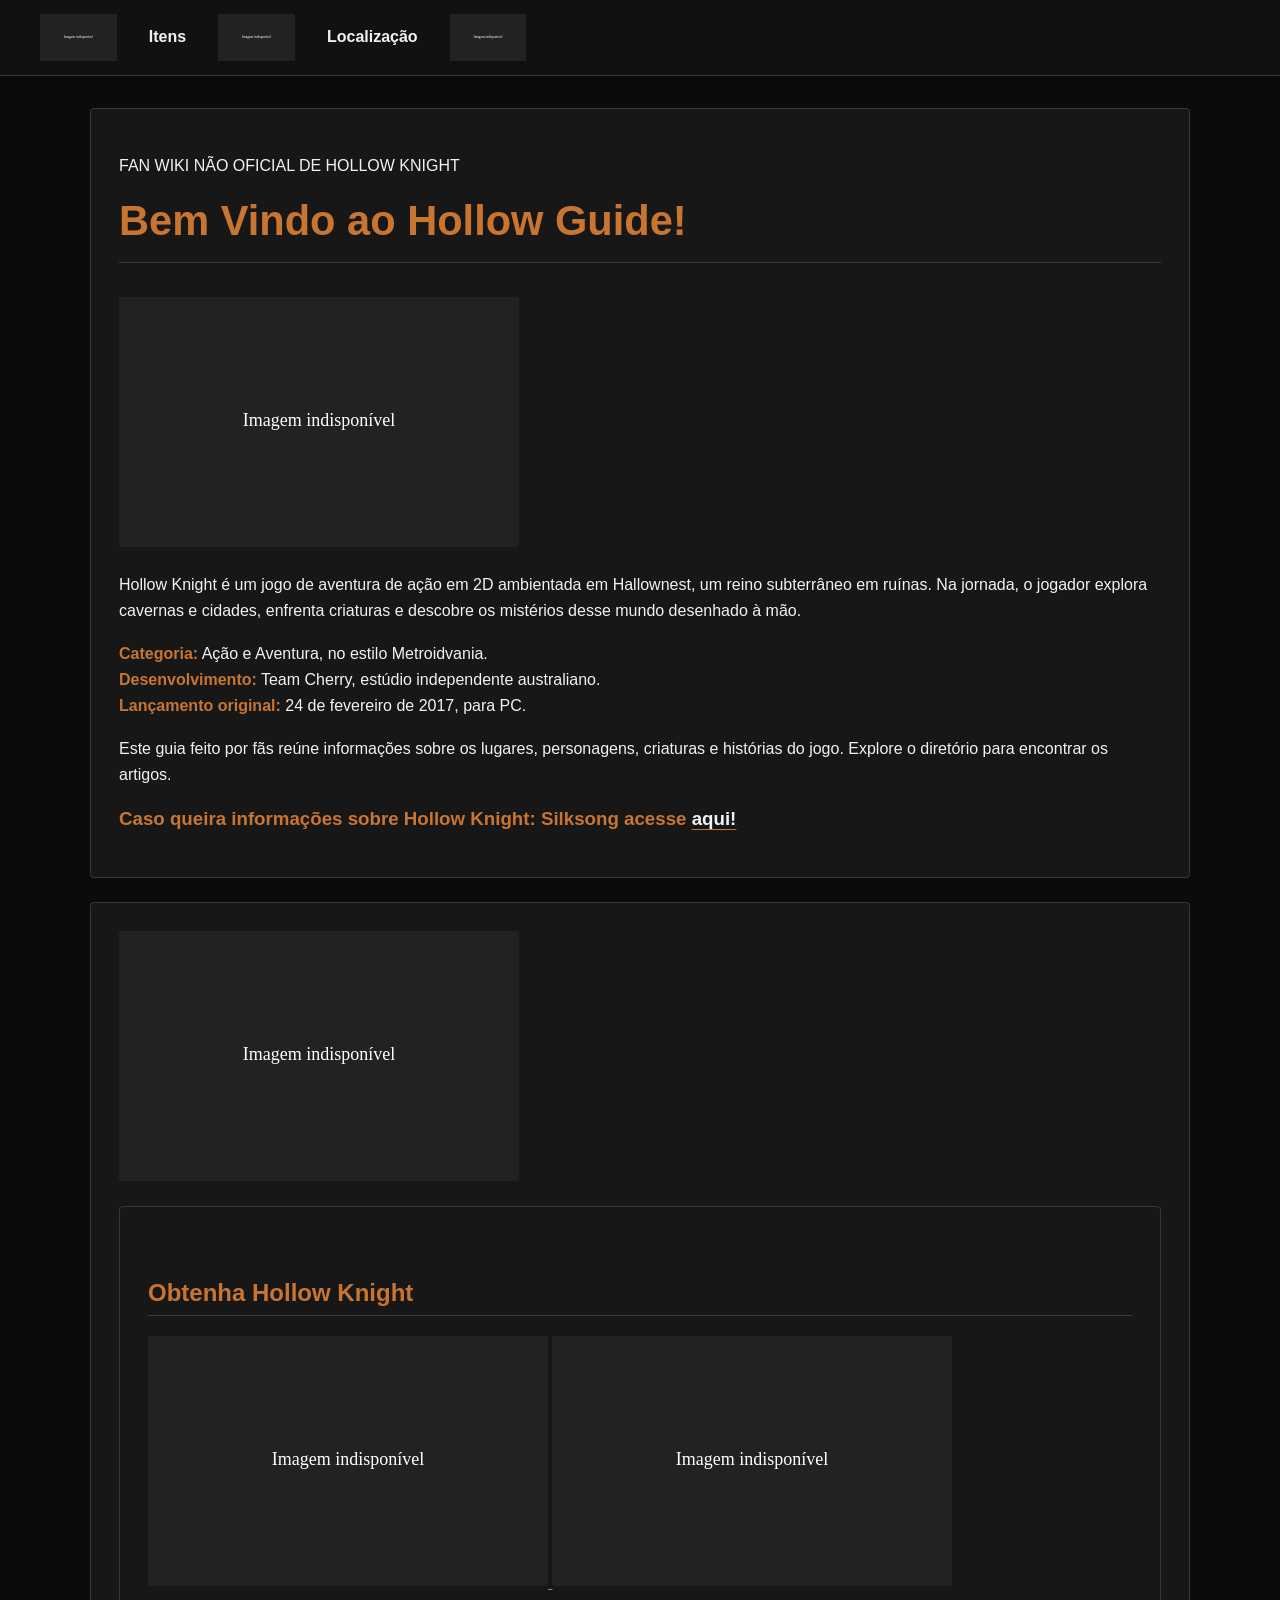
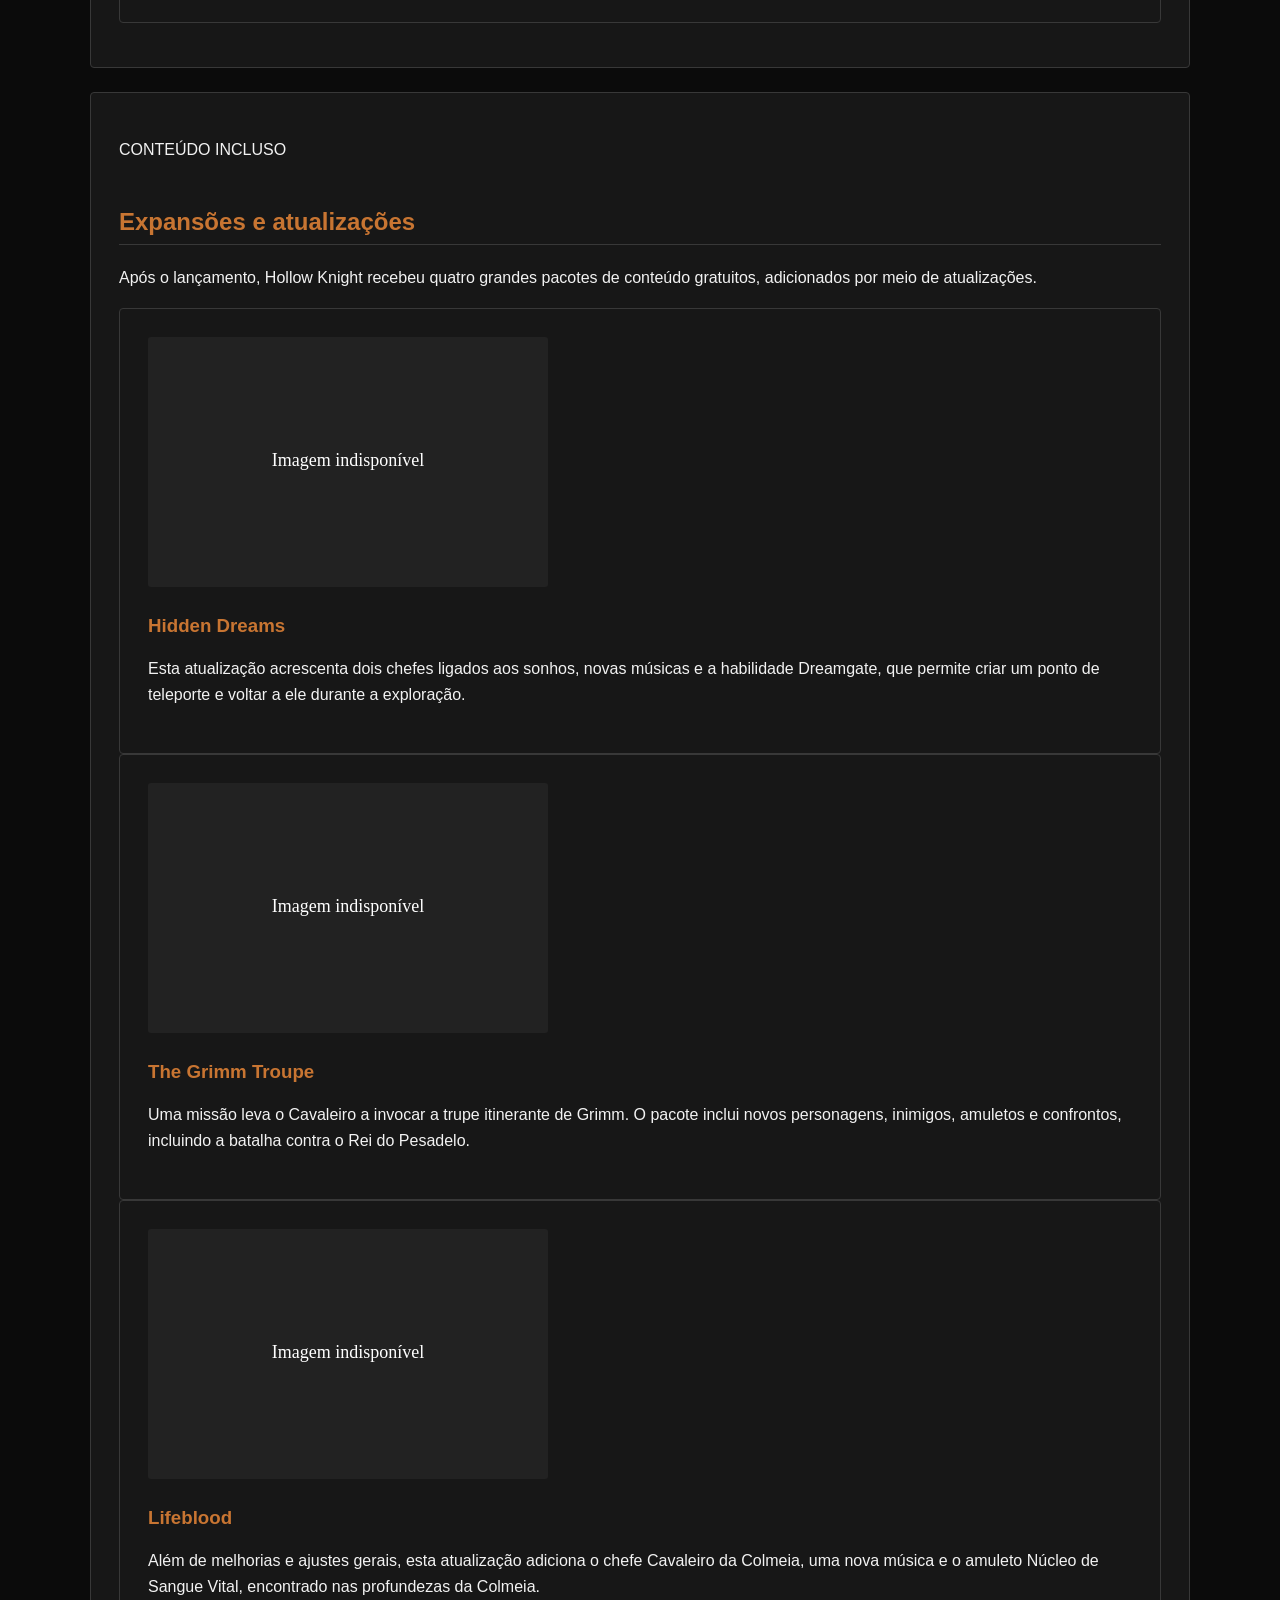
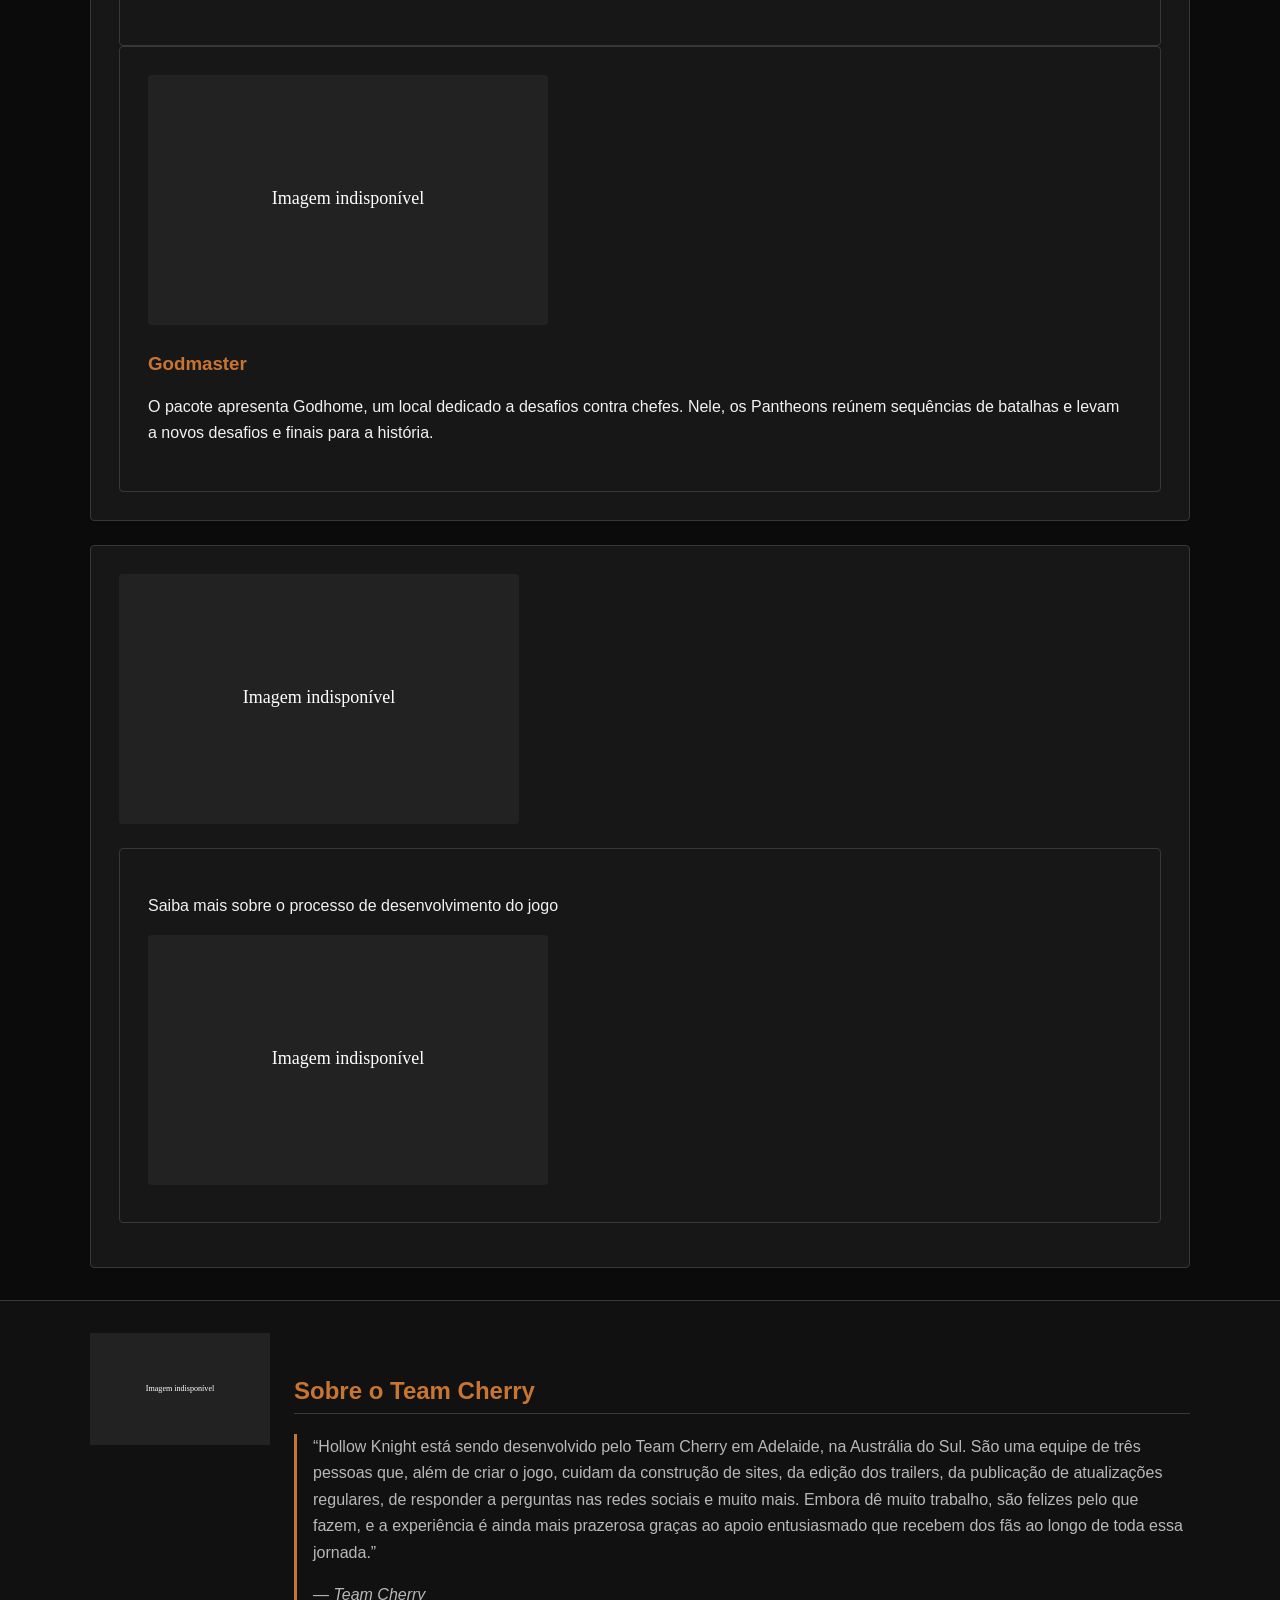
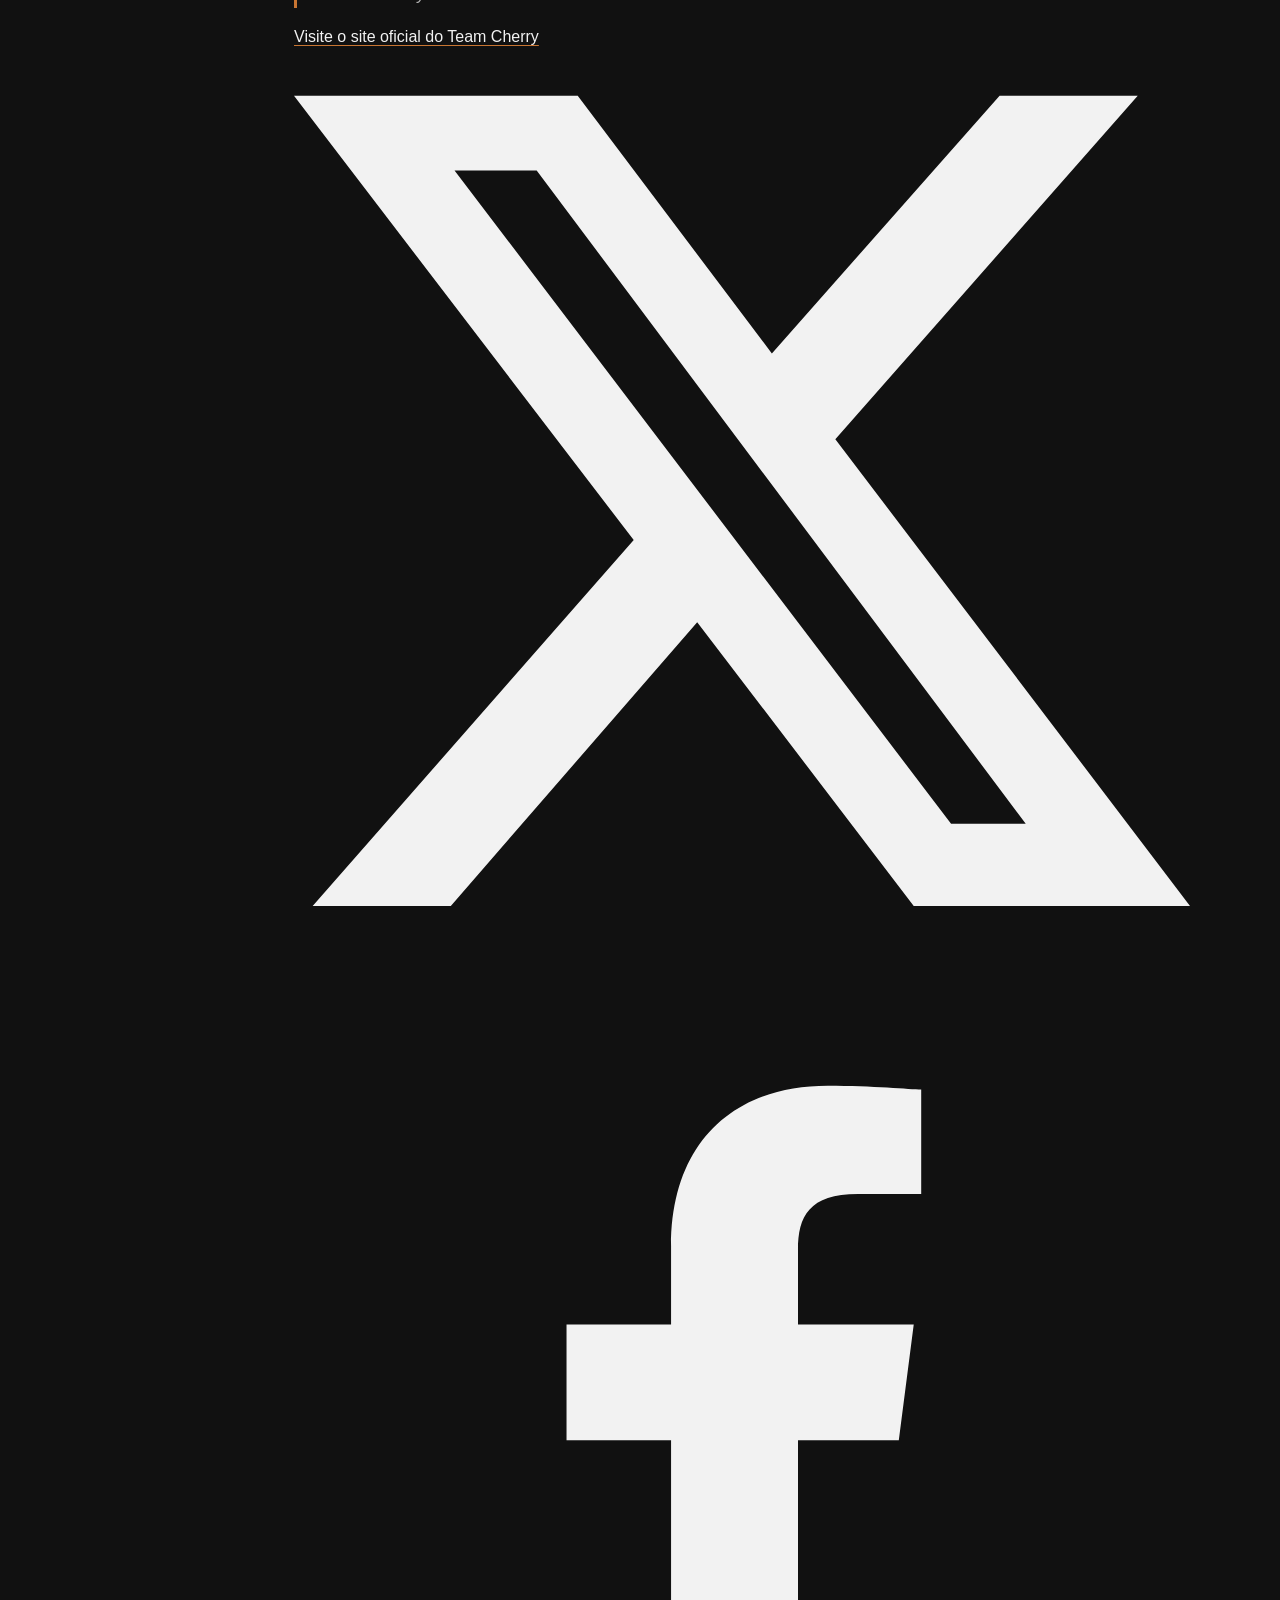
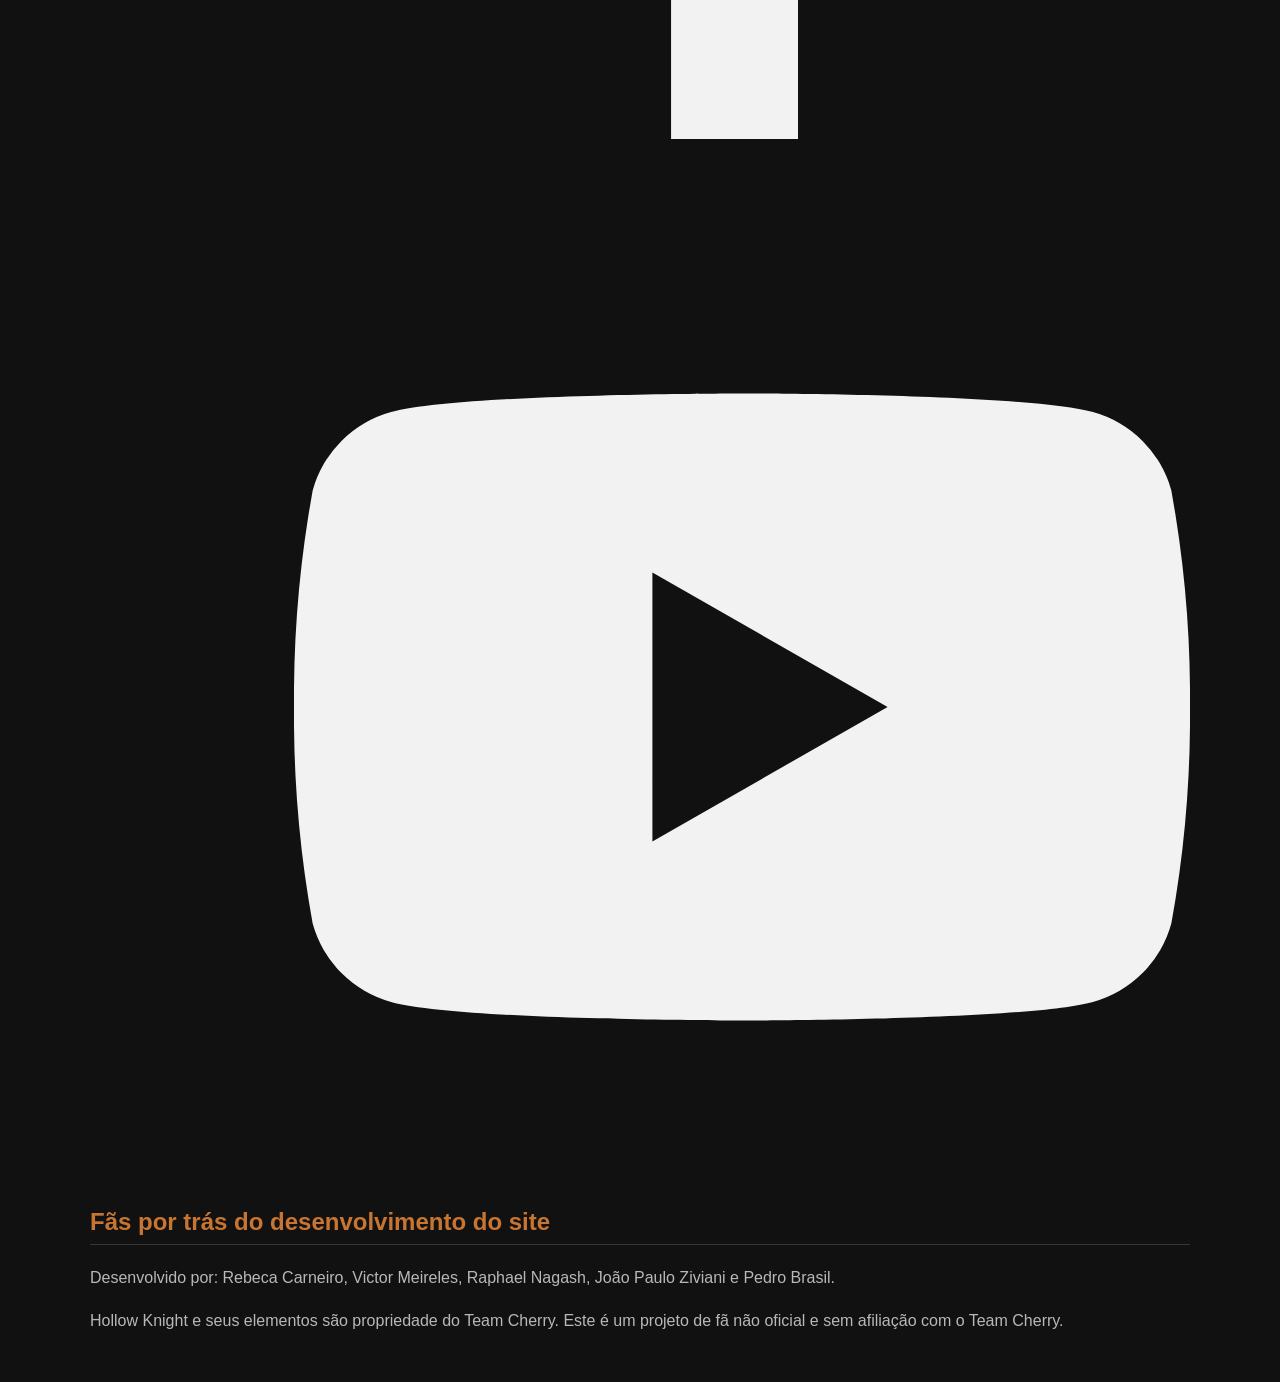
==== wiki/index.html @ acd1e75c "Add link to Hollow Knight: Silksong information" ====
<!DOCTYPE html>
<html lang="pt-BR">
    <head>
        <meta charset="UTF-8">
        <meta name="viewport" content="width=device-width, initial-scale=1.0">
        <meta name="description" content="Um guia não oficial feito por fãs sobre Hollow Knight.">
        <title>Hollow Guide | Início</title>
        <link rel="stylesheet" href="styles.css">
    </head>
    <body id="page-top">
                <header>
            <a href="index.html" aria-label="Página inicial">
                <img src="https://static.wikia.nocookie.net/hollowknight/images/8/8f/Kings_Brand_inventory.png/revision/latest?cb=20170711164235" alt="Marca do Rei">
            </a>
            <a href="dictionary.html">Itens</a>
            <a href="#page-top">
                <img src="https://images.squarespace-cdn.com/content/v1/606d159a953867291018f801/1617773200235-37F2RZTI6FCZ7Q2C27L0/logo_main.png" alt="Hollow Guide">
            </a>
            <a href="locations.html">Localização</a>
            <nav aria-label="Navegação principal">
                <a href="directory.html"><img src="https://cdn.discordapp.com/attachments/1550968934847750194/1557201818717782126/pngaaa.com-965567.png?backend=b2&amp;ex=6ac6f0b4&amp;is=6ac59f34&amp;hm=375fb98e42a15feb2e8ce3c075355f1ceb9caca8a0cba78972bbc70402be7228" alt="Todos os artigos"></a>
            </nav>
        </header>
        <main>
            <section aria-labelledby="welcome-title">
                <p>FAN WIKI NÃO OFICIAL DE HOLLOW KNIGHT</p>
                <h1 id="welcome-title">Bem Vindo ao Hollow Guide!</h1>
                <img src="https://images.squarespace-cdn.com/content/v1/606d159a953867291018f801/1617773200235-37F2RZTI6FCZ7Q2C27L0/logo_main.png" alt="Logo de Hollow Knight">
                <p>Hollow Knight é um jogo de aventura de ação em 2D ambientada em Hallownest, um reino subterrâneo em ruínas. Na jornada, o jogador explora cavernas e cidades, enfrenta criaturas e descobre os mistérios desse mundo desenhado à mão.</p>
                <p><strong>Categoria:</strong> Ação e Aventura, no estilo Metroidvania.<br>
                    <strong>Desenvolvimento:</strong> Team Cherry, estúdio independente australiano.<br>
                    <strong>Lançamento original:</strong> 24 de fevereiro de 2017, para PC.</p>
                <p>Este guia feito por fãs reúne informações sobre os lugares, personagens, criaturas e histórias do jogo. Explore o diretório para encontrar os artigos.</p>
                <h3>Caso queira informações sobre Hollow Knight: Silksong acesse <a href="directory_silksong.html">aqui!</a></h3>
            </section>

            <section aria-labelledby="purchase-feature-title">
                <img src="https://images.squarespace-cdn.com/content/v1/606d159a953867291018f801/7dc1dbea-b5fc-4c8f-8768-1a5c3ede53e3/HK_header.jpg" alt="Arte de Hollow Knight" loading="lazy">
                <div>
                    <h2 id="purchase-feature-title">Obtenha Hollow Knight</h2>
                    <div>
                        <a href="https://store.steampowered.com/app/367520/Hollow_Knight/" target="_blank" rel="noopener noreferrer" aria-label="Comprar Hollow Knight na Steam">
                            <img src="https://images.squarespace-cdn.com/content/v1/606d159a953867291018f801/72f81473-d8d9-4345-b3a6-6bce932219cf/store_logos__0004_Layer-8.png?format=500w" alt="Steam">
                        </a>
                        <a href="https://www.fangamer.com/products/hollow-knight-switch-ps4-pc-game" target="_blank" rel="noopener noreferrer" aria-label="Comprar Hollow Knight na Fangamer">
                            <img src="https://images.squarespace-cdn.com/content/v1/606d159a953867291018f801/cfaa32ab-ec74-4a05-841d-dfc26aa4cbe9/HKEnhanced_SE_preorder_USA_horizsocial%20%281%29.png?format=1000w" alt="Fangamer — Hollow Knight" loading="lazy">
                        </a>
                    </div>
                </div>
            </section>

            <section aria-labelledby="expansions-title">
                <p>CONTEÚDO INCLUSO</p>
                <h2 id="expansions-title">Expansões e atualizações</h2>
                <p>Após o lançamento, Hollow Knight recebeu quatro grandes pacotes de conteúdo gratuitos, adicionados por meio de atualizações.</p>

                <article>
                    <img src="https://images.squarespace-cdn.com/content/v1/606d159a953867291018f801/1617765260761-95ZQRWCDRLOSBXZZKW5P/cp_thumbs__0003_HD-1.jpg?format=500w" alt="Arte de Hidden Dreams" loading="lazy">
                    <div>
                        <h3>Hidden Dreams</h3>
                        <p>Esta atualização acrescenta dois chefes ligados aos sonhos, novas músicas e a habilidade Dreamgate, que permite criar um ponto de teleporte e voltar a ele durante a exploração.</p>
                    </div>
                </article>

                <article>
                    <img src="https://images.squarespace-cdn.com/content/v1/606d159a953867291018f801/1617765274908-DFQPAZ3DD0RA43HZV5L9/cp_thumbs__0000_Grimm.jpg?format=500w" alt="Arte de The Grimm Troupe" loading="lazy">
                    <div>
                        <h3>The Grimm Troupe</h3>
                        <p>Uma missão leva o Cavaleiro a invocar a trupe itinerante de Grimm. O pacote inclui novos personagens, inimigos, amuletos e confrontos, incluindo a batalha contra o Rei do Pesadelo.</p>
                    </div>
                </article>

                <article>
                    <img src="https://images.squarespace-cdn.com/content/v1/606d159a953867291018f801/1617765348210-JRRYZWFA39VIH18YZJKU/cp_thumbs__0001_Life.jpg?format=500w" alt="Arte de Lifeblood" loading="lazy">
                    <div>
                        <h3>Lifeblood</h3>
                        <p>Além de melhorias e ajustes gerais, esta atualização adiciona o chefe Cavaleiro da Colmeia, uma nova música e o amuleto Núcleo de Sangue Vital, encontrado nas profundezas da Colmeia.</p>
                    </div>
                </article>

                <article>
                    <img src="https://images.squarespace-cdn.com/content/v1/606d159a953867291018f801/1617765374873-IP4ANI7I6BITEWEVJMRJ/cp_thumbs__0002_God.jpg?format=500w" alt="Arte de Godmaster" loading="lazy">
                    <div>
                        <h3>Godmaster</h3>
                        <p>O pacote apresenta Godhome, um local dedicado a desafios contra chefes. Nele, os Pantheons reúnem sequências de batalhas e levam a novos desafios e finais para a história.</p>
                    </div>
                </article>
            </section>

            <section aria-label="Desenvolvimento de Hollow Knight">
                <img src="https://mip.web.unity.com/img/y2dFR_5-J1RdDSMG-yUlmqH6tnzZdwxdtNlF7RFV8cM/w:2560/h:1440/r:219,0,2062,1160/q:75/f:webp/aHR0cHM6Ly9jZG4uc2FuaXR5LmlvL2ltYWdlcy9mdXZiampscC9wcm9kdWN0aW9uLzExOThkMGY4NjJhYmY1YmViMWJkMjkzYWIzNWRlMWU2Nzk3YjI5OWMtMjUwMHgxMTYwLnBuZw.webp" alt="Arte de Hollow Knight relacionada ao desenvolvimento do jogo" loading="lazy">
                <div>
                    <p>Saiba mais sobre o processo de desenvolvimento do jogo</p>
                    <a href="https://unity.com/made-with-unity/hollow-knight" target="_blank" rel="noopener noreferrer" aria-label="Saiba mais sobre Hollow Knight feito com Unity">
                        <img src="https://images.squarespace-cdn.com/content/v1/606d159a953867291018f801/1617774670706-0KJ10MN4RAFJVN1KAX2T/made_with_unity.png" alt="Made with Unity" loading="lazy">
                    </a>
                </div>
            </section>
        </main>

        <footer>
            <div>
                <a href="https://www.teamcherry.com.au" target="_blank" rel="noopener noreferrer" aria-label="Visitar o site oficial do Team Cherry">
                    <img src="https://images.squarespace-cdn.com/content/v1/606d159a953867291018f801/1617768777859-AGG9EBYKHLYQPZCFG75X/tc.png?format=1500w" alt="Team Cherry">
                </a>
                <div>
                    <h2>Sobre o Team Cherry</h2>
                    <blockquote>
                        <p>“Hollow Knight está sendo desenvolvido pelo Team Cherry em Adelaide, na Austrália do Sul. São uma equipe de três pessoas que, além de criar o jogo, cuidam da construção de sites, da edição dos trailers, da publicação de atualizações regulares, de responder a perguntas nas redes sociais e muito mais. Embora dê muito trabalho, são felizes pelo que fazem, e a experiência é ainda mais prazerosa graças ao apoio entusiasmado que recebem dos fãs ao longo de toda essa jornada.”</p>
                        <cite>— Team Cherry</cite>
                    </blockquote>
                    <a href="https://www.teamcherry.com.au" target="_blank" rel="noopener noreferrer">Visite o site oficial do Team Cherry</a>
                    <nav aria-label="Redes sociais do Team Cherry">
                        <a href="https://x.com/TeamCherryGames" target="_blank" rel="noopener noreferrer" aria-label="Team Cherry no X">
                            <svg viewBox="0 0 24 24" aria-hidden="true"><path fill="currentColor" d="M18.9 1.2h3.7l-8.1 9.2L24 22.9h-7.4l-5.8-7.6-6.6 7.6H.5l8.6-9.8L0 1.2h7.6l5.2 6.9zm-1.3 19.5h2L6.5 3.2H4.3z"/></svg>
                        </a>
                        <a href="https://www.facebook.com/teamcherrygames/" target="_blank" rel="noopener noreferrer" aria-label="Team Cherry no Facebook">
                            <svg viewBox="0 0 24 24" aria-hidden="true"><path fill="currentColor" d="M13.5 21v-8h2.7l.4-3.1h-3.1v-2c0-.9.3-1.5 1.6-1.5h1.7V3.6c-.3 0-1.3-.1-2.5-.1-2.5 0-4.2 1.5-4.2 4.3v2.1H7.3V13h2.8v8z"/></svg>
                        </a>
                        <a href="https://www.youtube.com/channel/UCZS2K8ZsUmujTuj3cNMyBSA" target="_blank" rel="noopener noreferrer" aria-label="Team Cherry no YouTube">
                            <svg viewBox="0 0 24 24" aria-hidden="true"><path fill="currentColor" d="M23.5 6.2a3 3 0 0 0-2.1-2.1C19.6 3.6 12 3.6 12 3.6s-7.6 0-9.4.5A3 3 0 0 0 .5 6.2 31 31 0 0 0 0 12a31 31 0 0 0 .5 5.8 3 3 0 0 0 2.1 2.1c1.8.5 9.4.5 9.4.5s7.6 0 9.4-.5a3 3 0 0 0 2.1-2.1A31 31 0 0 0 24 12a31 31 0 0 0-.5-5.8ZM9.6 15.6V8.4l6.3 3.6z"/></svg>
                        </a>
                    </nav>
                </div>
            </div>
            <section aria-label="Sobre este site">
            </section>
            <section aria-labelledby="footer-contributors-title">
                <h2 id="footer-contributors-title">Fãs por trás do desenvolvimento do site</h2>
                <p>Desenvolvido por: Rebeca Carneiro, Victor Meireles, Raphael Nagash, João Paulo Ziviani e Pedro Brasil.</p>
            </section>
            <p>Hollow Knight e seus elementos são propriedade do Team Cherry. Este é um projeto de fã não oficial e sem afiliação com o Team Cherry.</p>
        </footer>
        <script src="https://cdn.jsdelivr.net/npm/bootstrap@5.3.8/dist/js/bootstrap.bundle.min.js"></script>
        <script src="script.js"></script>
    </body>
</html>
---- wiki/styles.css ----
:root {
    color-scheme: dark;
    --wiki-background: #0b0b0b;
    --wiki-surface: #171717;
    --wiki-surface-raised: #202020;
    --wiki-border: #383838;
    --wiki-text: #f2f2f2;
    --wiki-muted: #b8b8b8;
    --wiki-accent: #c87532;
    --wiki-accent-hover: #e2914d;
}

* {
    box-sizing: border-box;
}

html {
    scroll-behavior: smooth;
}

body {
    min-height: 100vh;
    margin: 0;
    background: var(--wiki-background);
    color: var(--wiki-text);
    font: 16px/1.65 Arial, Helvetica, sans-serif;
}

a {
    color: var(--wiki-text);
    text-decoration: underline;
    text-decoration-color: var(--wiki-accent);
    text-underline-offset: 0.2em;
}

a:hover,
a:focus-visible {
    color: var(--wiki-accent-hover);
}

h1,
h2,
h3,
h4,
h5,
h6,
strong,
b,
label,
th {
    color: var(--wiki-accent);
}

h1,
h2,
h3,
h4,
h5,
h6 {
    line-height: 1.25;
}

h1 {
    margin-top: 0;
    padding-bottom: 0.35em;
    border-bottom: 1px solid var(--wiki-border);
    font-size: clamp(1.8rem, 4vw, 2.6rem);
}

h2 {
    margin-top: 1.8em;
    padding-bottom: 0.3em;
    border-bottom: 1px solid var(--wiki-border);
}

header {
    display: flex;
    align-items: center;
    gap: clamp(0.75rem, 3vw, 2rem);
    min-height: 76px;
    padding: 0.75rem max(1.25rem, calc((100% - 1200px) / 2));
    background: #111;
    border-bottom: 1px solid var(--wiki-border);
}

header > a {
    font-weight: 600;
    text-decoration: none;
}

header img {
    display: block;
    width: auto;
    max-width: 150px;
    max-height: 48px;
    object-fit: contain;
}

.shared-header-right {
    margin-left: auto;
}

.shared-header-right img {
    width: 36px;
    height: 36px;
}

main {
    width: min(100% - 2rem, 1100px);
    min-height: 60vh;
    margin: 2rem auto;
}

main > section,
main section[aria-labelledby] {
    margin-bottom: 1.5rem;
}

main > section > section,
main > section > div:not(.media-container) {
    margin-block: 1rem;
}

main > section,
main > section > section,
main > section > div:not(.media-container),
main > section > article {
    padding: clamp(1rem, 3vw, 1.75rem);
    background: var(--wiki-surface);
    border: 1px solid var(--wiki-border);
    border-radius: 4px;
}

main img,
main video {
    max-width: 100%;
    height: auto;
}

main img {
    border-radius: 3px;
}

main table {
    width: 100%;
    border-collapse: collapse;
}

main th,
main td {
    padding: 0.65rem;
    border: 1px solid var(--wiki-border);
    text-align: left;
}

main th {
    background: var(--wiki-surface-raised);
}

button,
input,
textarea,
select {
    font: inherit;
}

button {
    padding: 0.65rem 1rem;
    color: #fff;
    background: #8f4c20;
    border: 1px solid var(--wiki-accent);
    border-radius: 4px;
    cursor: pointer;
}

button:hover,
button:focus-visible {
    background: #a85b27;
}

input,
textarea,
select {
    width: 100%;
    padding: 0.6rem 0.7rem;
    color: var(--wiki-text);
    background: #101010;
    border: 1px solid var(--wiki-border);
    border-radius: 4px;
}

input[type="radio"] {
    width: auto;
}

fieldset {
    margin: 1rem 0;
    border: 1px solid var(--wiki-border);
}

legend {
    color: var(--wiki-accent);
}

footer {
    padding: 2rem max(1rem, calc((100% - 1100px) / 2));
    color: var(--wiki-muted);
    background: #111;
    border-top: 1px solid var(--wiki-border);
}

footer > div {
    display: flex;
    align-items: flex-start;
    gap: 1.5rem;
}

footer img {
    max-width: min(180px, 30vw);
    height: auto;
}

footer blockquote {
    margin-inline: 0;
    padding-left: 1rem;
    border-left: 3px solid var(--wiki-accent);
}

footer section {
    margin-top: 1.5rem;
}

.page-index {
    text-align: center;
}

.media-container {
    position: relative;
    overflow: hidden;
    min-height: clamp(220px, 45vw, 480px);
    margin-bottom: 2rem;
    background: #000;
}

.hero-video,
.media-container > video {
    width: 100%;
    max-height: 480px;
    object-fit: cover;
    opacity: 0.65;
}

.hero-logo {
    position: absolute;
    z-index: 1;
    top: 50%;
    left: 50%;
    width: min(65%, 500px);
    max-height: 60%;
    object-fit: contain;
    transform: translate(-50%, -50%);
}

.eyebrow {
    color: var(--wiki-accent);
    font-weight: bold;
    letter-spacing: 0.12em;
}

.wiki-quick-links {
    display: flex;
    flex-wrap: wrap;
    justify-content: center;
    gap: 0.75rem;
    margin: 1.5rem 0;
}

.wiki-quick-links a {
    padding: 0.55rem 1rem;
    background: var(--wiki-surface-raised);
    border: 1px solid var(--wiki-border);
    border-radius: 4px;
    text-decoration: none;
}

.wiki-feedback {
    text-align: left;
}

@media (max-width: 640px) {
    header {
        flex-wrap: wrap;
        justify-content: center;
        padding-inline: 1rem;
    }

    .shared-header-right {
        margin-left: 0;
    }

    footer > div {
        flex-direction: column;
    }
}
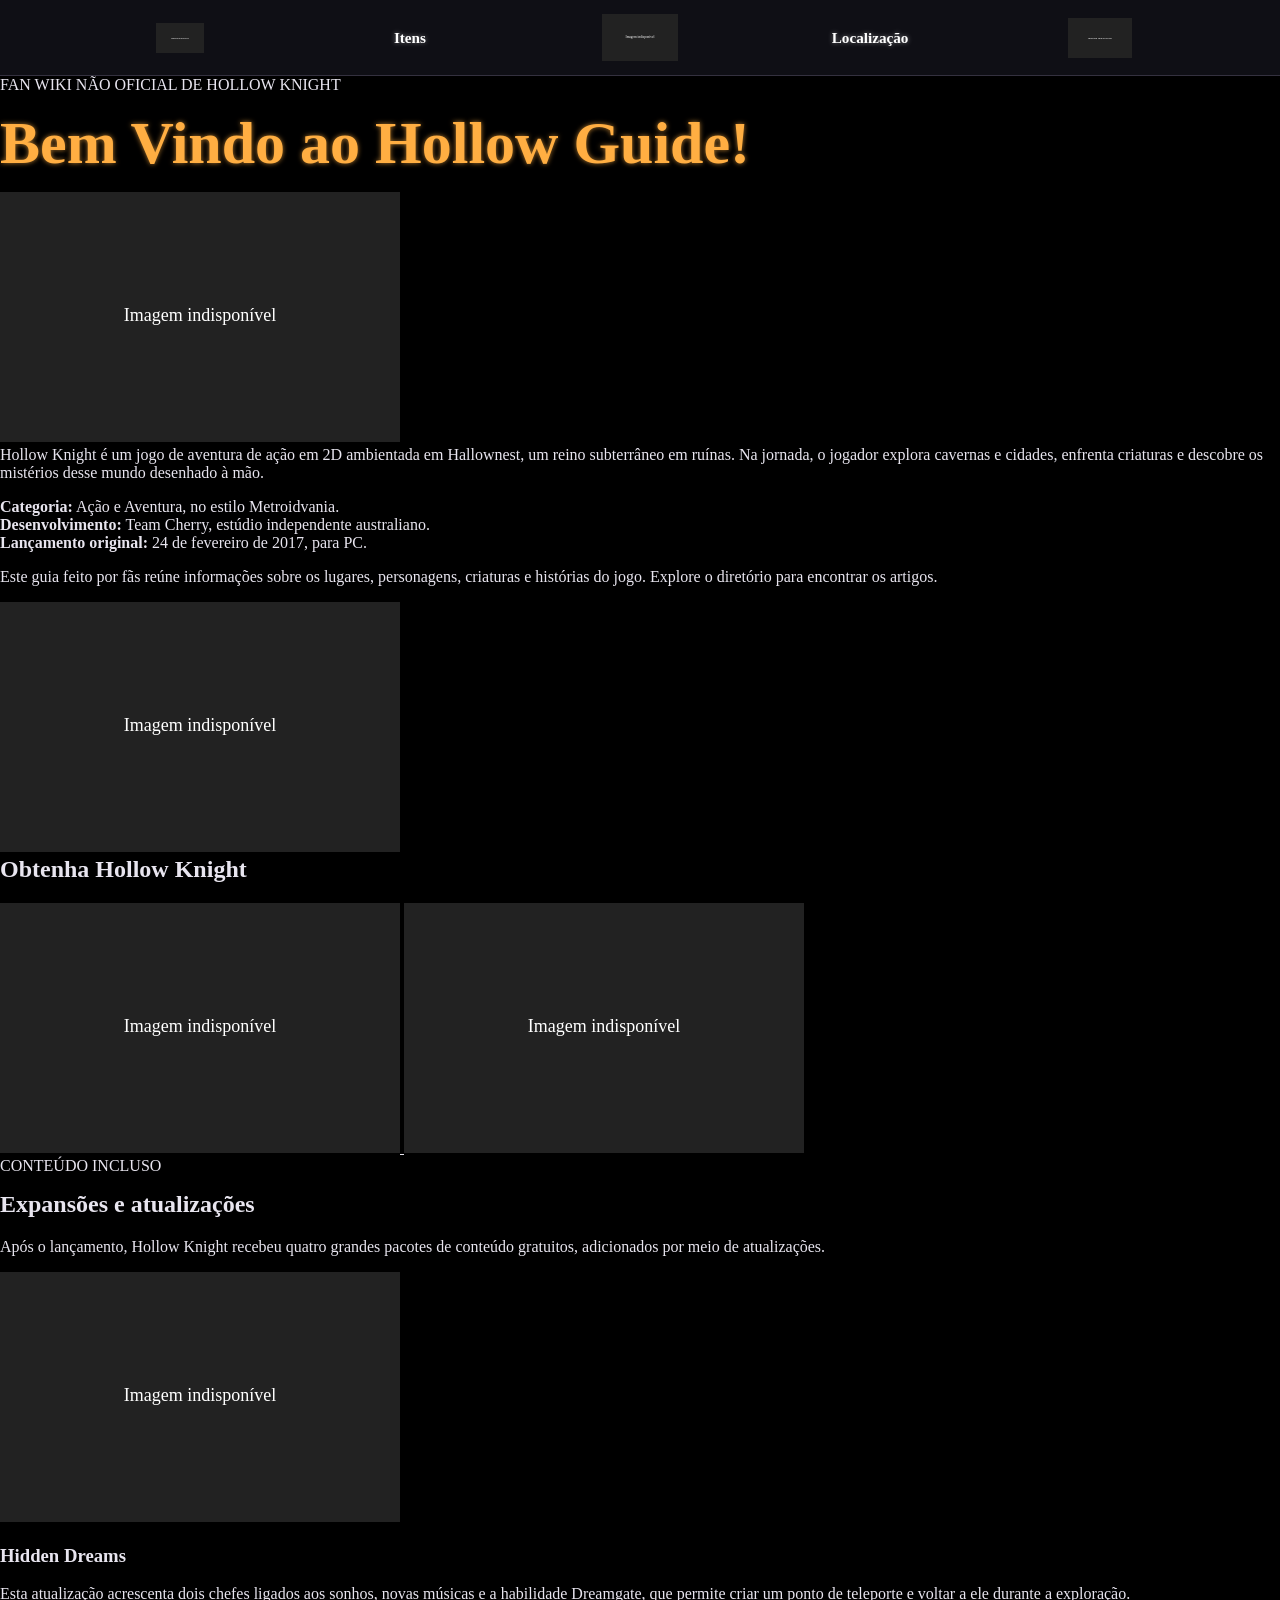
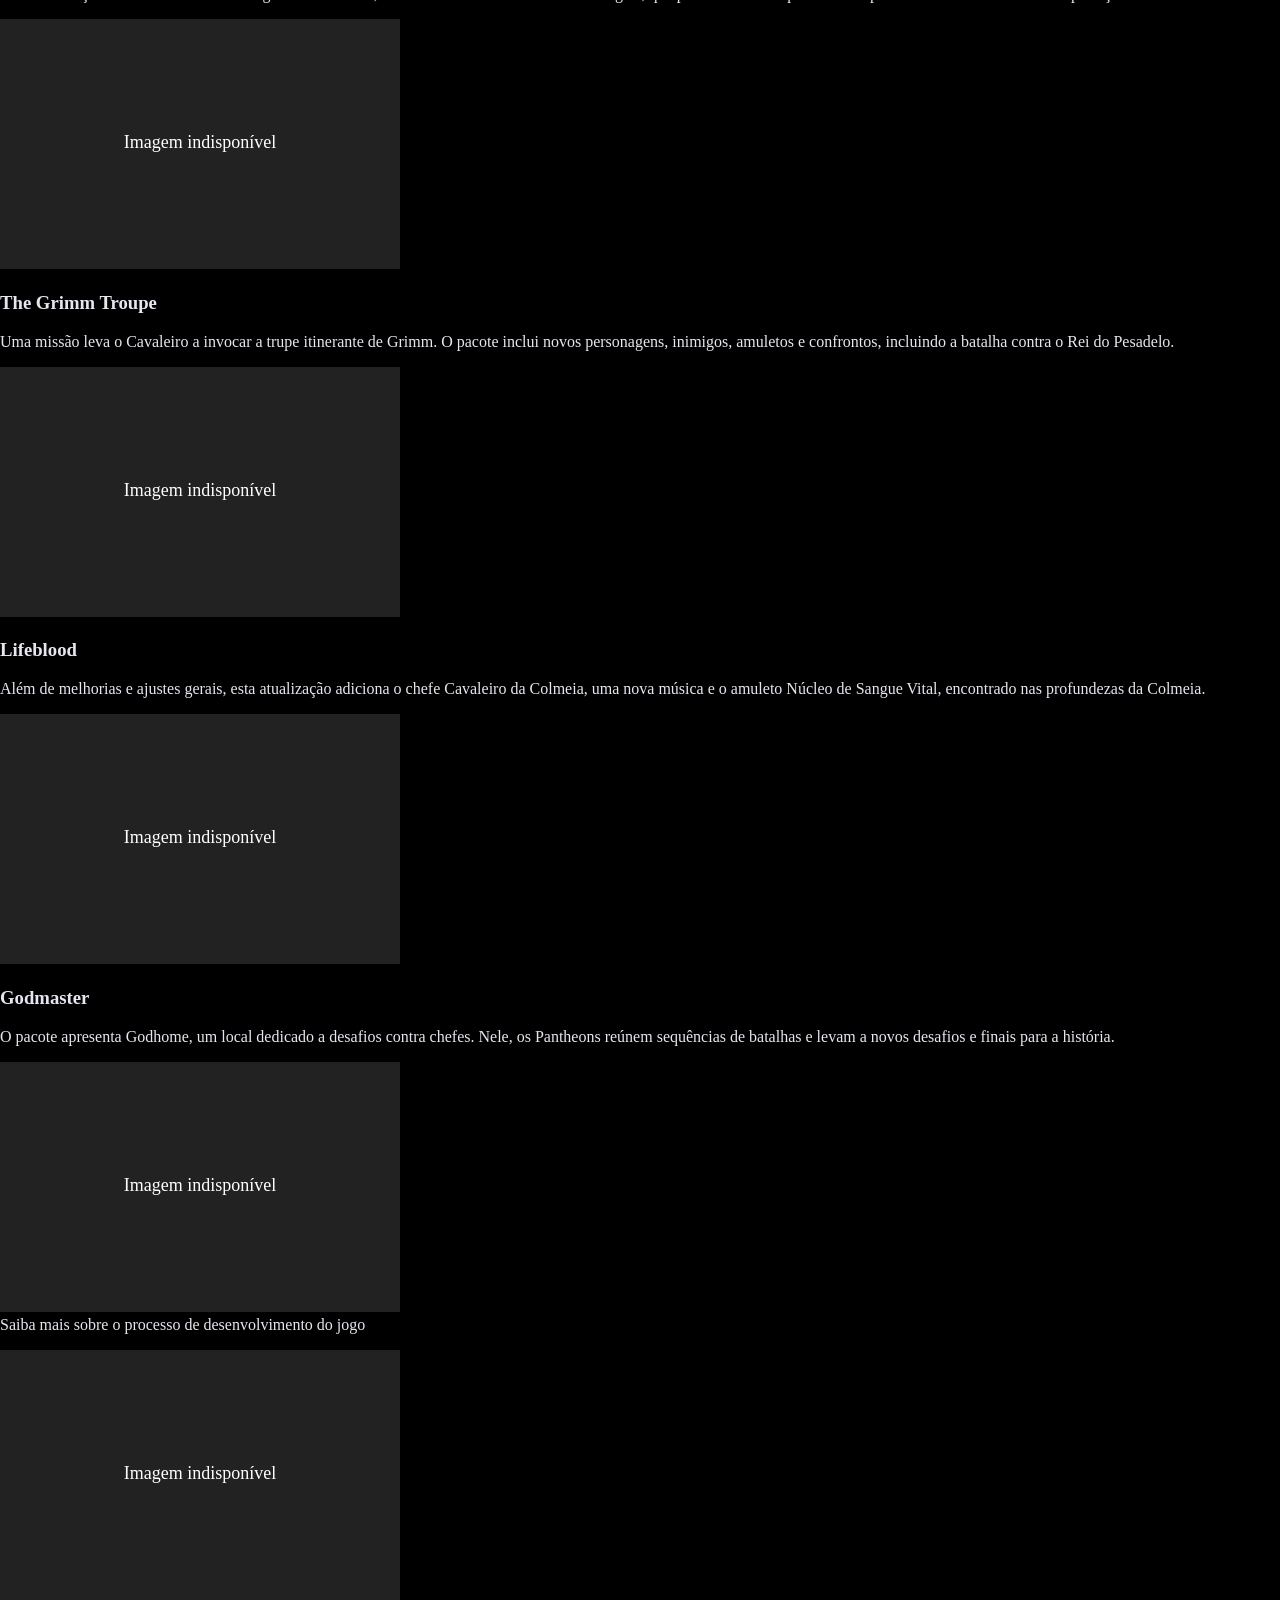
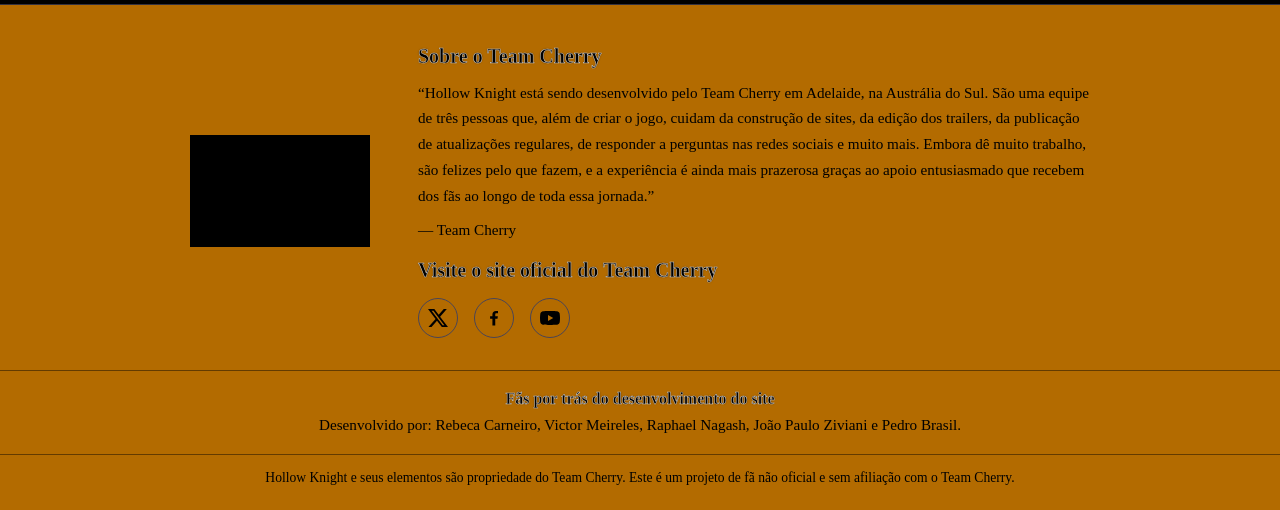
==== commit bc162ea9: "Footer and Header addition" ====
--- a/wiki/index.html
+++ b/wiki/index.html
@@ -7,17 +7,17 @@
         <title>Hollow Guide | Início</title>
         <link rel="stylesheet" href="styles.css">
     </head>
-    <body id="page-top">
-                <header>
-            <a href="index.html" aria-label="Página inicial">
+   <body id="page-top">
+        <header class="site-header shared-header">
+            <a class="header-home-link" href="index.html" aria-label="Página inicial">
                 <img src="https://static.wikia.nocookie.net/hollowknight/images/8/8f/Kings_Brand_inventory.png/revision/latest?cb=20170711164235" alt="Marca do Rei">
             </a>
-            <a href="dictionary.html">Itens</a>
-            <a href="#page-top">
+            <a class="header-text-link header-items-link" href="dictionary.html">Itens</a>
+            <a class="site-name" href="#page-top">
                 <img src="https://images.squarespace-cdn.com/content/v1/606d159a953867291018f801/1617773200235-37F2RZTI6FCZ7Q2C27L0/logo_main.png" alt="Hollow Guide">
             </a>
-            <a href="locations.html">Localização</a>
-            <nav aria-label="Navegação principal">
+            <a class="header-text-link header-location-link" href="locations.html">Localização</a>
+            <nav class="shared-header-right" aria-label="Navegação principal">
                 <a href="directory.html"><img src="https://cdn.discordapp.com/attachments/1550968934847750194/1557201818717782126/pngaaa.com-965567.png?backend=b2&amp;ex=6ac6f0b4&amp;is=6ac59f34&amp;hm=375fb98e42a15feb2e8ce3c075355f1ceb9caca8a0cba78972bbc70402be7228" alt="Todos os artigos"></a>
             </nav>
         </header>
@@ -31,7 +31,6 @@
                     <strong>Desenvolvimento:</strong> Team Cherry, estúdio independente australiano.<br>
                     <strong>Lançamento original:</strong> 24 de fevereiro de 2017, para PC.</p>
                 <p>Este guia feito por fãs reúne informações sobre os lugares, personagens, criaturas e histórias do jogo. Explore o diretório para encontrar os artigos.</p>
-                <h3>Caso queira informações sobre Hollow Knight: Silksong acesse <a href="directory_silksong.html">aqui!</a></h3>
             </section>
 
             <section aria-labelledby="purchase-feature-title">
@@ -97,40 +96,31 @@
                 </div>
             </section>
         </main>
-
-        <footer>
-            <div>
-                <a href="https://www.teamcherry.com.au" target="_blank" rel="noopener noreferrer" aria-label="Visitar o site oficial do Team Cherry">
-                    <img src="https://images.squarespace-cdn.com/content/v1/606d159a953867291018f801/1617768777859-AGG9EBYKHLYQPZCFG75X/tc.png?format=1500w" alt="Team Cherry">
-                </a>
-                <div>
-                    <h2>Sobre o Team Cherry</h2>
-                    <blockquote>
-                        <p>“Hollow Knight está sendo desenvolvido pelo Team Cherry em Adelaide, na Austrália do Sul. São uma equipe de três pessoas que, além de criar o jogo, cuidam da construção de sites, da edição dos trailers, da publicação de atualizações regulares, de responder a perguntas nas redes sociais e muito mais. Embora dê muito trabalho, são felizes pelo que fazem, e a experiência é ainda mais prazerosa graças ao apoio entusiasmado que recebem dos fãs ao longo de toda essa jornada.”</p>
-                        <cite>— Team Cherry</cite>
-                    </blockquote>
-                    <a href="https://www.teamcherry.com.au" target="_blank" rel="noopener noreferrer">Visite o site oficial do Team Cherry</a>
-                    <nav aria-label="Redes sociais do Team Cherry">
-                        <a href="https://x.com/TeamCherryGames" target="_blank" rel="noopener noreferrer" aria-label="Team Cherry no X">
-                            <svg viewBox="0 0 24 24" aria-hidden="true"><path fill="currentColor" d="M18.9 1.2h3.7l-8.1 9.2L24 22.9h-7.4l-5.8-7.6-6.6 7.6H.5l8.6-9.8L0 1.2h7.6l5.2 6.9zm-1.3 19.5h2L6.5 3.2H4.3z"/></svg>
-                        </a>
-                        <a href="https://www.facebook.com/teamcherrygames/" target="_blank" rel="noopener noreferrer" aria-label="Team Cherry no Facebook">
-                            <svg viewBox="0 0 24 24" aria-hidden="true"><path fill="currentColor" d="M13.5 21v-8h2.7l.4-3.1h-3.1v-2c0-.9.3-1.5 1.6-1.5h1.7V3.6c-.3 0-1.3-.1-2.5-.1-2.5 0-4.2 1.5-4.2 4.3v2.1H7.3V13h2.8v8z"/></svg>
-                        </a>
-                        <a href="https://www.youtube.com/channel/UCZS2K8ZsUmujTuj3cNMyBSA" target="_blank" rel="noopener noreferrer" aria-label="Team Cherry no YouTube">
-                            <svg viewBox="0 0 24 24" aria-hidden="true"><path fill="currentColor" d="M23.5 6.2a3 3 0 0 0-2.1-2.1C19.6 3.6 12 3.6 12 3.6s-7.6 0-9.4.5A3 3 0 0 0 .5 6.2 31 31 0 0 0 0 12a31 31 0 0 0 .5 5.8 3 3 0 0 0 2.1 2.1c1.8.5 9.4.5 9.4.5s7.6 0 9.4-.5a3 3 0 0 0 2.1-2.1A31 31 0 0 0 24 12a31 31 0 0 0-.5-5.8ZM9.6 15.6V8.4l6.3 3.6z"/></svg>
-                        </a>
-                    </nav>
-                </div>
-            </div>
-            <section aria-label="Sobre este site">
-            </section>
-            <section aria-labelledby="footer-contributors-title">
-                <h2 id="footer-contributors-title">Fãs por trás do desenvolvimento do site</h2>
-                <p>Desenvolvido por: Rebeca Carneiro, Victor Meireles, Raphael Nagash, João Paulo Ziviani e Pedro Brasil.</p>
-            </section>
-            <p>Hollow Knight e seus elementos são propriedade do Team Cherry. Este é um projeto de fã não oficial e sem afiliação com o Team Cherry.</p>
-        </footer>
+         <footer class="site-footer home-footer">
+   <div class="footer-content">
+    <a class="team-cherry-logo" href="https://www.teamcherry.com.au" target="_blank" rel="noopener noreferrer" aria-label="Visitar o site oficial do Team Cherry">
+     <img src="https://images.squarespace-cdn.com/content/v1/606d159a953867291018f801/1617768777859-AGG9EBYKHLYQPZCFG75X/tc.png?format=1500w" alt="Team Cherry">
+    </a>
+    <div class="footer-details">
+     <h2>Sobre o Team Cherry</h2>
+     <blockquote>
+      <p>“Hollow Knight está sendo desenvolvido pelo Team Cherry em Adelaide, na Austrália do Sul. São uma equipe de três pessoas que, além de criar o jogo, cuidam da construção de sites, da edição dos trailers, da publicação de atualizações regulares, de responder a perguntas nas redes sociais e muito mais. Embora dê muito trabalho, são felizes pelo que fazem, e a experiência é ainda mais prazerosa graças ao apoio entusiasmado que recebem dos fãs ao longo de toda essa jornada.”</p>
+      <cite>— Team Cherry</cite>
+     </blockquote>
+     <a class="official-site" href="https://www.teamcherry.com.au" target="_blank" rel="noopener noreferrer">Visite o site oficial do Team Cherry</a>
+     <nav class="social-links" aria-label="Redes sociais do Team Cherry">
+      <a href="https://x.com/TeamCherryGames" target="_blank" rel="noopener noreferrer" aria-label="Team Cherry no X"><svg viewBox="0 0 24 24" aria-hidden="true"><path fill="currentColor" d="M18.9 1.2h3.7l-8.1 9.2L24 22.9h-7.4l-5.8-7.6-6.6 7.6H.5l8.6-9.8L0 1.2h7.6l5.2 6.9zm-1.3 19.5h2L6.5 3.2H4.3z"/></svg></a>
+      <a href="https://www.facebook.com/teamcherrygames/" target="_blank" rel="noopener noreferrer" aria-label="Team Cherry no Facebook"><svg viewBox="0 0 24 24" aria-hidden="true"><path fill="currentColor" d="M13.5 21v-8h2.7l.4-3.1h-3.1v-2c0-.9.3-1.5 1.6-1.5h1.7V3.6c-.3 0-1.3-.1-2.5-.1-2.5 0-4.2 1.5-4.2 4.3v2.1H7.3V13h2.8v8z"/></svg></a>
+      <a href="https://www.youtube.com/channel/UCZS2K8ZsUmujTuj3cNMyBSA" target="_blank" rel="noopener noreferrer" aria-label="Team Cherry no YouTube"><svg viewBox="0 0 24 24" aria-hidden="true"><path fill="currentColor" d="M23.5 6.2a3 3 0 0 0-2.1-2.1C19.6 3.6 12 3.6 12 3.6s-7.6 0-9.4.5A3 3 0 0 0 .5 6.2 31 31 0 0 0 0 12a31 31 0 0 0 .5 5.8 3 3 0 0 0 2.1 2.1c1.8.5 9.4.5 9.4.5s7.6 0 9.4-.5a3 3 0 0 0 2.1-2.1A31 31 0 0 0 24 12a31 31 0 0 0-.5-5.8ZM9.6 15.6V8.4l6.3 3.6z"/></svg></a>
+     </nav>
+    </div>
+   </div>
+   <section class="footer-extra-section footer-contributors" aria-labelledby="footer-contributors-title">
+    <h2 id="footer-contributors-title">Fãs por trás do desenvolvimento do site</h2>
+    <p>Desenvolvido por: Rebeca Carneiro, Victor Meireles, Raphael Nagash, João Paulo Ziviani e Pedro Brasil.</p>
+   </section>
+   <p class="copyright">Hollow Knight e seus elementos são propriedade do Team Cherry. Este é um projeto de fã não oficial e sem afiliação com o Team Cherry.</p>
+  </footer>
         <script src="https://cdn.jsdelivr.net/npm/bootstrap@5.3.8/dist/js/bootstrap.bundle.min.js"></script>
         <script src="script.js"></script>
     </body>
--- a/wiki/styles.css
+++ b/wiki/styles.css
@@ -1,304 +1,1492 @@
 :root {
     color-scheme: dark;
-    --wiki-background: #0b0b0b;
-    --wiki-surface: #171717;
-    --wiki-surface-raised: #202020;
-    --wiki-border: #383838;
-    --wiki-text: #f2f2f2;
-    --wiki-muted: #b8b8b8;
-    --wiki-accent: #c87532;
-    --wiki-accent-hover: #e2914d;
+    font-family: Georgia, "Times New Roman", serif;
+    color: #e8e5ef;
+    background: #000000;
+    font-synthesis: none;
+    text-rendering: optimizeLegibility;
+    -webkit-font-smoothing: antialiased;
+    -moz-osx-font-smoothing: grayscale;
 }
 
 * {
     box-sizing: border-box;
 }
 
-html {
-    scroll-behavior: smooth;
-}
-
 body {
+    min-width: 320px;
     min-height: 100vh;
     margin: 0;
-    background: var(--wiki-background);
-    color: var(--wiki-text);
-    font: 16px/1.65 Arial, Helvetica, sans-serif;
+    display: flex;
+    flex-direction: column;
+    background: #000000;
+    background-image:
+        linear-gradient(rgb(0 0 0 / 65%), rgb(0 0 0 / 65%)),
+        url("https://i.redd.it/adn314finzld1.jpeg");
+    background-position: center;
+    background-size: cover;
+    background-repeat: no-repeat;
 }
 
 a {
-    color: var(--wiki-text);
-    text-decoration: underline;
-    text-decoration-color: var(--wiki-accent);
-    text-underline-offset: 0.2em;
-}
-
-a:hover,
-a:focus-visible {
-    color: var(--wiki-accent-hover);
+    color: inherit;
+}
+
+.site-header {
+    position: sticky;
+    top: 0;
+    z-index: 10;
+    isolation: isolate;
+    min-height: 76px;
+    padding: 0 clamp(1.25rem, 6vw, 5rem);
+    display: grid;
+    grid-template-columns: repeat(5, minmax(0, 1fr));
+    align-items: center;
+    gap: 1.5rem;
+    background-color: #0f0f15;
+    border-bottom: 1px solid #34313f;
+    text-align: center;
+}
+
+.site-header::before {
+    position: absolute;
+    z-index: -1;
+    inset: 0;
+    background-image:
+        linear-gradient(rgb(15 15 21 / 78%), rgb(15 15 21 / 78%)),
+        url("https://i.pinimg.com/1200x/b2/e5/93/b2e59357562f2860796c0b4a5250d2d8.jpg");
+    background-position: center, center top;
+    background-size: auto, cover;
+    background-repeat: no-repeat;
+    content: "";
+    pointer-events: none;
+    animation: header-background-pan 20s ease-in-out infinite alternate;
+}
+
+@keyframes header-background-pan {
+    from {
+        background-position: center, center top;
+    }
+
+    to {
+        background-position: center, center bottom;
+    }
+}
+
+@media (prefers-reduced-motion: reduce) {
+    .site-header::before {
+        animation: none;
+    }
+}
+
+.site-name {
+    grid-column: 3;
+    grid-row: 1;
+    justify-self: center;
+    min-width: 0;
+    color: #ffae42;
+    font-size: 1.35rem;
+    font-weight: bold;
+    letter-spacing: 0.04em;
+    text-shadow: 0 0 5px rgba(255, 174, 66, 0.7);
+    text-decoration: none;
+}
+
+.site-name img {
+    display: block;
+    width: auto;
+    max-width: min(240px, 100%);
+    height: 48px;
+    object-fit: contain;
+    transition: filter 250ms ease, transform 250ms ease;
+}
+
+.site-name:hover img {
+    filter: invert(1) drop-shadow(0 0 3.5px rgba(255, 255, 255, 0.45));
+    transform: scale(1.08);
+}
+
+.site-header nav {
+    grid-column: 5;
+    grid-row: 1;
+    justify-self: center;
+    display: flex;
+    flex-wrap: wrap;
+    justify-content: center;
+    gap: 1.5rem;
+}
+
+.site-header nav a {
+    display: flex;
+    align-items: center;
+    justify-content: center;
+    color: #ffae42;
+    font-size: 0.95rem;
+    font-weight: bold;
+    text-shadow: 0 0 5px rgba(255, 174, 66, 0.7);
+    text-decoration: none;
+}
+
+.site-header nav img {
+    display: block;
+    width: clamp(48px, 6vw, 64px);
+    height: 48px;
+    object-fit: contain;
+    object-position: center;
+    transition: filter 250ms ease, transform 250ms ease;
+}
+
+.site-header nav a:hover img {
+    filter: invert(1);
+    transform: scale(1.08);
+}
+
+.shared-header > .header-home-link,
+.shared-header > .header-items-link,
+.shared-header > .site-name,
+.shared-header > .header-location-link,
+.shared-header > .shared-header-right {
+    grid-row: 1;
+    justify-self: center;
+}
+
+.shared-header > .header-home-link {
+    grid-column: 1;
+}
+
+.shared-header > .header-items-link {
+    grid-column: 2;
+}
+
+.shared-header > .site-name {
+    grid-column: 3;
+}
+
+.shared-header > .header-location-link {
+    grid-column: 4;
+}
+
+.shared-header > .shared-header-right {
+    grid-column: 5;
+}
+
+.shared-header .header-home-link img {
+    display: block;
+    width: 48px;
+    height: 48px;
+    object-fit: contain;
+    transition: filter 250ms ease, transform 250ms ease;
+}
+
+.shared-header .header-home-link:hover img {
+    filter: invert(1) drop-shadow(0 0 7px rgba(255, 255, 255, 0.9));
+    transform: scale(1.08);
+}
+
+.shared-header .header-text-link {
+    display: inline-flex;
+    min-height: 48px;
+    align-items: center;
+    justify-content: center;
+    color: #ffffff;
+    font-size: 0.95rem;
+    font-weight: bold;
+    text-shadow: 0 0 5px rgba(255, 255, 255, 0.45);
+    text-decoration: none;
+    transition: color 250ms ease, text-shadow 250ms ease, transform 250ms ease;
+}
+
+.shared-header .header-text-link:hover {
+    color: #000000;
+    text-shadow: 0 0 7px rgba(255, 255, 255, 0.95);
+    transform: scale(1.08);
+}
+
+.home,
+.page-index {
+    width: min(100% - 2.5rem, 900px);
+    margin: 0 auto;
+    flex: 1;
+    text-align: center;
+}
+
+.home {
+    padding: 5rem 0;
+}
+
+.welcome {
+    width: 100%;
+    max-width: 900px;
+    margin: 0 auto;
+    padding: clamp(2rem, 7vw, 5rem);
+    background: rgb(30 29 39 / 92%);
+    border: 1px solid #393644;
+    border-radius: 20px;
+    box-shadow: 0 16px 50px rgb(0 0 0 / 30%);
+    text-align: center;
+}
+
+.welcome .intro {
+    max-width: 760px;
+}
+
+.purchase-feature {
+    position: relative;
+    width: 100%;
+    max-width: 900px;
+    margin: 3rem auto 0;
+    overflow: hidden;
+    border: 1px solid #393644;
+    border-radius: 14px;
+    background: #0f0f15;
+}
+
+.purchase-feature-image {
+    display: block;
+    width: 100%;
+    height: auto;
+}
+
+.purchase-feature-overlay {
+    position: absolute;
+    right: 0;
+    bottom: 0;
+    left: 0;
+    padding: 1rem clamp(1rem, 3vw, 1.5rem);
+    display: flex;
+    align-items: center;
+    justify-content: space-between;
+    gap: 1.5rem;
+    background: rgb(0 0 0 / 68%);
+}
+
+.purchase-feature-overlay h2 {
+    margin: 0;
+    color: #ffffff;
+    font-size: clamp(1.1rem, 2.5vw, 1.5rem);
+    text-shadow: 0 1px 5px #000000;
+}
+
+.purchase-feature-links {
+    display: flex;
+    align-items: center;
+    justify-content: flex-end;
+    gap: 1rem;
+}
+
+.purchase-feature-links a {
+    display: block;
+    transition: transform 200ms ease, filter 200ms ease;
+}
+
+.purchase-feature-links a:hover {
+    transform: scale(1.06);
+    filter: drop-shadow(0 0 8px rgb(255 255 255 / 55%));
+}
+
+.purchase-feature-links img {
+    display: block;
+    width: clamp(120px, 20vw, 190px);
+    max-height: 56px;
+    object-fit: contain;
+}
+
+.expansions {
+    margin: 4rem auto 0;
+}
+
+.expansions > .eyebrow,
+.expansions > h2,
+.expansions-intro {
+    text-align: center;
+}
+
+.expansions > h2 {
+    margin-bottom: 1rem;
+    color: #ffae42;
+    font-size: clamp(1.75rem, 5vw, 2.5rem);
+    font-weight: bold;
+    text-shadow: 0 0 5px rgba(255, 174, 66, 0.7);
+}
+
+.expansions-intro {
+    max-width: 680px;
+    margin: 0 auto 2.5rem;
+    color: #c0bbc9;
+    font-size: 1.05rem;
+    line-height: 1.7;
+}
+
+.expansion {
+    margin-bottom: 1.5rem;
+    padding: clamp(1rem, 3vw, 1.5rem);
+    display: grid;
+    grid-template-columns: minmax(0, 1fr) minmax(0, 1fr);
+    align-items: center;
+    gap: clamp(1.25rem, 4vw, 2.5rem);
+    background: rgb(30 29 39 / 92%);
+    border: 1px solid #393644;
+    border-radius: 14px;
+}
+
+.expansion:nth-of-type(even) .expansion-image {
+    order: 2;
+}
+
+.expansion-image {
+    display: block;
+    width: 100%;
+    height: auto;
+    border-radius: 8px;
+}
+
+.expansion-copy h3 {
+    margin-bottom: 0.75rem;
+    color: #ffae42;
+    font-size: 1.35rem;
+    font-weight: bold;
+    text-shadow: 0 0 5px rgba(255, 174, 66, 0.7);
+}
+
+.expansion-copy p {
+    margin: 0;
+    color: #c0bbc9;
+    line-height: 1.7;
+}
+
+.development-feature {
+    position: relative;
+    width: min(100%, 900px);
+    margin: 3rem auto 0;
+    overflow: hidden;
+    border: 1px solid #393644;
+    border-radius: 14px;
+    background: #0f0f15;
+}
+
+.development-feature-image {
+    display: block;
+    width: 100%;
+    height: auto;
+}
+
+.development-feature-overlay {
+    position: absolute;
+    right: 0;
+    bottom: 0;
+    left: 0;
+    min-height: 76px;
+    padding: 0.75rem clamp(1rem, 3vw, 1.5rem);
+    display: flex;
+    align-items: center;
+    justify-content: space-between;
+    gap: 1rem;
+    background: rgb(0 0 0 / 62%);
+}
+
+.development-feature-overlay p {
+    margin: 0;
+    color: rgb(255 255 255 / 82%);
+    font-size: 0.95rem;
+    line-height: 1.5;
+}
+
+.development-feature-overlay a {
+    display: block;
+    flex: 0 0 auto;
+    transition: transform 200ms ease, filter 200ms ease;
+}
+
+.development-feature-overlay a:hover {
+    transform: scale(1.06);
+    filter: drop-shadow(0 0 8px rgb(255 255 255 / 45%));
+}
+
+.development-feature-overlay img {
+    display: block;
+    width: clamp(130px, 20vw, 190px);
+    height: auto;
+}
+
+.eyebrow {
+    margin: 0 0 1rem;
+    color: #ffae42;
+    font-size: 0.75rem;
+    font-weight: bold;
+    letter-spacing: 0.14em;
+    text-shadow: 0 0 5px rgba(255, 174, 66, 0.7);
 }
 
 h1,
 h2,
-h3,
-h4,
-h5,
-h6,
-strong,
-b,
-label,
-th {
-    color: var(--wiki-accent);
-}
-
-h1,
-h2,
-h3,
-h4,
-h5,
-h6 {
-    line-height: 1.25;
+p {
+    margin-top: 0;
 }
 
 h1 {
-    margin-top: 0;
-    padding-bottom: 0.35em;
-    border-bottom: 1px solid var(--wiki-border);
-    font-size: clamp(1.8rem, 4vw, 2.6rem);
-}
-
-h2 {
-    margin-top: 1.8em;
-    padding-bottom: 0.3em;
-    border-bottom: 1px solid var(--wiki-border);
-}
-
-header {
-    display: flex;
-    align-items: center;
-    gap: clamp(0.75rem, 3vw, 2rem);
-    min-height: 76px;
-    padding: 0.75rem max(1.25rem, calc((100% - 1200px) / 2));
-    background: #111;
-    border-bottom: 1px solid var(--wiki-border);
-}
-
-header > a {
-    font-weight: 600;
-    text-decoration: none;
-}
-
-header img {
-    display: block;
-    width: auto;
-    max-width: 150px;
-    max-height: 48px;
-    object-fit: contain;
-}
-
-.shared-header-right {
-    margin-left: auto;
-}
-
-.shared-header-right img {
-    width: 36px;
-    height: 36px;
-}
-
-main {
-    width: min(100% - 2rem, 1100px);
-    min-height: 60vh;
-    margin: 2rem auto;
-}
-
-main > section,
-main section[aria-labelledby] {
-    margin-bottom: 1.5rem;
-}
-
-main > section > section,
-main > section > div:not(.media-container) {
-    margin-block: 1rem;
-}
-
-main > section,
-main > section > section,
-main > section > div:not(.media-container),
-main > section > article {
-    padding: clamp(1rem, 3vw, 1.75rem);
-    background: var(--wiki-surface);
-    border: 1px solid var(--wiki-border);
-    border-radius: 4px;
-}
-
-main img,
-main video {
-    max-width: 100%;
+    margin-bottom: 1rem;
+    color: #ffae42;
+    font-size: clamp(2.25rem, 7vw, 3.75rem);
+    font-weight: bold;
+    line-height: 1.1;
+    text-shadow: 0 0 5px rgba(255, 174, 66, 0.7);
+}
+
+.welcome-logo {
+    display: block;
+    width: min(100%, 360px);
     height: auto;
-}
-
-main img {
-    border-radius: 3px;
-}
-
-main table {
-    width: 100%;
-    border-collapse: collapse;
-}
-
-main th,
-main td {
-    padding: 0.65rem;
-    border: 1px solid var(--wiki-border);
-    text-align: left;
-}
-
-main th {
-    background: var(--wiki-surface-raised);
-}
-
-button,
-input,
-textarea,
-select {
-    font: inherit;
-}
-
-button {
-    padding: 0.65rem 1rem;
-    color: #fff;
-    background: #8f4c20;
-    border: 1px solid var(--wiki-accent);
-    border-radius: 4px;
-    cursor: pointer;
-}
-
-button:hover,
-button:focus-visible {
-    background: #a85b27;
-}
-
-input,
-textarea,
-select {
-    width: 100%;
-    padding: 0.6rem 0.7rem;
-    color: var(--wiki-text);
-    background: #101010;
-    border: 1px solid var(--wiki-border);
-    border-radius: 4px;
-}
-
-input[type="radio"] {
-    width: auto;
-}
-
-fieldset {
-    margin: 1rem 0;
-    border: 1px solid var(--wiki-border);
-}
-
-legend {
-    color: var(--wiki-accent);
-}
-
-footer {
-    padding: 2rem max(1rem, calc((100% - 1100px) / 2));
-    color: var(--wiki-muted);
-    background: #111;
-    border-top: 1px solid var(--wiki-border);
-}
-
-footer > div {
-    display: flex;
-    align-items: flex-start;
-    gap: 1.5rem;
-}
-
-footer img {
-    max-width: min(180px, 30vw);
-    height: auto;
-}
-
-footer blockquote {
-    margin-inline: 0;
-    padding-left: 1rem;
-    border-left: 3px solid var(--wiki-accent);
-}
-
-footer section {
-    margin-top: 1.5rem;
+    margin: 0 auto 1.5rem;
+}
+
+.intro {
+    max-width: 580px;
+    margin: 0 auto 2rem;
+    color: #c0bbc9;
+    font-size: 1.1rem;
+    line-height: 1.7;
+}
+
+a:focus-visible {
+    outline: 3px solid #e2c27b;
+    outline-offset: 3px;
 }
 
 .page-index {
-    text-align: center;
-}
-
-.media-container {
-    position: relative;
-    overflow: hidden;
-    min-height: clamp(220px, 45vw, 480px);
-    margin-bottom: 2rem;
-    background: #000;
-}
-
-.hero-video,
-.media-container > video {
-    width: 100%;
-    max-height: 480px;
-    object-fit: cover;
-    opacity: 0.65;
-}
-
-.hero-logo {
-    position: absolute;
-    z-index: 1;
-    top: 50%;
-    left: 50%;
-    width: min(65%, 500px);
-    max-height: 60%;
-    object-fit: contain;
-    transform: translate(-50%, -50%);
-}
-
-.eyebrow {
-    color: var(--wiki-accent);
-    font-weight: bold;
-    letter-spacing: 0.12em;
+    padding-top: clamp(3rem, 8vw, 6rem);
+    padding-bottom: 4rem;
 }
 
 .wiki-quick-links {
+    margin: 0 auto 1rem;
     display: flex;
     flex-wrap: wrap;
     justify-content: center;
     gap: 0.75rem;
-    margin: 1.5rem 0;
 }
 
 .wiki-quick-links a {
-    padding: 0.55rem 1rem;
-    background: var(--wiki-surface-raised);
-    border: 1px solid var(--wiki-border);
-    border-radius: 4px;
+    min-width: 100px;
+    padding: 0.7rem 1rem;
+    border: 1px solid #393644;
+    border-radius: 8px;
+    background: rgb(30 29 39 / 92%);
+    color: #ffae42;
+    font-weight: bold;
+    text-shadow: 0 0 5px rgba(255, 174, 66, 0.7);
     text-decoration: none;
+    transition: transform 200ms ease, box-shadow 200ms ease, border-color 200ms ease;
+}
+
+.wiki-quick-links a:hover,
+.wiki-quick-links a:focus-visible {
+    transform: scale(1.06);
+    border-color: #b36b00;
+    box-shadow: 0 0 14px rgb(255 174 66 / 35%);
+}
+
+.wiki-feedback-message {
+    max-width: 640px;
+    margin: 0 auto 1.5rem;
+    color: #c0bbc9;
+    font-size: 0.95rem;
+    line-height: 1.6;
+    opacity: 0.72;
 }
 
 .wiki-feedback {
+    width: min(100%, 640px);
+    margin: 0 auto 2rem;
+}
+
+.wiki-feedback-message {
+    margin-bottom: 0.75rem;
+}
+
+.feedback-toggle,
+.feedback-submit {
+    min-height: 44px;
+    padding: 0.65rem 1rem;
+    border: 1px solid #b36b00;
+    border-radius: 8px;
+    background: #b36b00;
+    color: #000000;
+    font: inherit;
+    font-weight: bold;
+    cursor: pointer;
+    transition: background-color 150ms ease, transform 150ms ease;
+}
+
+.feedback-toggle:hover,
+.feedback-submit:hover {
+    transform: translateY(-1px);
+    background: #d18413;
+}
+
+.feedback-form {
+    margin-top: 1rem;
+    padding: clamp(1rem, 4vw, 1.5rem);
+    border: 1px solid #393644;
+    border-radius: 14px;
+    background: rgb(30 29 39 / 96%);
+    color: #e8e5ef;
     text-align: left;
 }
 
-@media (max-width: 640px) {
-    header {
+.feedback-required-note,
+.feedback-test-notice {
+    color: #c0bbc9;
+    font-size: 0.9rem;
+    line-height: 1.5;
+}
+
+.feedback-field {
+    margin-bottom: 1rem;
+}
+
+.feedback-field label,
+.feedback-rating legend {
+    display: block;
+    margin-bottom: 0.4rem;
+    color: #ffae42;
+    font-weight: bold;
+}
+
+.feedback-form .form-control {
+    border-color: #625b70;
+    background-color: #111015;
+    color: #ffffff;
+    font: inherit;
+}
+
+.feedback-form .form-control:focus {
+    border-color: #ffae42;
+    background-color: #111015;
+    color: #ffffff;
+    box-shadow: 0 0 0 0.2rem rgb(255 174 66 / 25%);
+}
+
+.feedback-form .form-control::placeholder {
+    color: #a7a1b2;
+}
+
+.feedback-form .invalid-feedback {
+    color: #ff9a9a;
+}
+
+.feedback-rating {
+    margin: 0 0 1rem;
+    padding: 0;
+    border: 0;
+}
+
+.feedback-rating-options {
+    display: flex;
+    flex-wrap: wrap;
+    align-items: center;
+    gap: 0.5rem 1rem;
+}
+
+.feedback-rating-options label {
+    display: inline-flex;
+    align-items: center;
+    gap: 0.35rem;
+    color: #e8e5ef;
+}
+
+.feedback-rating-options input {
+    accent-color: #ffae42;
+}
+
+.feedback-status {
+    margin: 1rem 0 0;
+    color: #c0bbc9;
+    font-weight: bold;
+}
+
+.feedback-status:empty {
+    display: none;
+}
+
+.feedback-test-notice {
+    margin: 0.75rem 0 0;
+}
+
+.index-card {
+    max-width: 720px;
+    margin: 0 auto;
+    padding: clamp(1.5rem, 4vw, 2.5rem);
+    background: rgb(30 29 39 / 92%);
+    border: 1px solid #393644;
+    border-radius: 14px;
+    text-align: center;
+}
+
+.site-footer {
+    padding: 2.5rem clamp(1.25rem, 6vw, 5rem) 1.5rem;
+    background: #0f0f15;
+    border-top: 1px solid #34313f;
+    color: #c0bbc9;
+    font-size: 0.95rem;
+}
+
+.home-footer {
+    background: #b36b00;
+    color: #000000;
+}
+
+.home-footer .team-cherry-logo img {
+    filter: brightness(0);
+}
+
+.home-footer .footer-details h2,
+.home-footer .official-site,
+.home-footer .social-links a {
+    color: #000000;
+    -webkit-text-stroke: 0.5px #d6d6d6;
+    text-shadow: 0 0 2px rgba(0, 0, 0, 0.45);
+}
+
+.home-footer .footer-details blockquote,
+.home-footer .footer-details cite,
+.home-footer .copyright {
+    color: #000000;
+}
+
+.footer-content {
+    width: min(100%, 900px);
+    margin: 0 auto 2rem;
+    display: grid;
+    grid-template-columns: minmax(120px, 180px) minmax(0, 1fr);
+    align-items: center;
+    gap: clamp(1.5rem, 5vw, 3rem);
+}
+
+.team-cherry-logo {
+    display: block;
+}
+
+.team-cherry-logo img {
+    display: block;
+    width: 100%;
+    height: auto;
+}
+
+.footer-details h2 {
+    margin-bottom: 0.75rem;
+    color: #ffae42;
+    font-size: 1.25rem;
+    font-weight: bold;
+    text-shadow: 0 0 5px rgba(255, 174, 66, 0.7);
+}
+
+.footer-details blockquote {
+    margin: 0 0 1rem;
+    line-height: 1.7;
+}
+
+.footer-details blockquote p {
+    margin-bottom: 0.5rem;
+}
+
+.footer-details cite {
+    color: #a7a1b2;
+    font-style: normal;
+}
+
+.official-site {
+    color: #ffae42;
+    font-size: 1.25rem;
+    font-weight: bold;
+    text-shadow: 0 0 5px rgba(255, 174, 66, 0.7);
+    text-decoration: none;
+}
+
+.official-site:hover {
+    text-decoration: underline;
+}
+
+.social-links {
+    margin-top: 1rem;
+    display: flex;
+    align-items: center;
+    gap: 1rem;
+}
+
+.social-links a {
+    width: 40px;
+    height: 40px;
+    display: grid;
+    place-items: center;
+    border: 1px solid #4a4557;
+    border-radius: 50%;
+    color: #ffae42;
+    font-weight: bold;
+    text-shadow: 0 0 5px rgba(255, 174, 66, 0.7);
+}
+
+.social-links a:hover {
+    background: #24212d;
+}
+
+.home-footer .social-links a:hover {
+    color: #000000;
+    -webkit-text-stroke: 0.5px #d6d6d6;
+    text-shadow: 0 0 2px rgba(0, 0, 0, 0.45);
+}
+
+.social-links svg {
+    width: 20px;
+    height: 20px;
+}
+
+.copyright {
+    width: min(100%, 900px);
+    margin: 0 auto;
+    padding-top: 1rem;
+    border-top: 1px solid #34313f;
+    color: #a7a1b2;
+    font-size: 0.85rem;
+    text-align: center;
+}
+
+@media (max-width: 600px) {
+    .expansion {
+        grid-template-columns: 1fr;
+    }
+
+    .expansion:nth-of-type(even) .expansion-image {
+        order: 0;
+    }
+
+    .development-feature-overlay {
+        position: relative;
+        flex-direction: column;
+        text-align: center;
+    }
+
+    .purchase-feature-overlay {
+        position: relative;
+        flex-direction: column;
+        gap: 0.75rem;
+        text-align: center;
+    }
+
+    .purchase-feature-links {
         flex-wrap: wrap;
         justify-content: center;
-        padding-inline: 1rem;
-    }
-
-    .shared-header-right {
-        margin-left: 0;
-    }
-
-    footer > div {
-        flex-direction: column;
-    }
-}
+    }
+
+    .footer-content {
+        grid-template-columns: 1fr;
+        justify-items: center;
+        text-align: center;
+    }
+
+    .team-cherry-logo img {
+        max-width: 140px;
+    }
+
+    .social-links {
+        justify-content: center;
+    }
+
+    .site-header.shared-header {
+        min-height: 112px;
+        grid-template-columns: repeat(4, minmax(0, 1fr));
+        grid-template-rows: auto auto;
+        row-gap: 0;
+        padding: 0.5rem 1rem 0.75rem;
+    }
+
+    .shared-header > .header-home-link,
+    .shared-header > .header-items-link,
+    .shared-header > .header-location-link,
+    .shared-header > .shared-header-right {
+        grid-row: 2;
+    }
+
+    .shared-header > .header-home-link {
+        grid-column: 1;
+    }
+
+    .shared-header > .header-items-link {
+        grid-column: 2;
+    }
+
+    .shared-header > .site-name {
+        grid-column: 2 / 4;
+        grid-row: 1;
+        width: 100%;
+    }
+
+    .shared-header > .header-location-link {
+        grid-column: 3;
+    }
+
+    .shared-header > .shared-header-right {
+        grid-column: 4;
+    }
+
+    .site-name img {
+        max-width: 100%;
+    }
+
+    .site-header nav img,
+    .shared-header .header-home-link img {
+        width: 40px;
+        height: 40px;
+    }
+
+    .shared-header .header-text-link {
+        font-size: 0.8rem;
+    }
+}
+
+@media (max-width: 480px) {
+    .site-header {
+        min-height: 104px;
+        grid-template-rows: 1fr auto;
+        row-gap: 0;
+        padding-top: 0.5rem;
+        padding-bottom: 0.75rem;
+    }
+
+    .site-name {
+        grid-row: 1;
+    }
+
+    .site-header nav {
+        grid-column: 1 / -1;
+        grid-row: 2;
+        justify-self: center;
+        gap: 1rem;
+    }
+}
+
+@scope (body.directory) {
+    :scope {
+        color: #ffffff;
+        font-family: Georgia, "Times New Roman", serif;
+        background-color: #000000;
+        background-image:
+            linear-gradient(rgb(0 0 0 / 65%), rgb(0 0 0 / 65%)),
+            url("https://i.redd.it/adn314finzld1.jpeg");
+        background-position: center;
+        background-size: cover;
+        background-repeat: no-repeat;
+    }
+
+    .site-name {
+        color: #ffffff;
+    }
+
+    .site-header nav {
+        align-items: center;
+    }
+
+    .site-header nav a {
+        color: #cccccc;
+    }
+
+    .site-header nav a:hover {
+        color: #ffffff;
+    }
+
+    .page-index {
+        width: 100%;
+        max-width: 900px;
+        margin: 0 auto;
+        padding-top: clamp(3rem, 8vw, 6rem);
+        padding-bottom: 4rem;
+        flex: 1;
+        text-align: center;
+    }
+
+    .media-container {
+        position: relative;
+        display: flex;
+        justify-content: center;
+        width: 100%;
+        max-width: 720px;
+        margin: 0 auto 2rem;
+    }
+
+    .hero-logo {
+        position: absolute;
+        top: 65%;
+        left: 50%;
+        z-index: 1;
+        width: 85%;
+        max-width: 480px;
+        height: auto;
+        transform: translate(-50%, -50%);
+        filter: drop-shadow(0 6px 12px rgba(0, 0, 0, 0.9));
+        pointer-events: none;
+    }
+
+    .hero-video {
+        display: block;
+        width: 100%;
+        border-radius: 12px;
+        box-shadow: 0 8px 30px rgba(255, 255, 255, 0.05);
+    }
+
+    .eyebrow {
+        margin: 0 0 1rem;
+        color: #aaaaaa;
+        font-size: 0.75rem;
+        font-weight: 700;
+        letter-spacing: 0.14em;
+    }
+
+    .page-index h1 {
+        margin-bottom: 1rem;
+        color: #ffffff;
+        font-size: clamp(2.25rem, 7vw, 3.75rem);
+        line-height: 1.1;
+    }
+
+    .intro {
+        max-width: 580px;
+        margin: 0 auto 2rem;
+        color: #dddddd;
+        font-size: 1.1rem;
+        line-height: 1.7;
+    }
+
+    .index-card {
+        max-width: 720px;
+        margin: 0 auto;
+        padding: clamp(1.5rem, 4vw, 2.5rem);
+        background: #111111;
+        border: 1px solid #333333;
+        border-radius: 14px;
+        text-align: center;
+    }
+
+    .site-footer {
+        padding: 1.5rem;
+    }
+
+    .site-footer p {
+        margin: 0;
+    }
+}
+
+@scope (body.locations) {
+:scope {
+  --bg: #050505;
+  --panel: #101010;
+  --panel-2: #171717;
+  --text: #ffffff;
+  --muted: #d2d2d2;
+  --accent: #c97838;
+  --accent-soft: #a65f31;
+  --border: #2a2a2a;
+  --link: #e7a15d;
+  --footer: #9a6038;
+}
+
+:scope, :scope * { box-sizing: border-box; }
+
+:scope { scroll-behavior: smooth; }
+
+:scope.site-body {
+  margin: 0;
+  background:
+    linear-gradient(rgba(5, 5, 5, .42), rgba(5, 5, 5, .62)),
+    url("[data-uri]") center center / cover fixed no-repeat;
+  background-color: var(--bg);
+  color: var(--text);
+  font-family: Georgia, "Times New Roman", serif;
+  line-height: 1.7;
+  min-height: 100vh;
+}
+
+header.page-header,
+:scope main.content {
+  width: min(1000px, 88%);
+  margin-inline: auto;
+  background: rgba(12, 12, 12, .94);
+  color: #ffffff;
+  border: 1px solid #242424;
+  border-radius: 12px;
+  padding: 16px 18px;
+  margin-top: 24px;
+  text-align: center;
+  box-shadow: 0 8px 24px rgba(0,0,0,.45);
+}
+
+:scope header.page-header {
+  padding: 20px 18px 18px;
+  text-align: center;
+}
+
+:scope .hero-gif {
+  display: block;
+  width: min(646px, 100%);
+  height: auto;
+  margin: 0 auto 24px;
+  border: 1px solid var(--border);
+  border-radius: 14px;
+  box-shadow: 0 12px 34px rgba(0,0,0,.5);
+}
+
+:scope header.page-header h1 {
+  margin: 0 0 10px;
+  color: #ffffff;
+  font-size: clamp(2rem, 5vw, 3.2rem);
+  letter-spacing: .02em;
+  text-shadow: 0 2px 14px rgba(0,0,0,.75);
+}
+
+:scope .toc {
+  margin: 24px auto 0;
+  padding: 12px 16px;
+  background: rgba(16, 16, 16, .88);
+  border: 1px solid var(--border);
+  border-radius: 12px;
+  display: inline-block;
+}
+
+.toc a,
+:scope a {
+  color: var(--link);
+}
+
+:scope .toc a { text-decoration: none; }
+:scope .toc a:hover { color: #ffc184; text-decoration: underline; }
+
+:scope main.content {
+  padding: 14px 18px 24px;
+}
+
+:scope main.content.regions-overview {
+  text-align: center;
+}
+
+:scope main.content.regions-overview > .items-section {
+  text-align: left;
+}
+
+:scope main.content > p:first-child {
+  color: #ffffff;
+}
+
+.region,
+:scope .item {
+  width: min(920px, 95%);
+  margin: 14px auto;
+  background: rgba(16, 16, 16, .92);
+  border: 1px solid var(--border);
+  border-radius: 10px;
+  padding: 14px 16px;
+  box-shadow: 0 5px 16px rgba(0,0,0,.32);
+}
+
+.region:hover,
+:scope .item:hover {
+  border-color: var(--accent-soft);
+}
+
+.region h2,
+:scope .item h3 {
+  margin-top: 0;
+  color: var(--accent);
+}
+
+:scope .map-link {
+  display: block;
+  text-align: center;
+  margin: 14px 0 18px;
+}
+
+:scope .map-image {
+  display: block;
+  width: 100%;
+  max-width: 740px;
+  height: auto;
+  margin: 0 auto;
+  border-radius: 10px;
+  border: 1px solid var(--border);
+}
+
+:scope .item img {
+  max-width: 100%;
+  height: auto;
+  object-fit: contain;
+}
+
+:scope .item-image {
+  display: block;
+  margin: 8px 0 16px;
+}
+
+:scope ul { padding-left: 1.4rem; }
+
+@media (max-width: 700px) {
+  .region,
+  :scope .item { padding: 12px; }
+  header.page-header,
+  :scope main.content { width: 94%; }
+  :scope .map-image { max-width: 100%; }
+}
+}
+
+@scope (body.dictionary) {
+    :scope {
+        background-color: #000000;
+        background-image:
+            linear-gradient(rgba(0, 0, 0, 0.4), rgba(0, 0, 0, 0.4)),
+            url("[data-uri]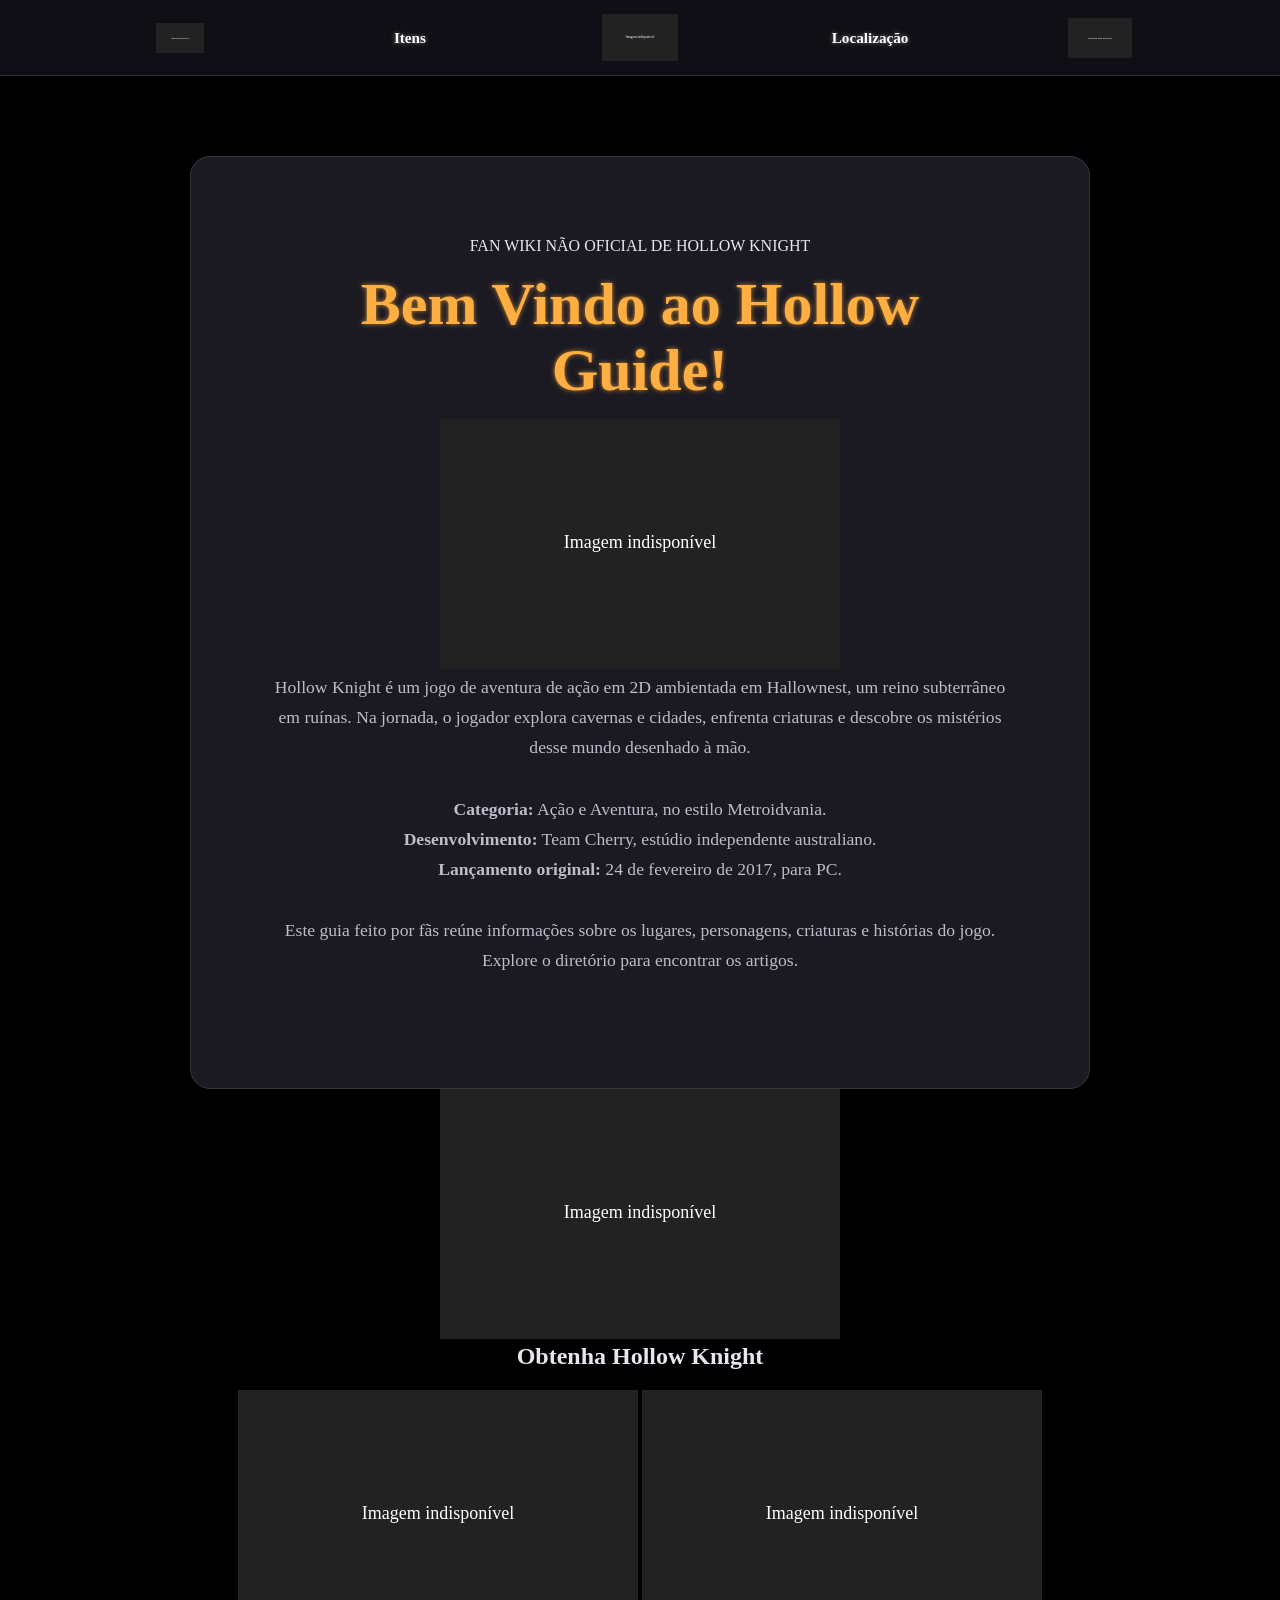
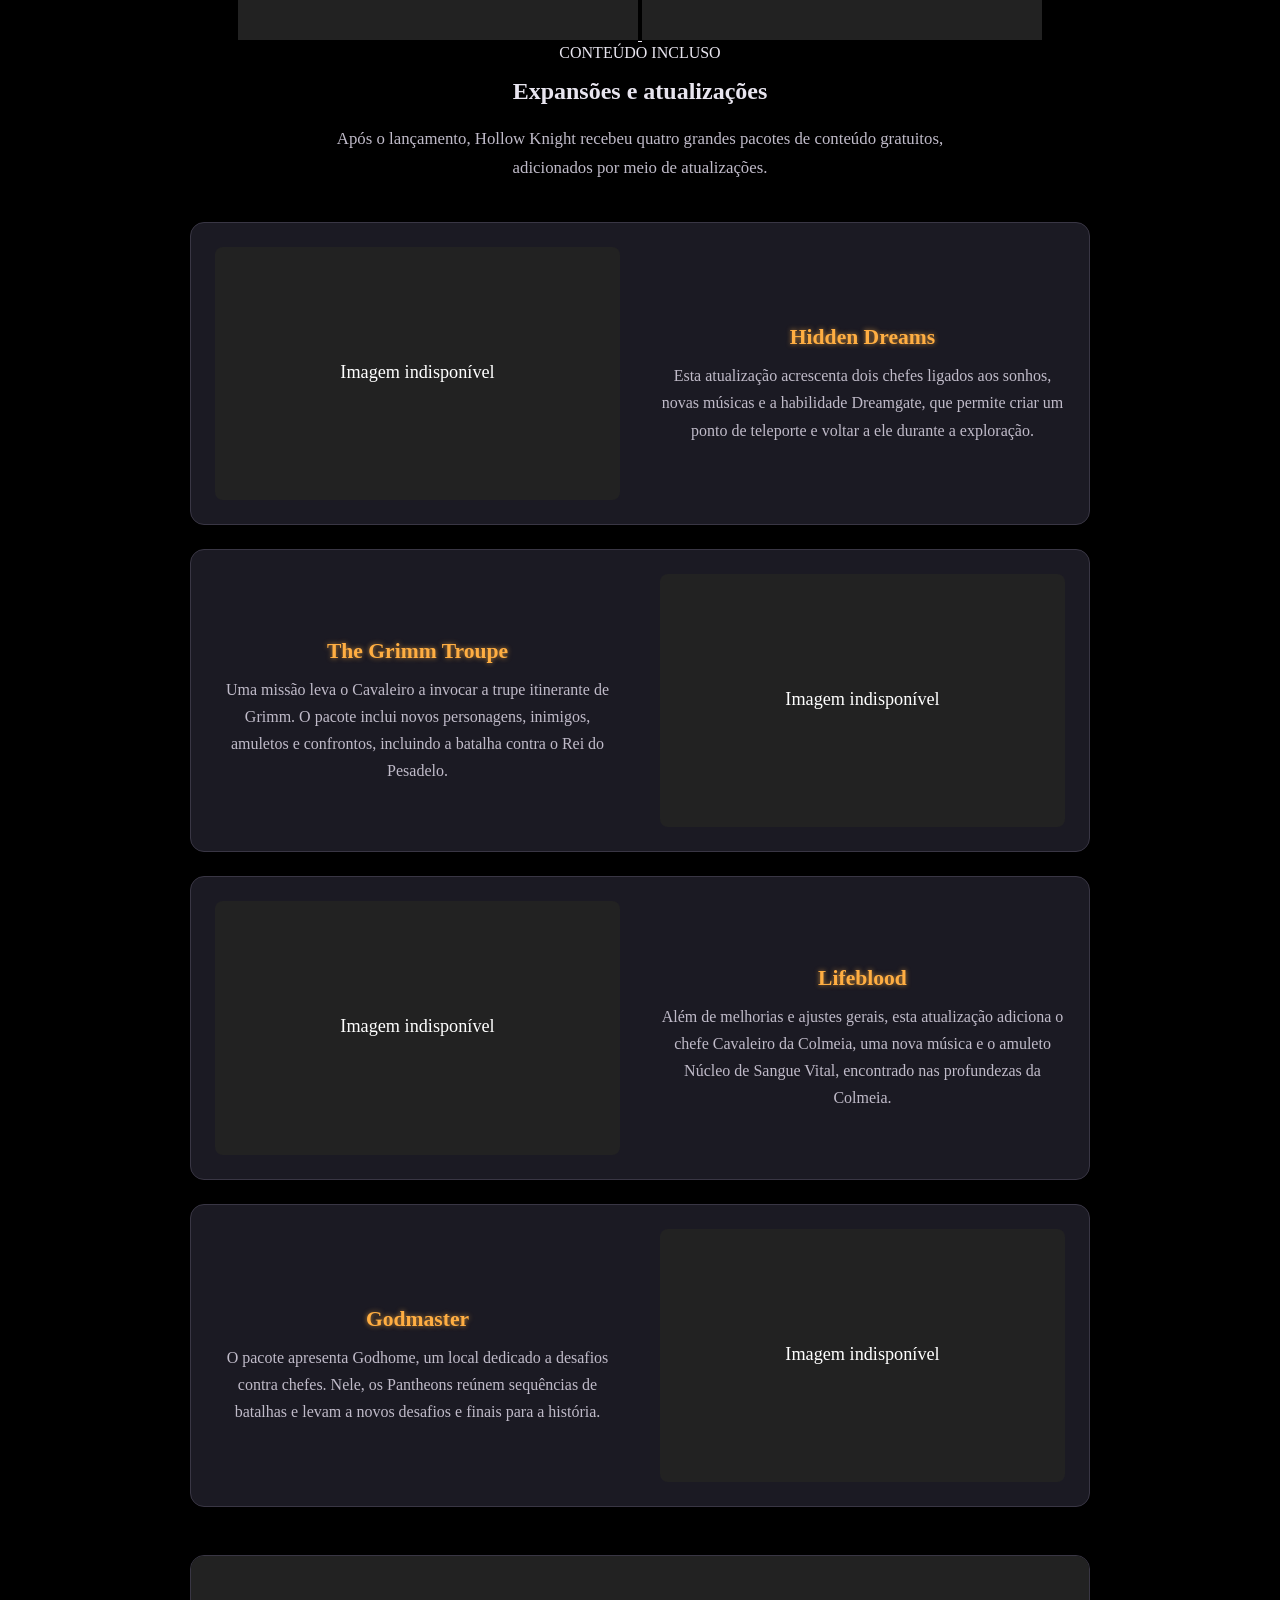
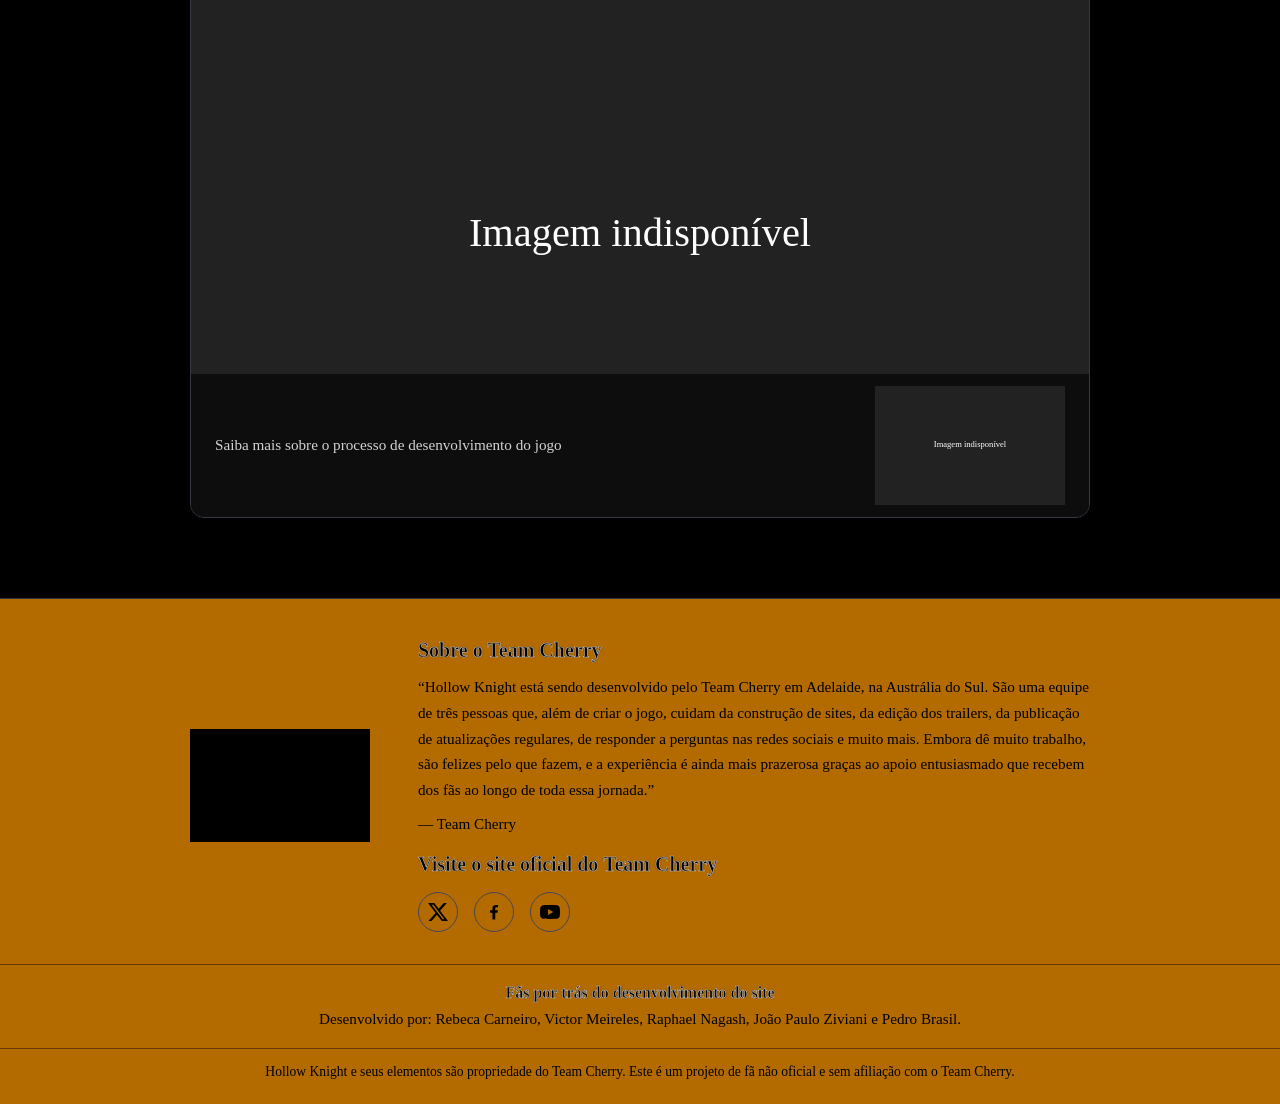
==== commit 18102212: "CSS linkage" ====
--- a/wiki/index.html
+++ b/wiki/index.html
@@ -21,16 +21,16 @@
                 <a href="directory.html"><img src="https://cdn.discordapp.com/attachments/1550968934847750194/1557201818717782126/pngaaa.com-965567.png?backend=b2&amp;ex=6ac6f0b4&amp;is=6ac59f34&amp;hm=375fb98e42a15feb2e8ce3c075355f1ceb9caca8a0cba78972bbc70402be7228" alt="Todos os artigos"></a>
             </nav>
         </header>
-        <main>
-            <section aria-labelledby="welcome-title">
+        <main class="home">
+            <section class="welcome" aria-labelledby="welcome-title">
                 <p>FAN WIKI NÃO OFICIAL DE HOLLOW KNIGHT</p>
                 <h1 id="welcome-title">Bem Vindo ao Hollow Guide!</h1>
                 <img src="https://images.squarespace-cdn.com/content/v1/606d159a953867291018f801/1617773200235-37F2RZTI6FCZ7Q2C27L0/logo_main.png" alt="Logo de Hollow Knight">
-                <p>Hollow Knight é um jogo de aventura de ação em 2D ambientada em Hallownest, um reino subterrâneo em ruínas. Na jornada, o jogador explora cavernas e cidades, enfrenta criaturas e descobre os mistérios desse mundo desenhado à mão.</p>
-                <p><strong>Categoria:</strong> Ação e Aventura, no estilo Metroidvania.<br>
+                <p class="intro">Hollow Knight é um jogo de aventura de ação em 2D ambientada em Hallownest, um reino subterrâneo em ruínas. Na jornada, o jogador explora cavernas e cidades, enfrenta criaturas e descobre os mistérios desse mundo desenhado à mão.</p>
+                <p class="intro"><strong>Categoria:</strong> Ação e Aventura, no estilo Metroidvania.<br>
                     <strong>Desenvolvimento:</strong> Team Cherry, estúdio independente australiano.<br>
                     <strong>Lançamento original:</strong> 24 de fevereiro de 2017, para PC.</p>
-                <p>Este guia feito por fãs reúne informações sobre os lugares, personagens, criaturas e histórias do jogo. Explore o diretório para encontrar os artigos.</p>
+                <p class="intro">Este guia feito por fãs reúne informações sobre os lugares, personagens, criaturas e histórias do jogo. Explore o diretório para encontrar os artigos.</p>
             </section>
 
             <section aria-labelledby="purchase-feature-title">
@@ -49,46 +49,46 @@
             </section>
 
             <section aria-labelledby="expansions-title">
-                <p>CONTEÚDO INCLUSO</p>
+                <p class="focus">CONTEÚDO INCLUSO</p>
                 <h2 id="expansions-title">Expansões e atualizações</h2>
-                <p>Após o lançamento, Hollow Knight recebeu quatro grandes pacotes de conteúdo gratuitos, adicionados por meio de atualizações.</p>
+                <p class="expansions-intro">Após o lançamento, Hollow Knight recebeu quatro grandes pacotes de conteúdo gratuitos, adicionados por meio de atualizações.</p>
 
-                <article>
-                    <img src="https://images.squarespace-cdn.com/content/v1/606d159a953867291018f801/1617765260761-95ZQRWCDRLOSBXZZKW5P/cp_thumbs__0003_HD-1.jpg?format=500w" alt="Arte de Hidden Dreams" loading="lazy">
-                    <div>
+                <article class="expansion">
+                    <img class="expansion-image" src="https://images.squarespace-cdn.com/content/v1/606d159a953867291018f801/1617765260761-95ZQRWCDRLOSBXZZKW5P/cp_thumbs__0003_HD-1.jpg?format=500w" alt="Arte de Hidden Dreams" loading="lazy">
+                    <div class="expansion-copy">
                         <h3>Hidden Dreams</h3>
                         <p>Esta atualização acrescenta dois chefes ligados aos sonhos, novas músicas e a habilidade Dreamgate, que permite criar um ponto de teleporte e voltar a ele durante a exploração.</p>
                     </div>
                 </article>
 
-                <article>
-                    <img src="https://images.squarespace-cdn.com/content/v1/606d159a953867291018f801/1617765274908-DFQPAZ3DD0RA43HZV5L9/cp_thumbs__0000_Grimm.jpg?format=500w" alt="Arte de The Grimm Troupe" loading="lazy">
-                    <div>
+                <article class="expansion">
+                    <img class="expansion-image" src="https://images.squarespace-cdn.com/content/v1/606d159a953867291018f801/1617765274908-DFQPAZ3DD0RA43HZV5L9/cp_thumbs__0000_Grimm.jpg?format=500w" alt="Arte de The Grimm Troupe" loading="lazy">
+                    <div class="expansion-copy">
                         <h3>The Grimm Troupe</h3>
                         <p>Uma missão leva o Cavaleiro a invocar a trupe itinerante de Grimm. O pacote inclui novos personagens, inimigos, amuletos e confrontos, incluindo a batalha contra o Rei do Pesadelo.</p>
                     </div>
                 </article>
 
-                <article>
-                    <img src="https://images.squarespace-cdn.com/content/v1/606d159a953867291018f801/1617765348210-JRRYZWFA39VIH18YZJKU/cp_thumbs__0001_Life.jpg?format=500w" alt="Arte de Lifeblood" loading="lazy">
-                    <div>
+                <article class="expansion">
+                    <img class="expansion-image" src="https://images.squarespace-cdn.com/content/v1/606d159a953867291018f801/1617765348210-JRRYZWFA39VIH18YZJKU/cp_thumbs__0001_Life.jpg?format=500w" alt="Arte de Lifeblood" loading="lazy">
+                    <div class="expansion-copy">
                         <h3>Lifeblood</h3>
                         <p>Além de melhorias e ajustes gerais, esta atualização adiciona o chefe Cavaleiro da Colmeia, uma nova música e o amuleto Núcleo de Sangue Vital, encontrado nas profundezas da Colmeia.</p>
                     </div>
                 </article>
 
-                <article>
-                    <img src="https://images.squarespace-cdn.com/content/v1/606d159a953867291018f801/1617765374873-IP4ANI7I6BITEWEVJMRJ/cp_thumbs__0002_God.jpg?format=500w" alt="Arte de Godmaster" loading="lazy">
-                    <div>
+                <article class="expansion">
+                    <img class="expansion-image" src="https://images.squarespace-cdn.com/content/v1/606d159a953867291018f801/1617765374873-IP4ANI7I6BITEWEVJMRJ/cp_thumbs__0002_God.jpg?format=500w" alt="Arte de Godmaster" loading="lazy">
+                    <div class="expansion-copy">
                         <h3>Godmaster</h3>
                         <p>O pacote apresenta Godhome, um local dedicado a desafios contra chefes. Nele, os Pantheons reúnem sequências de batalhas e levam a novos desafios e finais para a história.</p>
                     </div>
                 </article>
             </section>
 
-            <section aria-label="Desenvolvimento de Hollow Knight">
-                <img src="https://mip.web.unity.com/img/y2dFR_5-J1RdDSMG-yUlmqH6tnzZdwxdtNlF7RFV8cM/w:2560/h:1440/r:219,0,2062,1160/q:75/f:webp/aHR0cHM6Ly9jZG4uc2FuaXR5LmlvL2ltYWdlcy9mdXZiampscC9wcm9kdWN0aW9uLzExOThkMGY4NjJhYmY1YmViMWJkMjkzYWIzNWRlMWU2Nzk3YjI5OWMtMjUwMHgxMTYwLnBuZw.webp" alt="Arte de Hollow Knight relacionada ao desenvolvimento do jogo" loading="lazy">
-                <div>
+            <section class="development-feature" aria-label="Desenvolvimento de Hollow Knight">
+                <img class="development-feature-image" src="https://mip.web.unity.com/img/y2dFR_5-J1RdDSMG-yUlmqH6tnzZdwxdtNlF7RFV8cM/w:2560/h:1440/r:219,0,2062,1160/q:75/f:webp/aHR0cHM6Ly9jZG4uc2FuaXR5LmlvL2ltYWdlcy9mdXZiampscC9wcm9kdWN0aW9uLzExOThkMGY4NjJhYmY1YmViMWJkMjkzYWIzNWRlMWU2Nzk3YjI5OWMtMjUwMHgxMTYwLnBuZw.webp" alt="Arte de Hollow Knight relacionada ao desenvolvimento do jogo" loading="lazy">
+                <div class="development-feature-overlay">
                     <p>Saiba mais sobre o processo de desenvolvimento do jogo</p>
                     <a href="https://unity.com/made-with-unity/hollow-knight" target="_blank" rel="noopener noreferrer" aria-label="Saiba mais sobre Hollow Knight feito com Unity">
                         <img src="https://images.squarespace-cdn.com/content/v1/606d159a953867291018f801/1617774670706-0KJ10MN4RAFJVN1KAX2T/made_with_unity.png" alt="Made with Unity" loading="lazy">
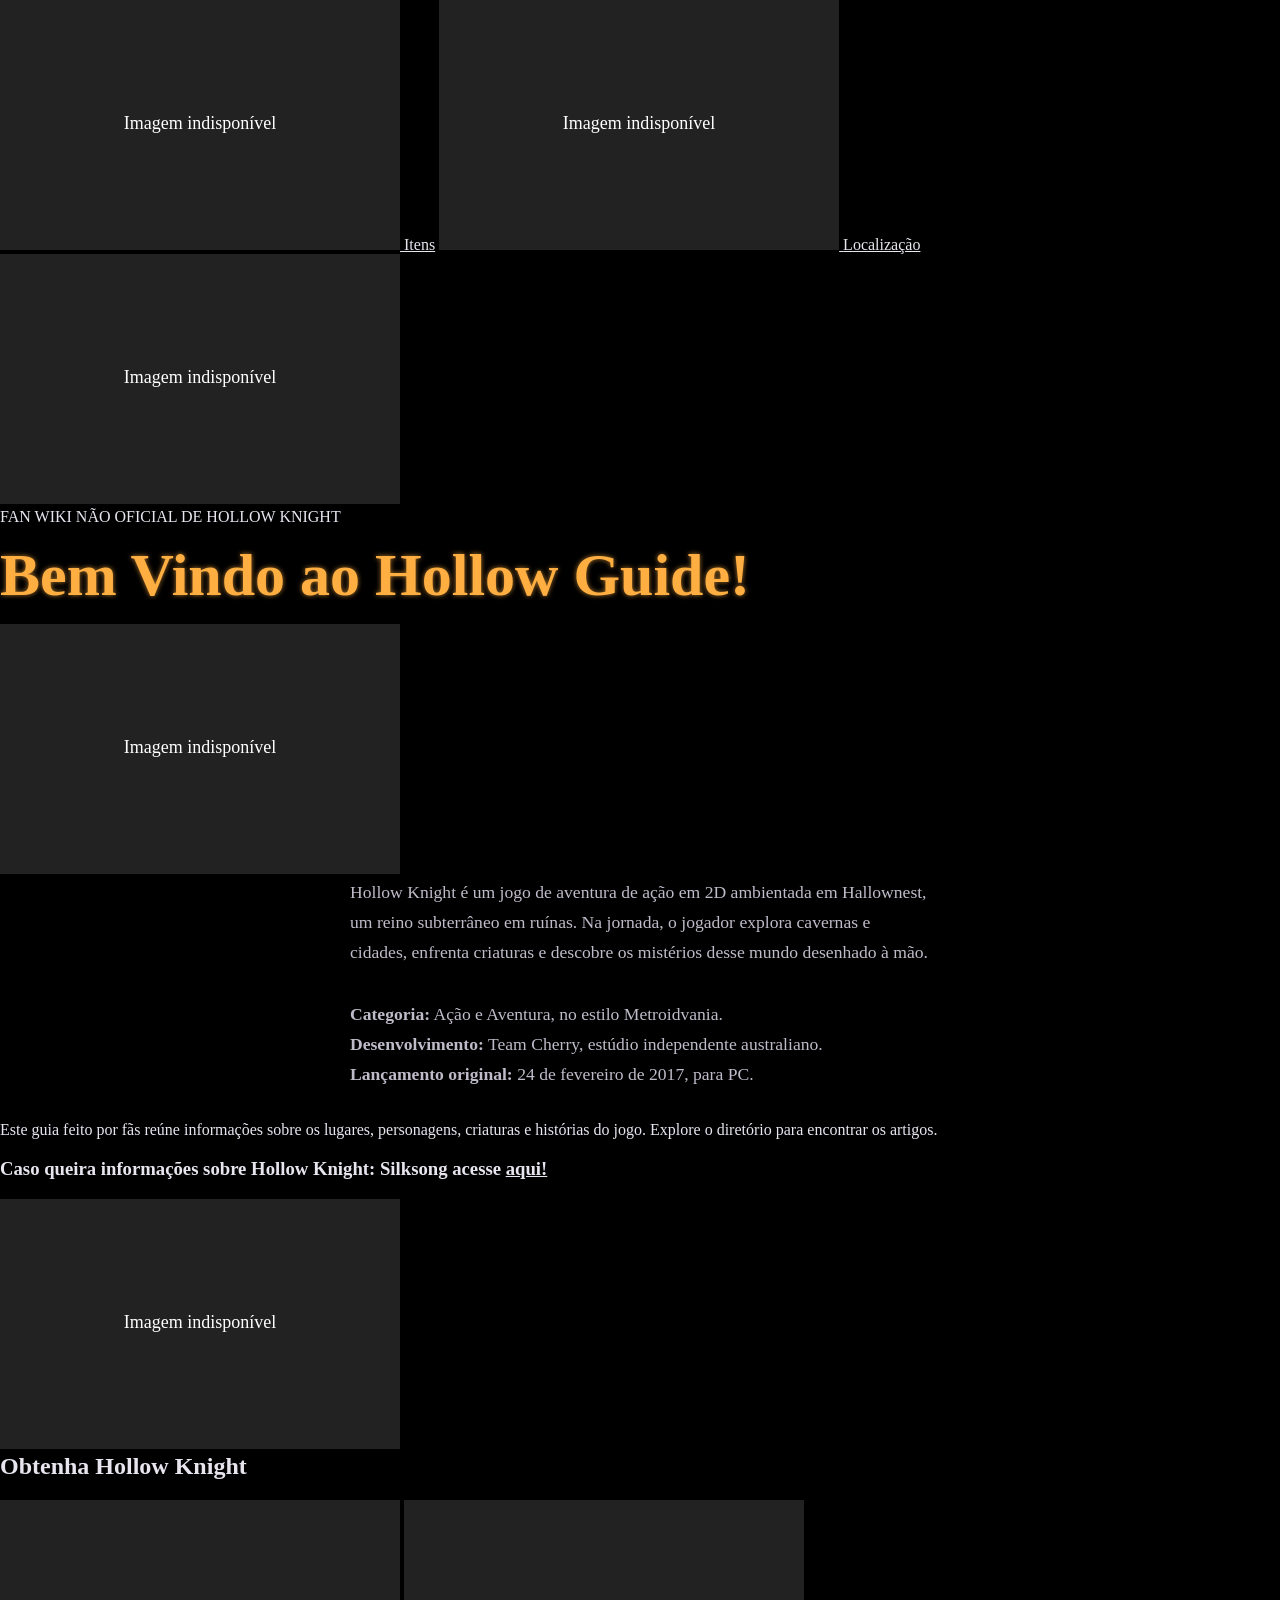
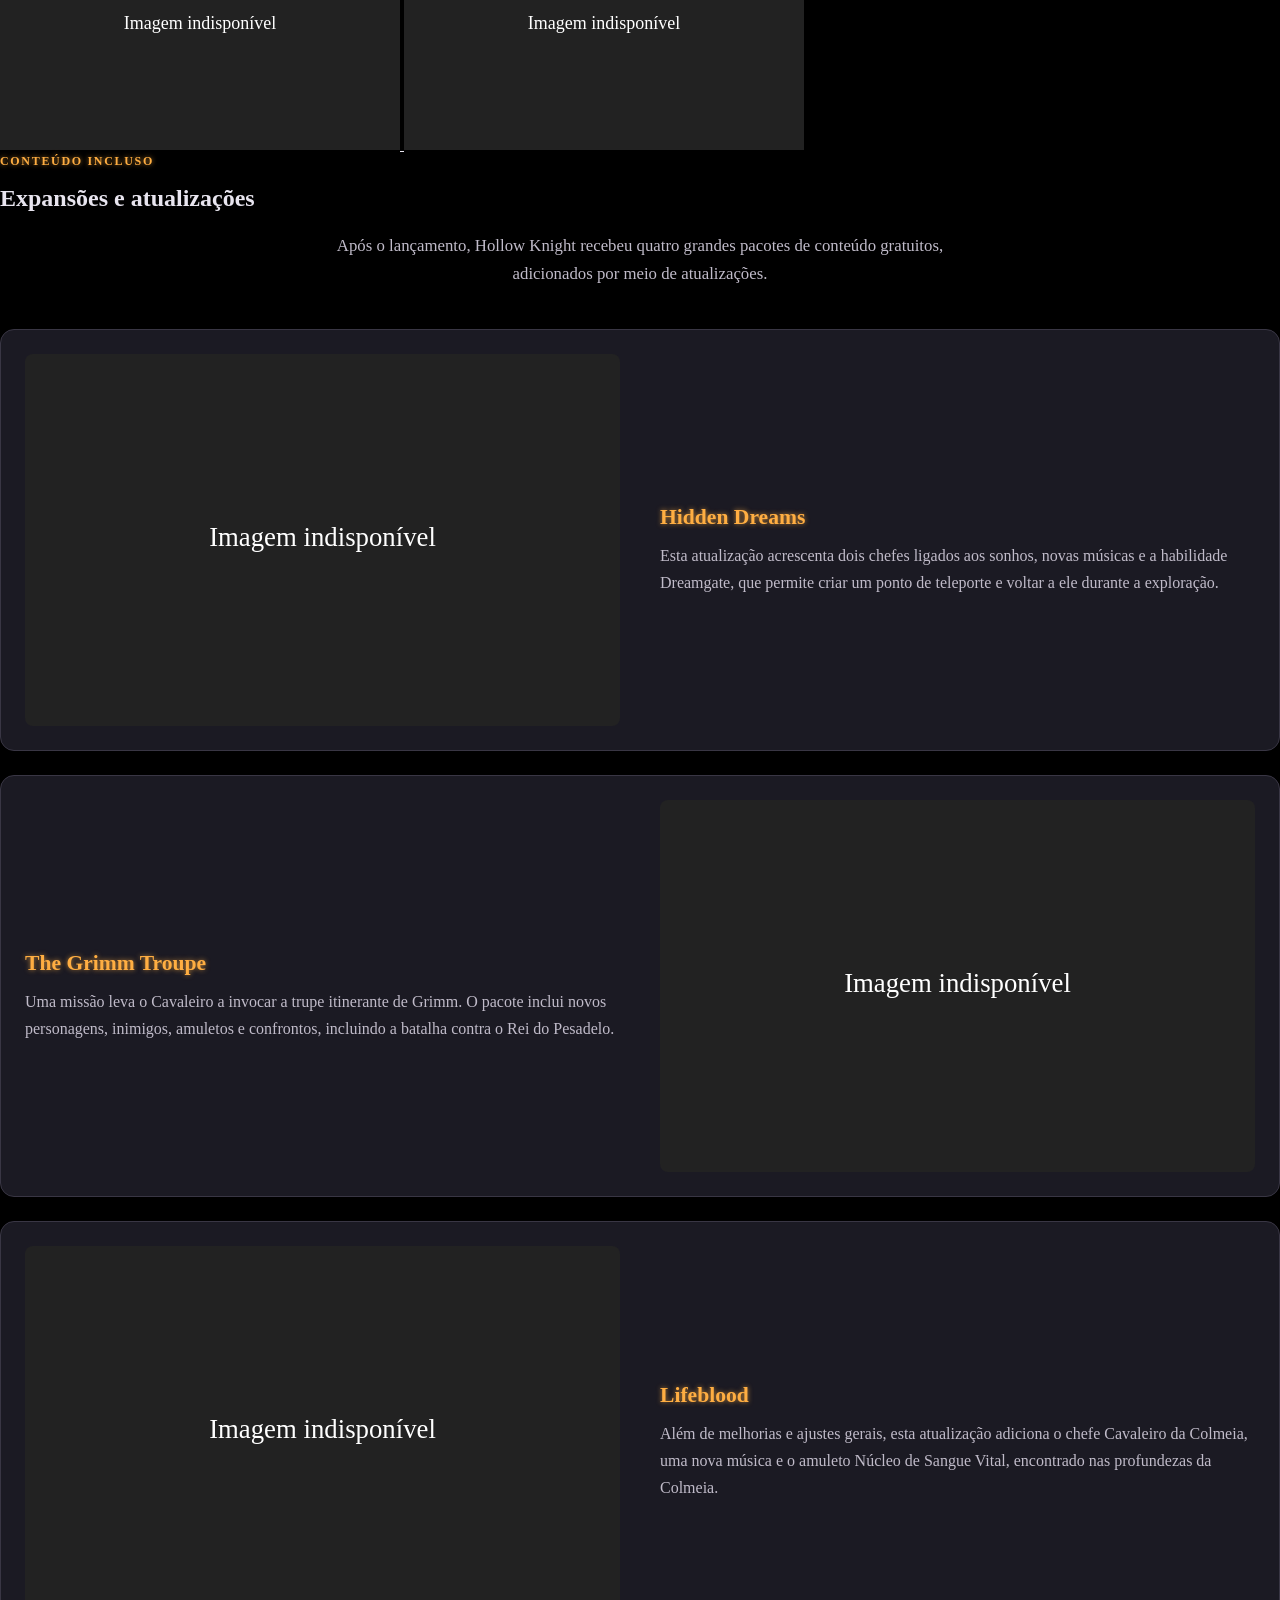
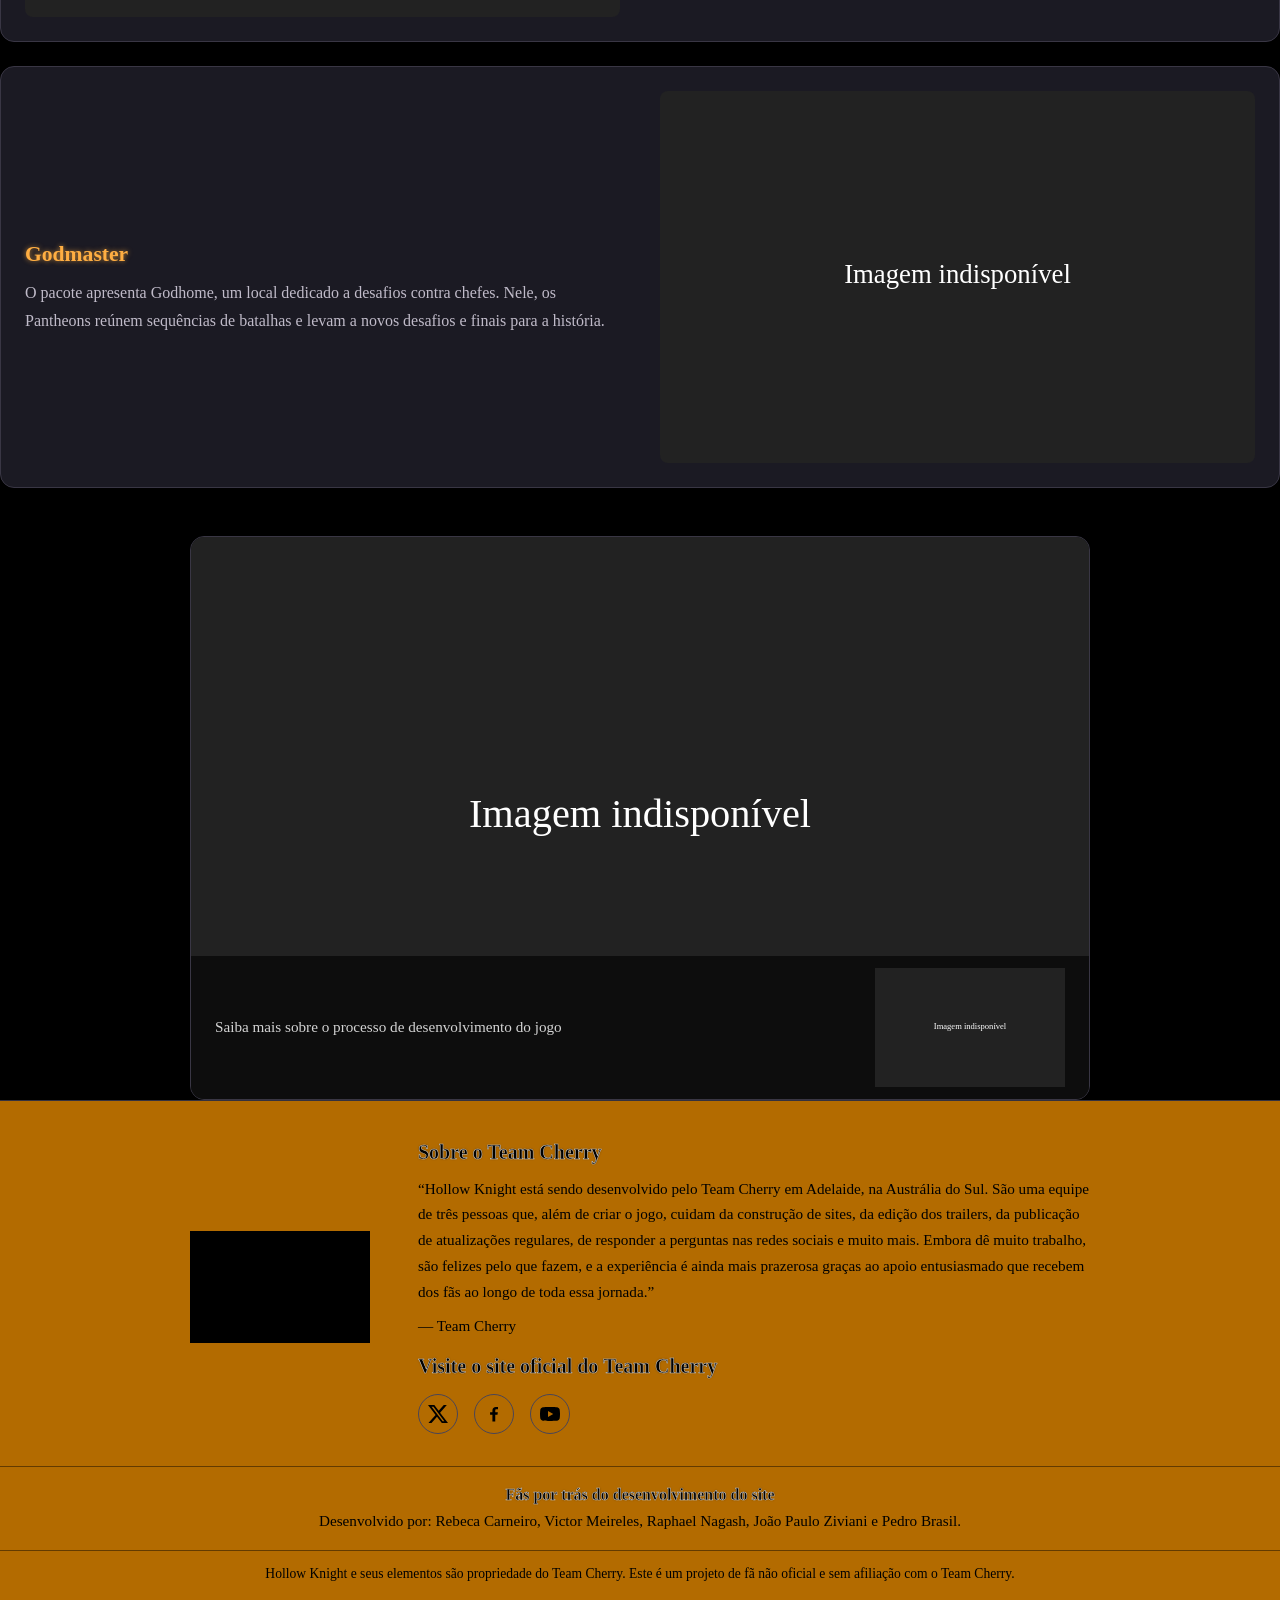
==== commit 7bb921c8: "Merge branch 'main' into Estilização" ====
--- a/wiki/index.html
+++ b/wiki/index.html
@@ -7,22 +7,22 @@
         <title>Hollow Guide | Início</title>
         <link rel="stylesheet" href="styles.css">
     </head>
-   <body id="page-top">
-        <header class="site-header shared-header">
-            <a class="header-home-link" href="index.html" aria-label="Página inicial">
+    <body id="page-top">
+                <header>
+            <a href="index.html" aria-label="Página inicial">
                 <img src="https://static.wikia.nocookie.net/hollowknight/images/8/8f/Kings_Brand_inventory.png/revision/latest?cb=20170711164235" alt="Marca do Rei">
             </a>
-            <a class="header-text-link header-items-link" href="dictionary.html">Itens</a>
-            <a class="site-name" href="#page-top">
+            <a href="dictionary.html">Itens</a>
+            <a href="#page-top">
                 <img src="https://images.squarespace-cdn.com/content/v1/606d159a953867291018f801/1617773200235-37F2RZTI6FCZ7Q2C27L0/logo_main.png" alt="Hollow Guide">
             </a>
-            <a class="header-text-link header-location-link" href="locations.html">Localização</a>
-            <nav class="shared-header-right" aria-label="Navegação principal">
+            <a href="locations.html">Localização</a>
+            <nav aria-label="Navegação principal">
                 <a href="directory.html"><img src="https://cdn.discordapp.com/attachments/1550968934847750194/1557201818717782126/pngaaa.com-965567.png?backend=b2&amp;ex=6ac6f0b4&amp;is=6ac59f34&amp;hm=375fb98e42a15feb2e8ce3c075355f1ceb9caca8a0cba78972bbc70402be7228" alt="Todos os artigos"></a>
             </nav>
         </header>
-        <main class="home">
-            <section class="welcome" aria-labelledby="welcome-title">
+        <main>
+            <section aria-labelledby="welcome-title">
                 <p>FAN WIKI NÃO OFICIAL DE HOLLOW KNIGHT</p>
                 <h1 id="welcome-title">Bem Vindo ao Hollow Guide!</h1>
                 <img src="https://images.squarespace-cdn.com/content/v1/606d159a953867291018f801/1617773200235-37F2RZTI6FCZ7Q2C27L0/logo_main.png" alt="Logo de Hollow Knight">
@@ -30,7 +30,8 @@
                 <p class="intro"><strong>Categoria:</strong> Ação e Aventura, no estilo Metroidvania.<br>
                     <strong>Desenvolvimento:</strong> Team Cherry, estúdio independente australiano.<br>
                     <strong>Lançamento original:</strong> 24 de fevereiro de 2017, para PC.</p>
-                <p class="intro">Este guia feito por fãs reúne informações sobre os lugares, personagens, criaturas e histórias do jogo. Explore o diretório para encontrar os artigos.</p>
+                <p>Este guia feito por fãs reúne informações sobre os lugares, personagens, criaturas e histórias do jogo. Explore o diretório para encontrar os artigos.</p>
+                <h3>Caso queira informações sobre Hollow Knight: Silksong acesse <a href="directory_silksong.html">aqui!</a></h3>
             </section>
 
             <section aria-labelledby="purchase-feature-title">
--- a/wiki/styles.css
+++ b/wiki/styles.css
@@ -22,7 +22,7 @@
     background: #000000;
     background-image:
         linear-gradient(rgb(0 0 0 / 65%), rgb(0 0 0 / 65%)),
-        url("https://i.redd.it/adn314finzld1.jpeg");
+        url("https://i.redd.it/h3blokooi2k11.png");
     background-position: center;
     background-size: cover;
     background-repeat: no-repeat;
@@ -295,7 +295,7 @@
     margin: 4rem auto 0;
 }
 
-.expansions > .eyebrow,
+.expansions > .focus,
 .expansions > h2,
 .expansions-intro {
     text-align: center;
@@ -408,7 +408,7 @@
     height: auto;
 }
 
-.eyebrow {
+.focus {
     margin: 0 0 1rem;
     color: #ffae42;
     font-size: 0.75rem;
@@ -932,7 +932,7 @@
         box-shadow: 0 8px 30px rgba(255, 255, 255, 0.05);
     }
 
-    .eyebrow {
+    .focus {
         margin: 0 0 1rem;
         color: #aaaaaa;
         font-size: 0.75rem;
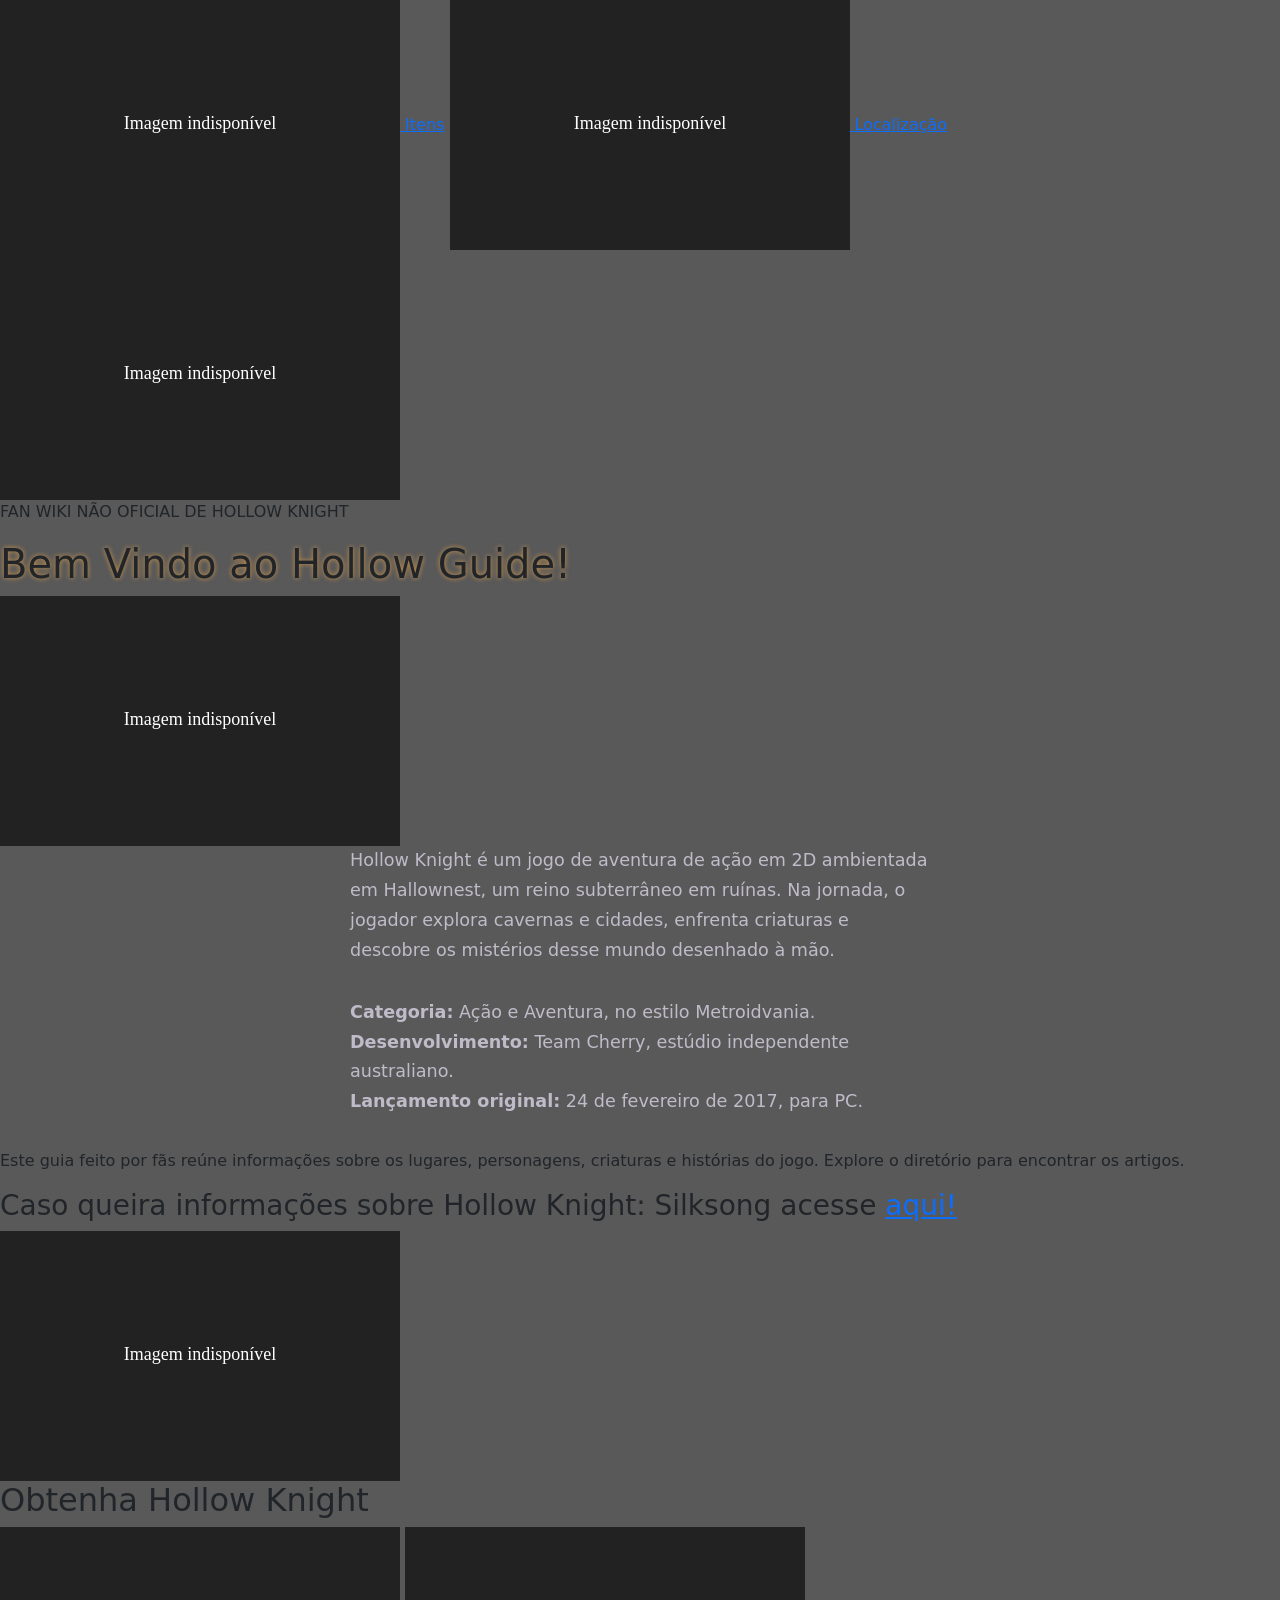
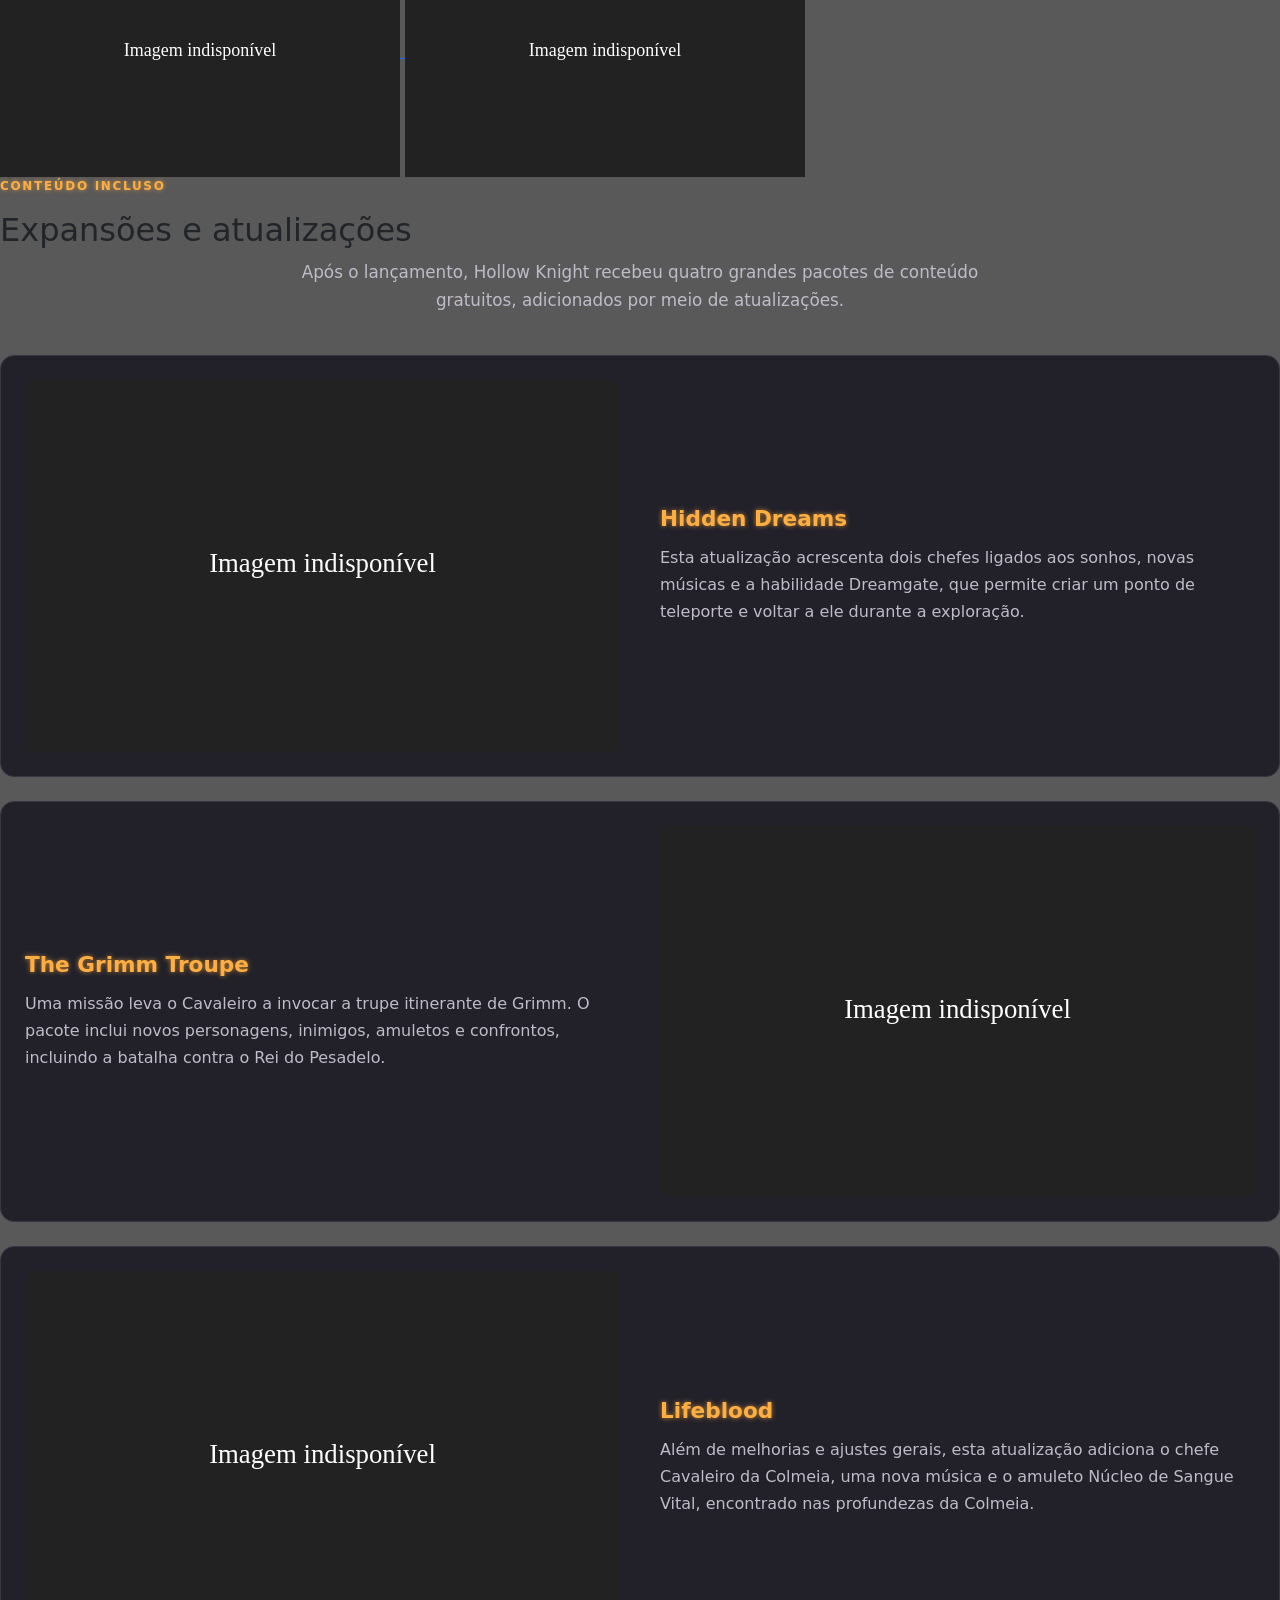
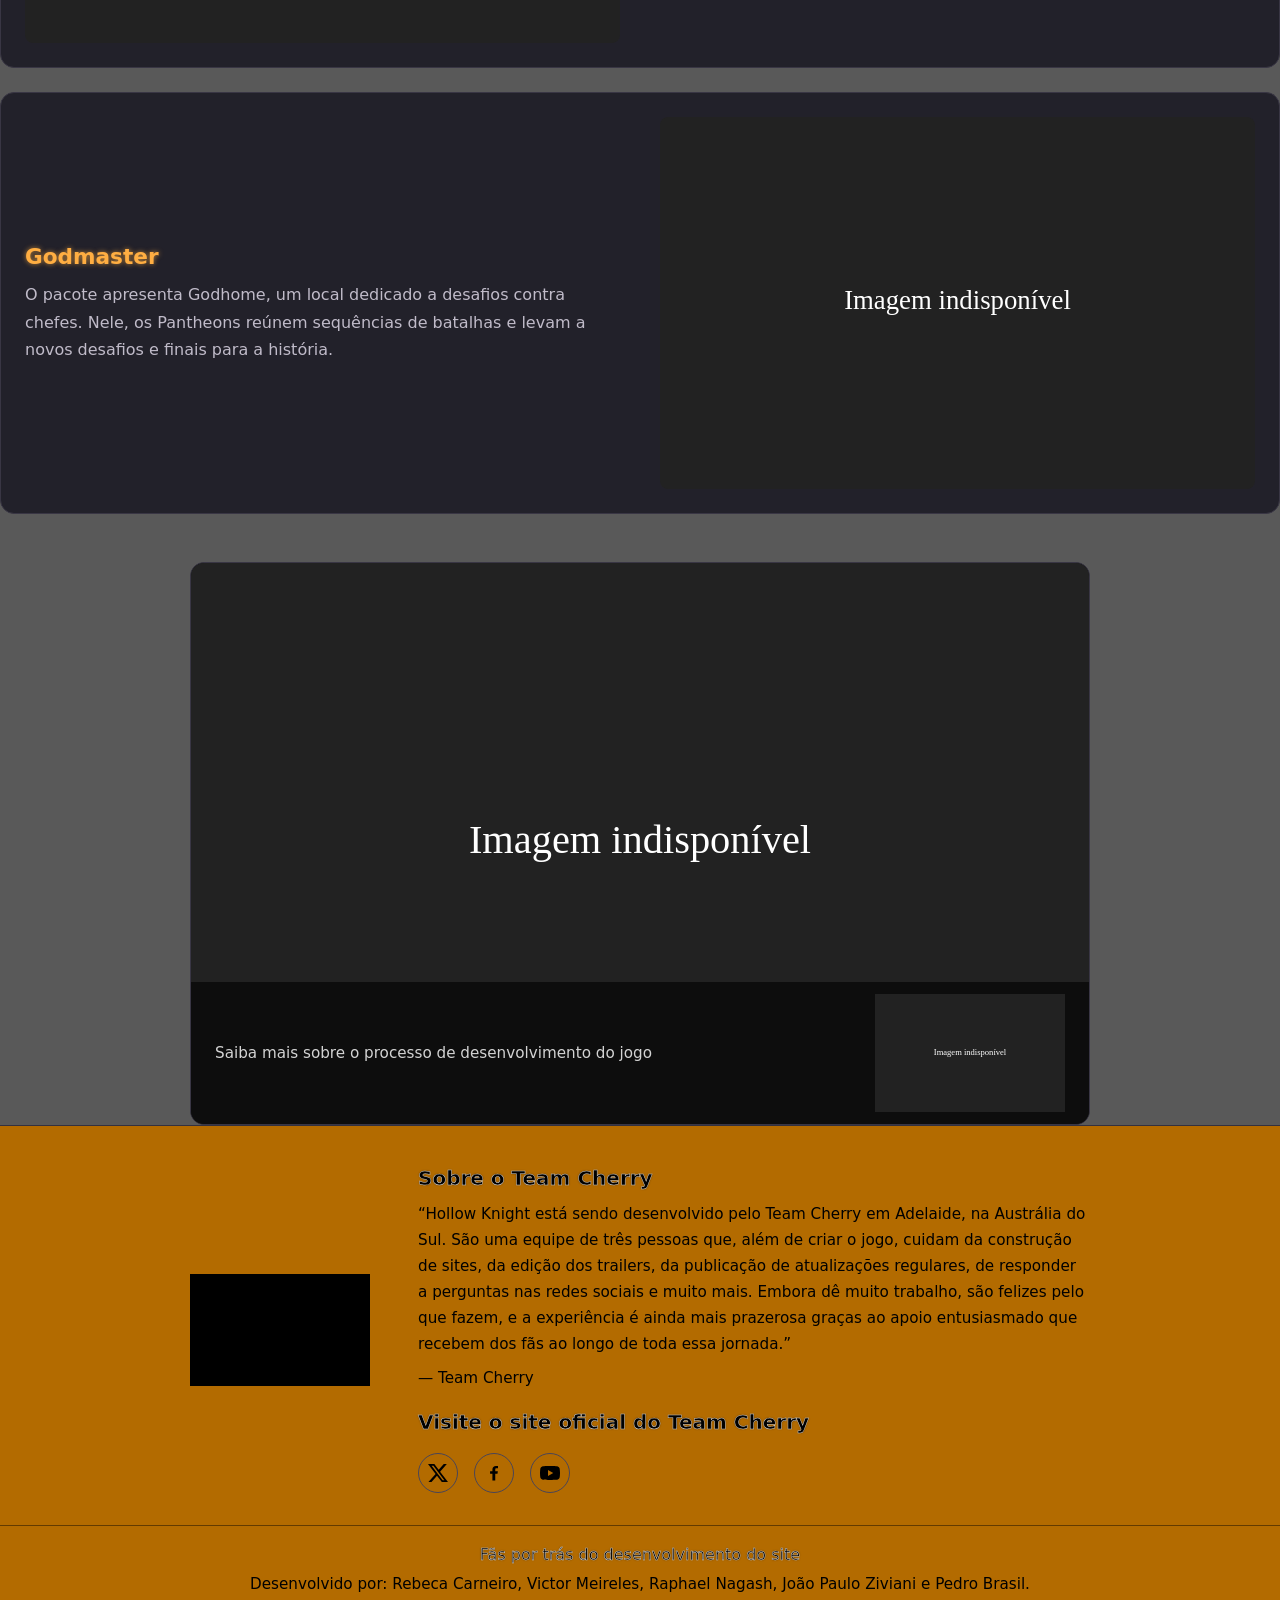
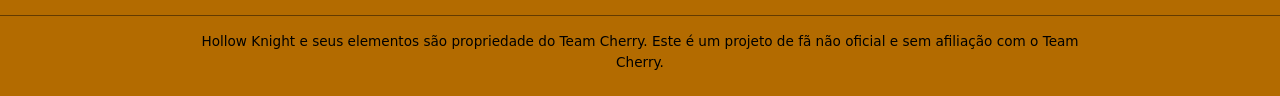
==== commit ccab29ce: "Corrige duplicação das páginas HTML em Debug Co-authored-by: Copilot <223556219+Copilot@users.norepl" ====
--- a/wiki/index.html
+++ b/wiki/index.html
@@ -6,6 +6,7 @@
         <meta name="description" content="Um guia não oficial feito por fãs sobre Hollow Knight.">
         <title>Hollow Guide | Início</title>
         <link rel="stylesheet" href="styles.css">
+        <link rel="stylesheet" href="https://cdn.jsdelivr.net/npm/bootstrap@5.3.8/dist/css/bootstrap.min.css">
     </head>
     <body id="page-top">
                 <header>
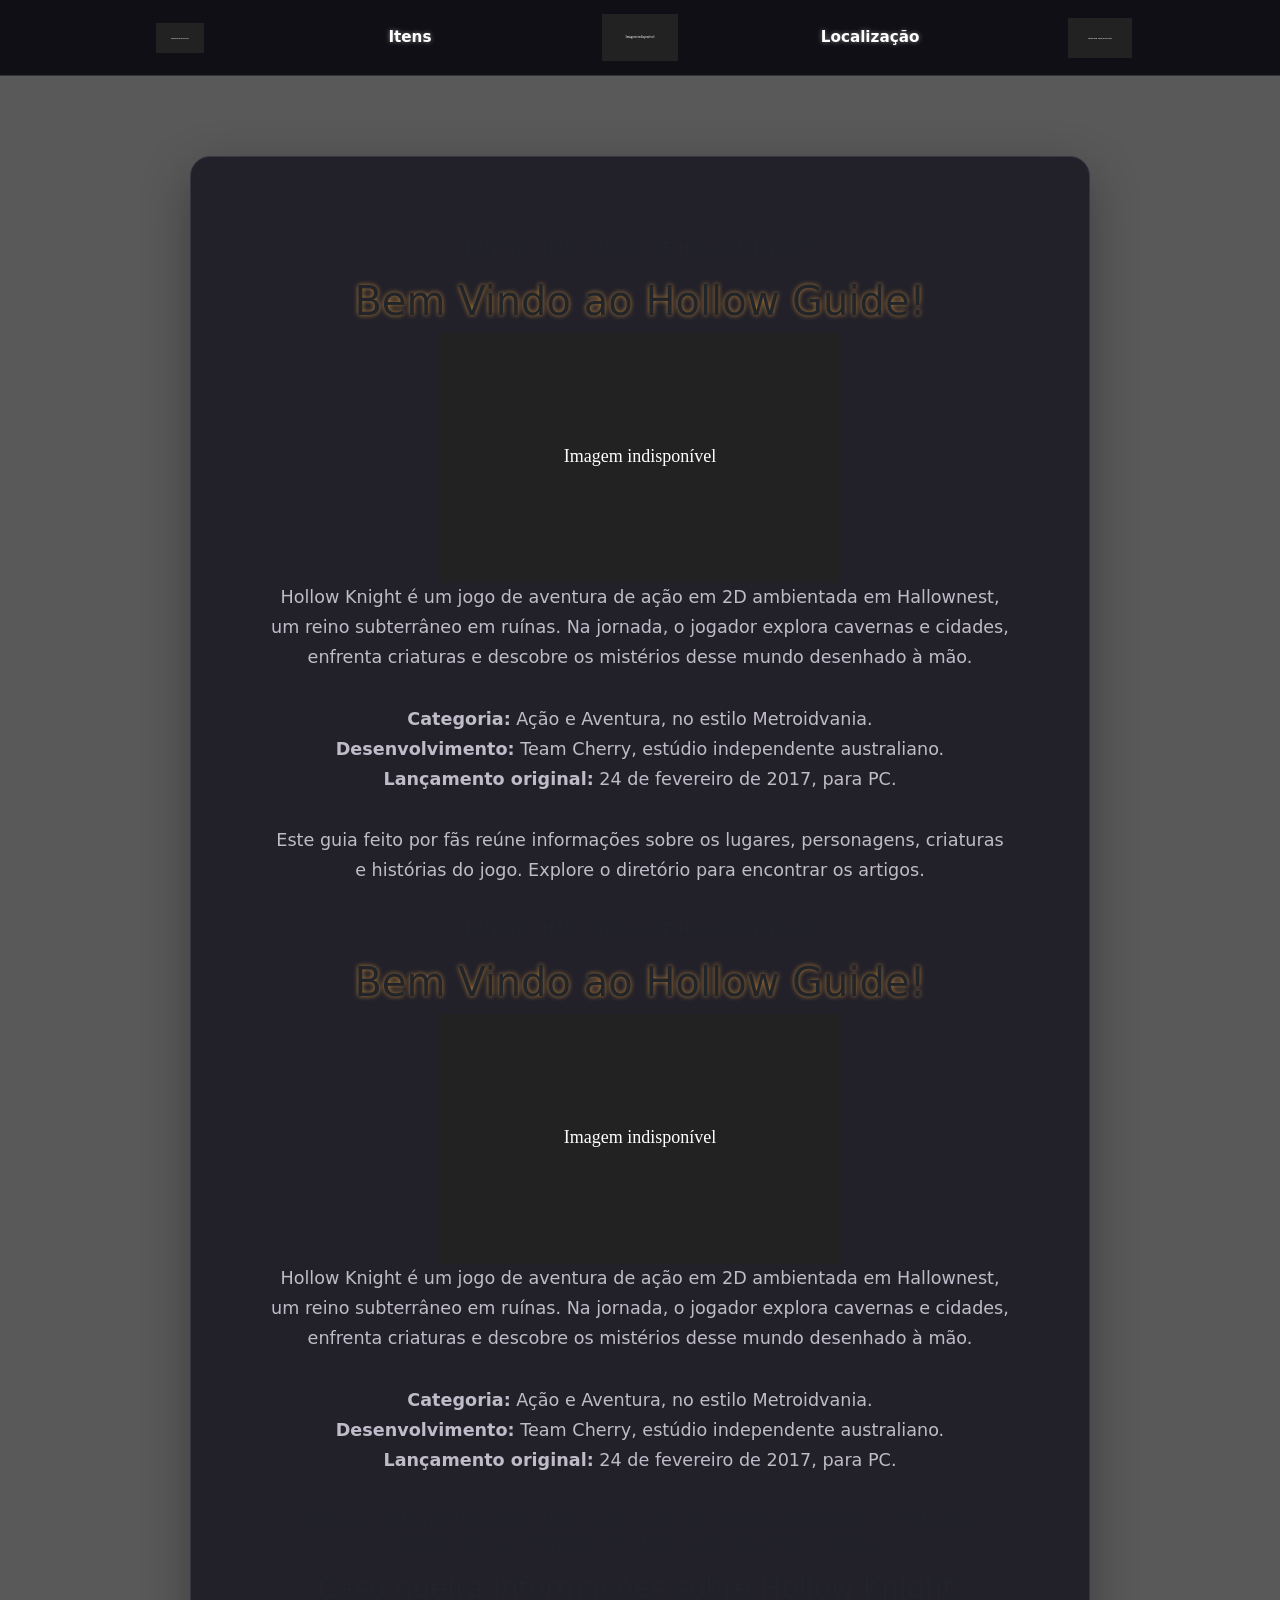
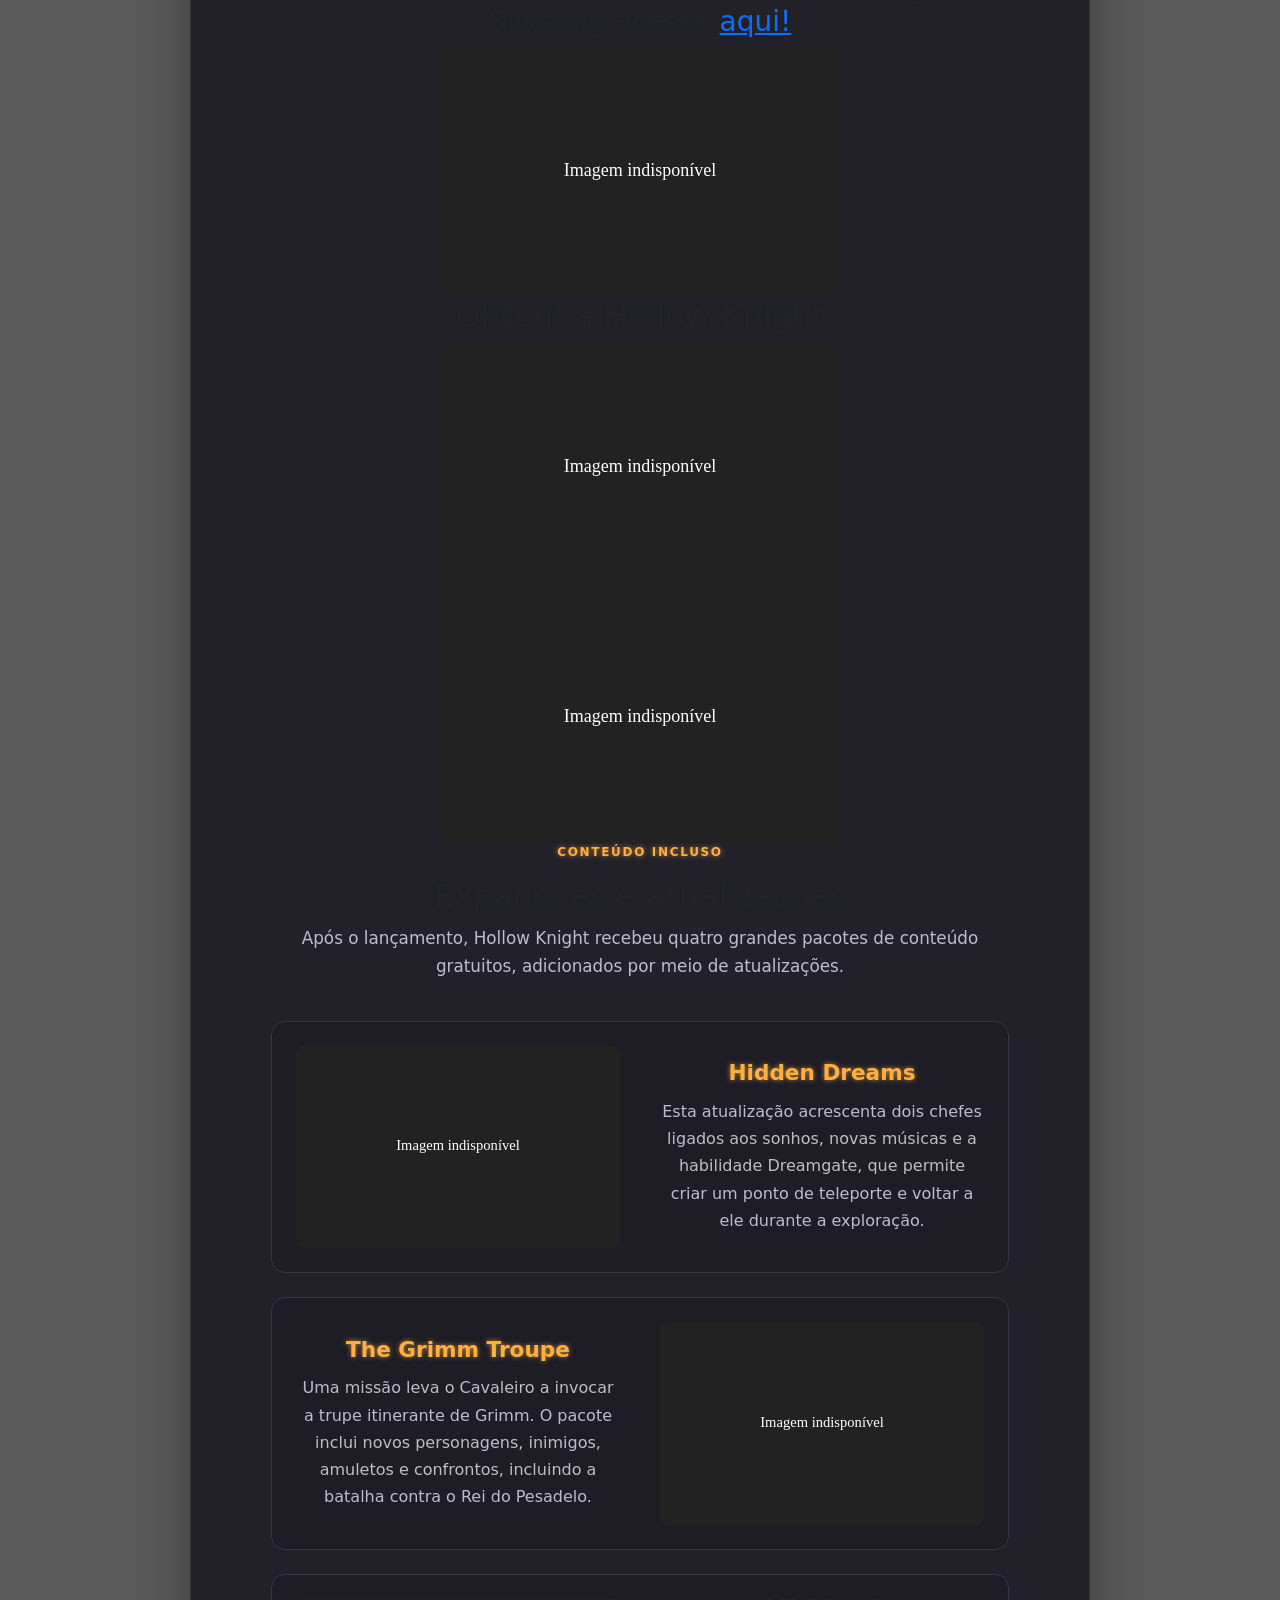
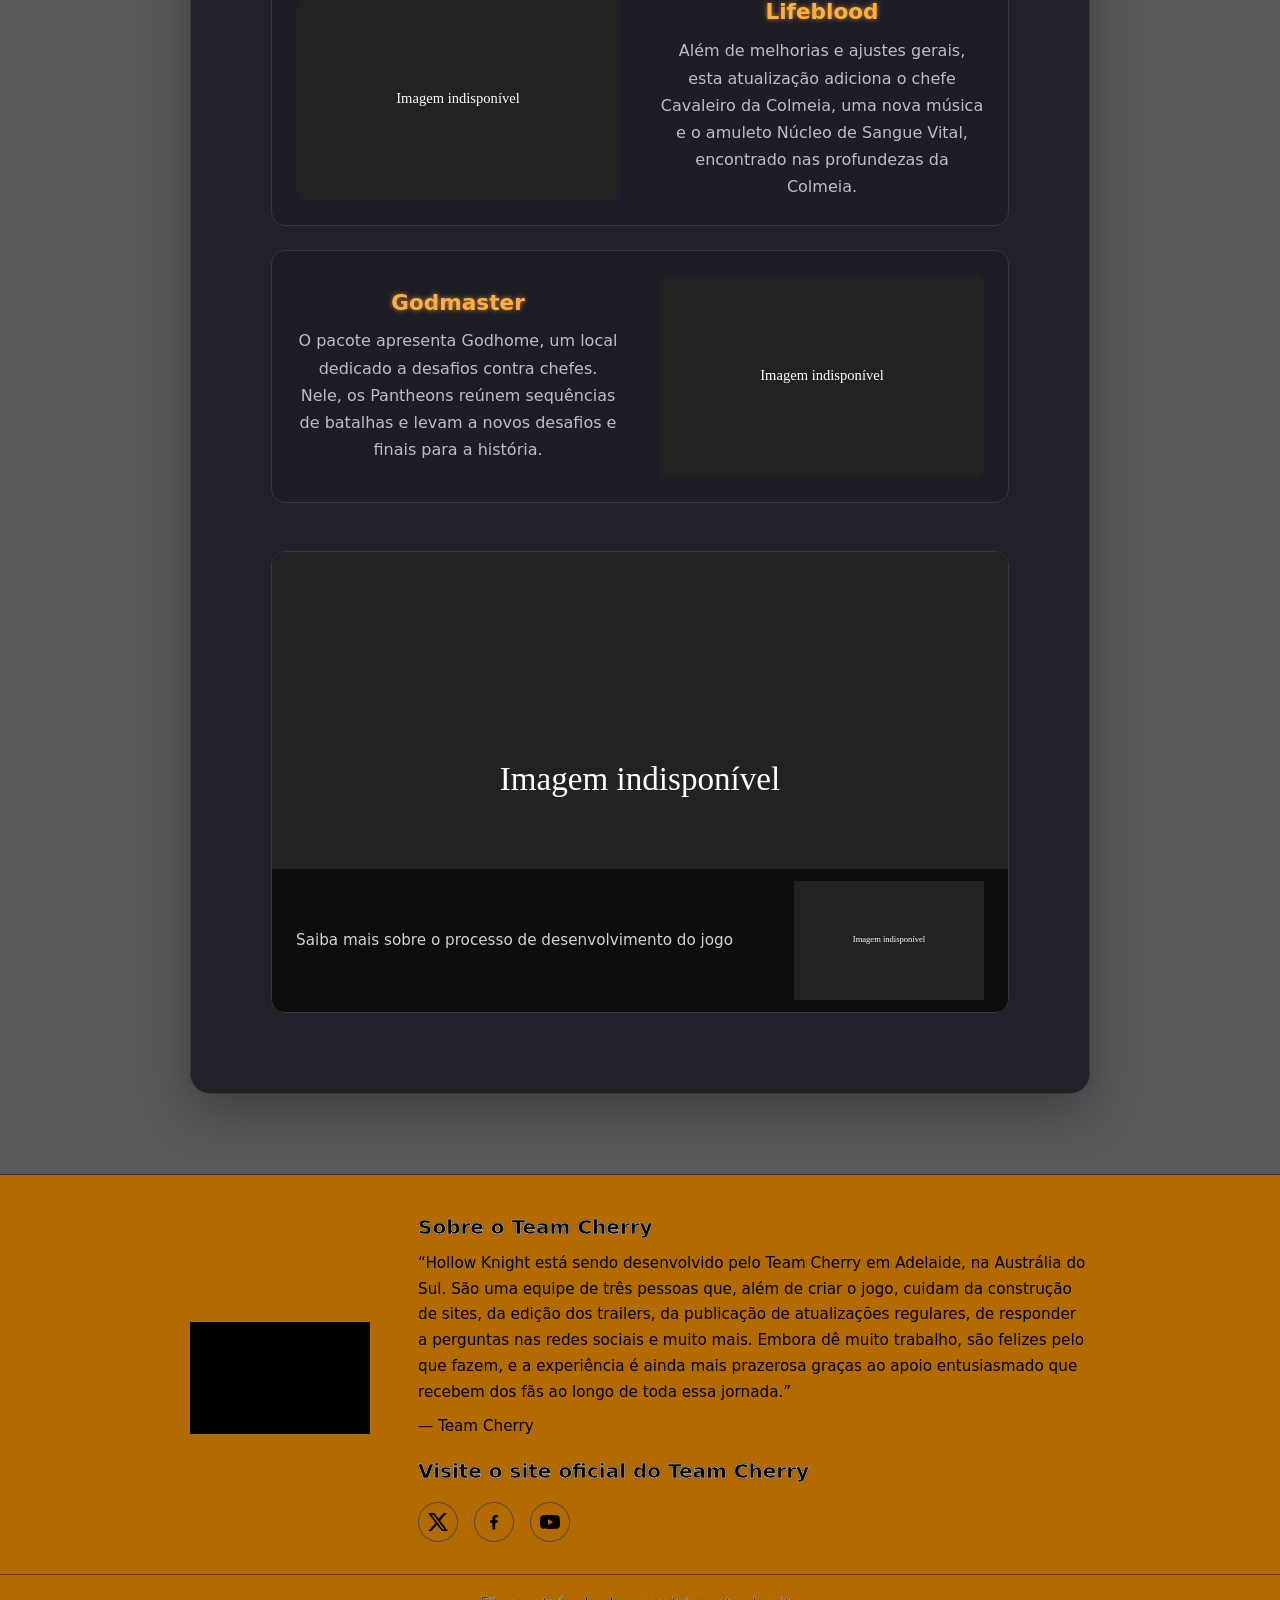
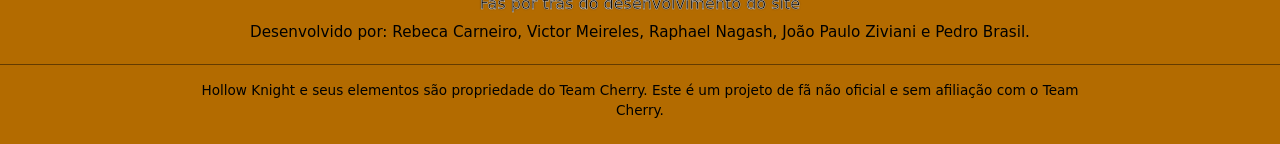
==== commit 55efaed6: "fix Updated header and main section with new classes and content." ====
--- a/wiki/index.html
+++ b/wiki/index.html
@@ -9,20 +9,29 @@
         <link rel="stylesheet" href="https://cdn.jsdelivr.net/npm/bootstrap@5.3.8/dist/css/bootstrap.min.css">
     </head>
     <body id="page-top">
-                <header>
-            <a href="index.html" aria-label="Página inicial">
+        <header class="site-header shared-header">
+            <a class="header-home-link" href="index.html" aria-label="Página inicial">
                 <img src="https://static.wikia.nocookie.net/hollowknight/images/8/8f/Kings_Brand_inventory.png/revision/latest?cb=20170711164235" alt="Marca do Rei">
             </a>
-            <a href="dictionary.html">Itens</a>
-            <a href="#page-top">
+            <a class="header-text-link header-items-link" href="dictionary.html">Itens</a>
+            <a class="site-name" href="#page-top">
                 <img src="https://images.squarespace-cdn.com/content/v1/606d159a953867291018f801/1617773200235-37F2RZTI6FCZ7Q2C27L0/logo_main.png" alt="Hollow Guide">
             </a>
-            <a href="locations.html">Localização</a>
-            <nav aria-label="Navegação principal">
+            <a class="header-text-link header-location-link" href="locations.html">Localização</a>
+            <nav class="shared-header-right" aria-label="Navegação principal">
                 <a href="directory.html"><img src="https://cdn.discordapp.com/attachments/1550968934847750194/1557201818717782126/pngaaa.com-965567.png?backend=b2&amp;ex=6ac6f0b4&amp;is=6ac59f34&amp;hm=375fb98e42a15feb2e8ce3c075355f1ceb9caca8a0cba78972bbc70402be7228" alt="Todos os artigos"></a>
             </nav>
         </header>
-        <main>
+        <main class="home">
+            <section class="welcome" aria-labelledby="welcome-title">
+                <p>FAN WIKI NÃO OFICIAL DE HOLLOW KNIGHT</p>
+                <h1 id="welcome-title">Bem Vindo ao Hollow Guide!</h1>
+                <img src="https://images.squarespace-cdn.com/content/v1/606d159a953867291018f801/1617773200235-37F2RZTI6FCZ7Q2C27L0/logo_main.png" alt="Logo de Hollow Knight">
+                <p class="intro">Hollow Knight é um jogo de aventura de ação em 2D ambientada em Hallownest, um reino subterrâneo em ruínas. Na jornada, o jogador explora cavernas e cidades, enfrenta criaturas e descobre os mistérios desse mundo desenhado à mão.</p>
+                <p class="intro"><strong>Categoria:</strong> Ação e Aventura, no estilo Metroidvania.<br>
+                    <strong>Desenvolvimento:</strong> Team Cherry, estúdio independente australiano.<br>
+                    <strong>Lançamento original:</strong> 24 de fevereiro de 2017, para PC.</p>
+                <p class="intro">Este guia feito por fãs reúne informações sobre os lugares, personagens, criaturas e histórias do jogo. Explore o diretório para encontrar os artigos.</p>
             <section aria-labelledby="welcome-title">
                 <p>FAN WIKI NÃO OFICIAL DE HOLLOW KNIGHT</p>
                 <h1 id="welcome-title">Bem Vindo ao Hollow Guide!</h1>
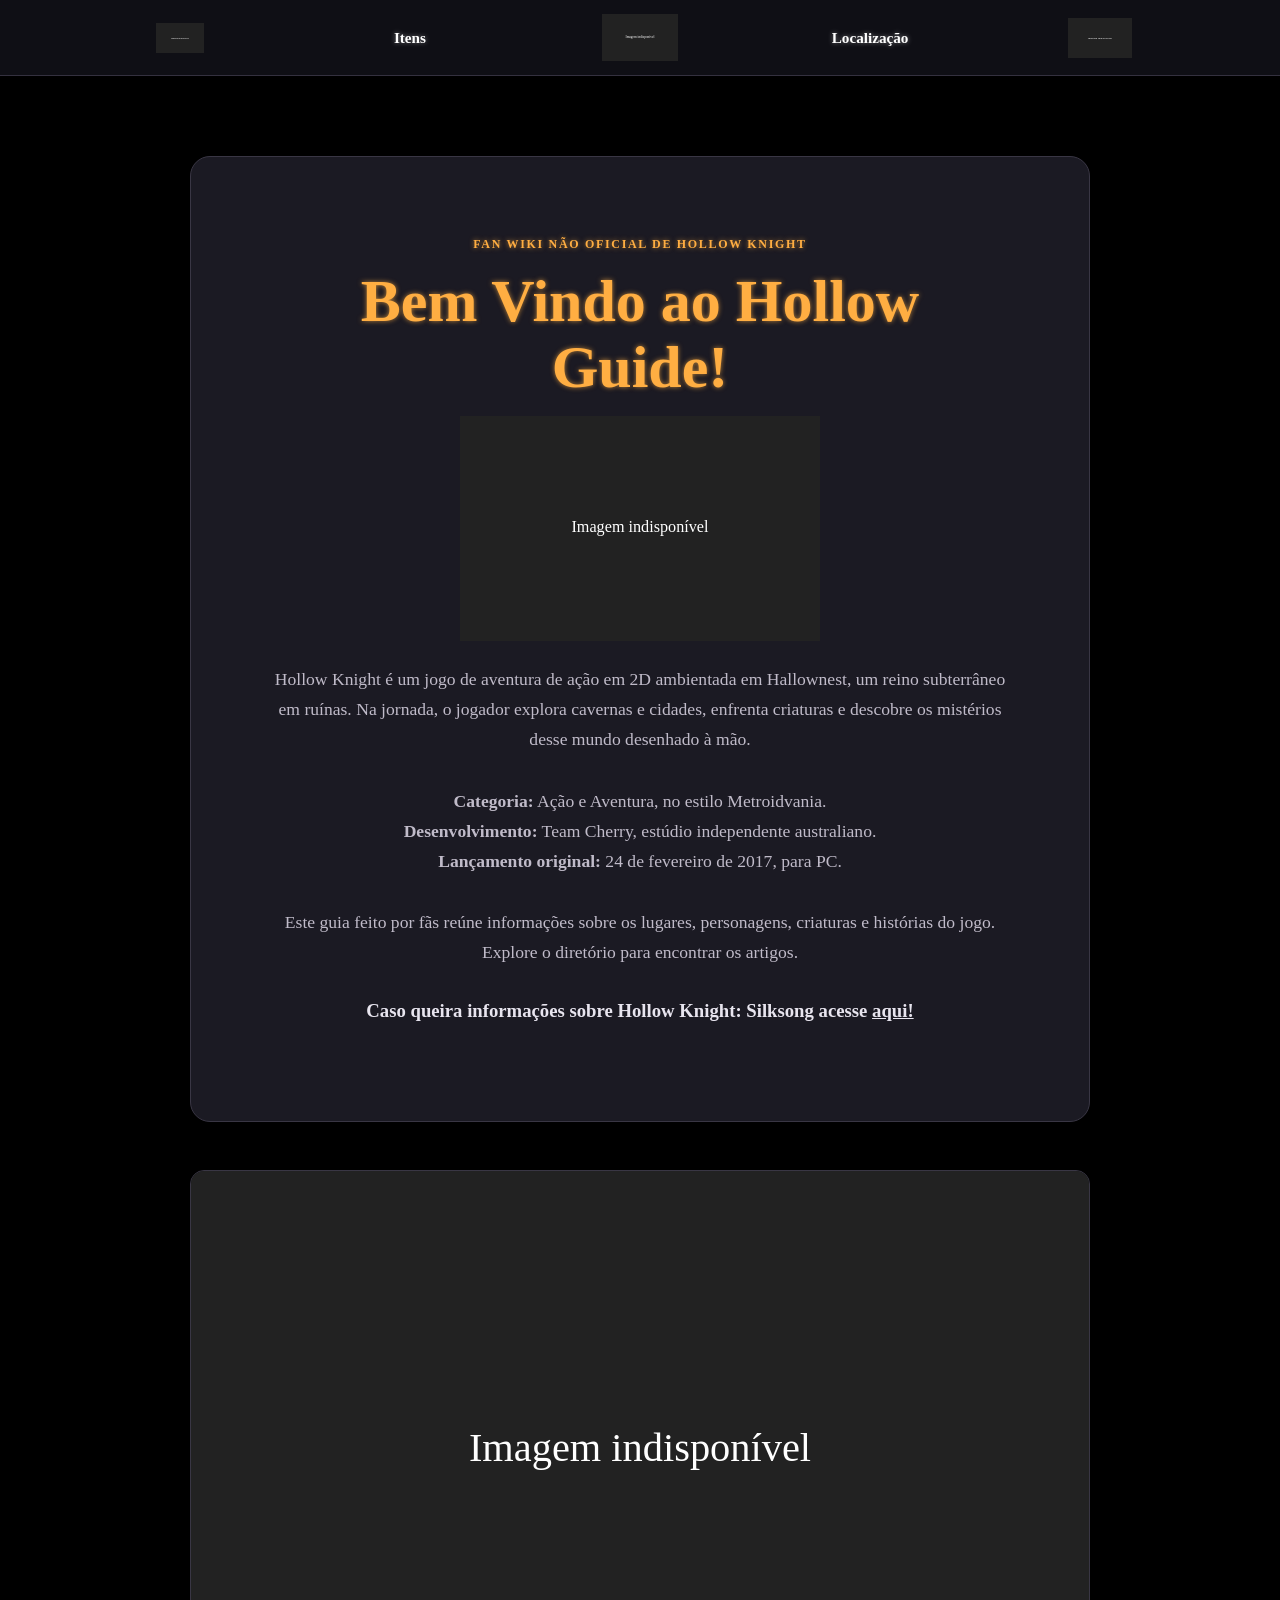
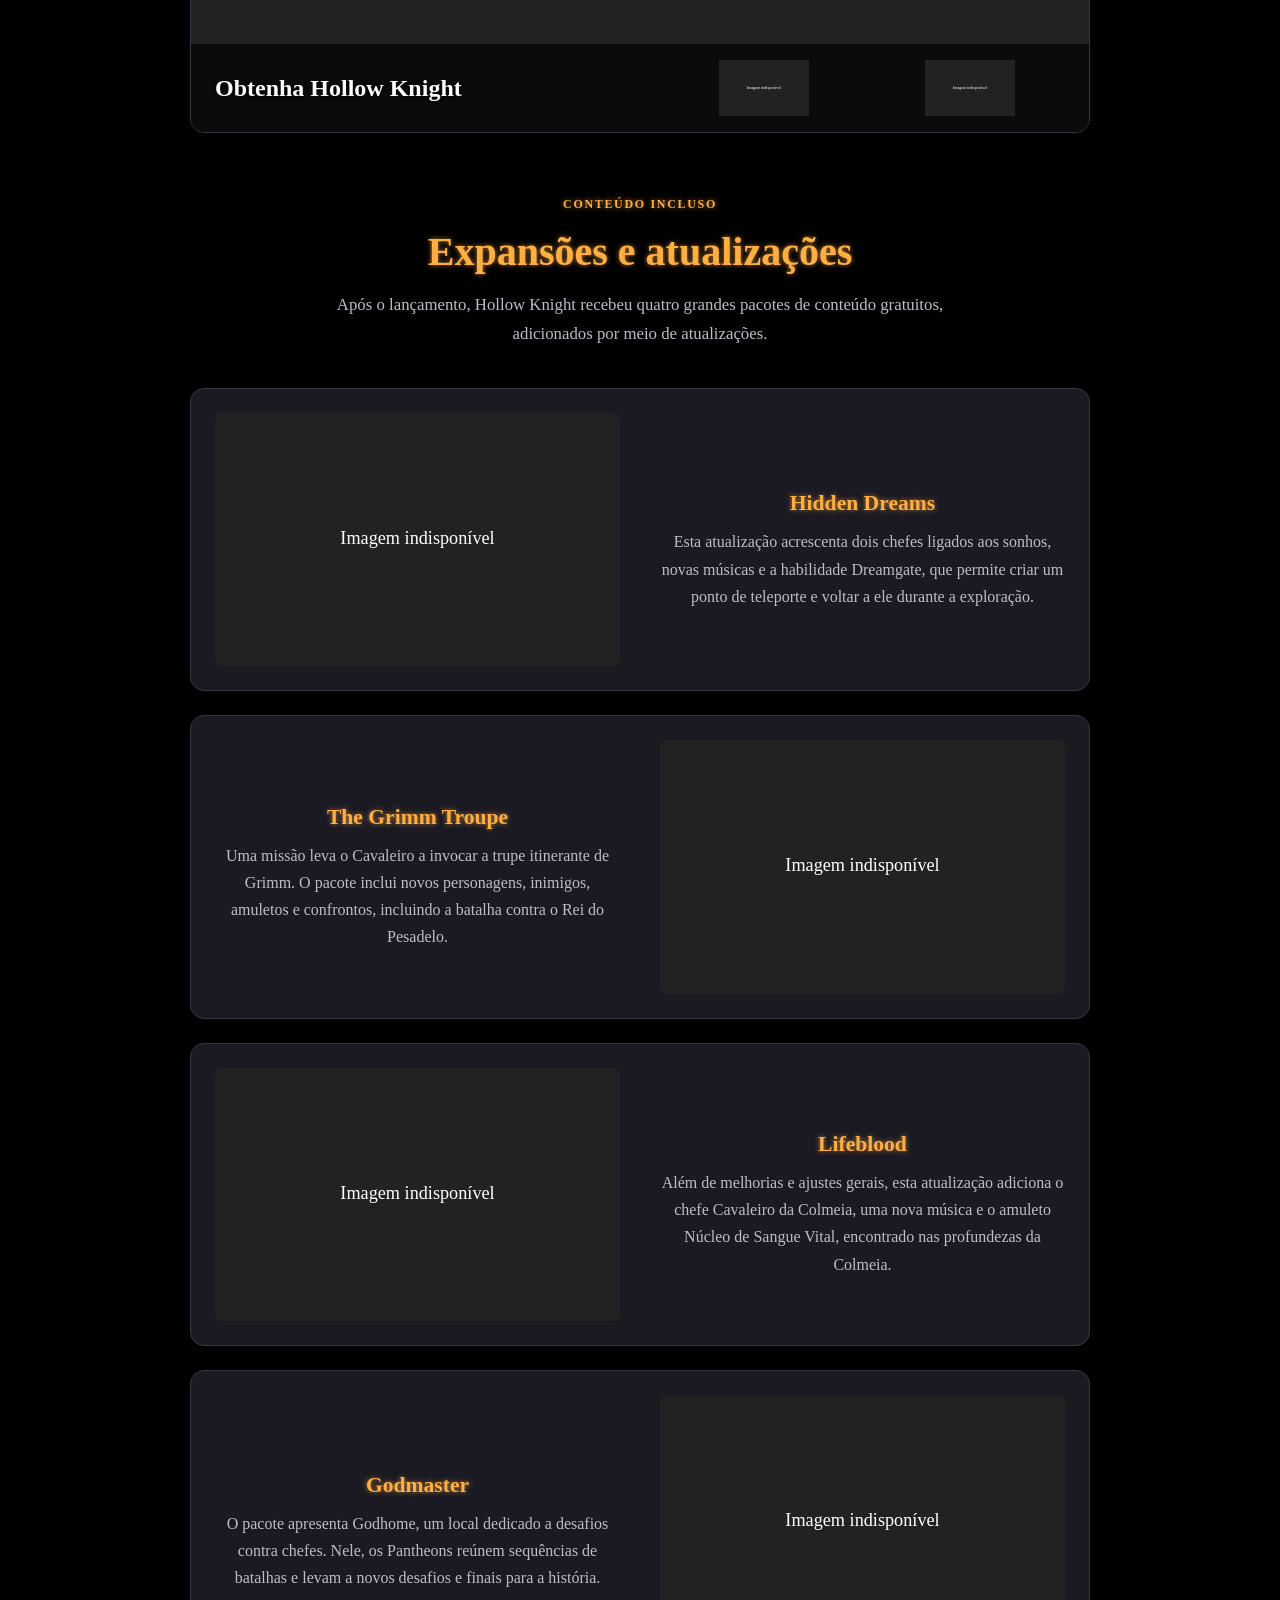
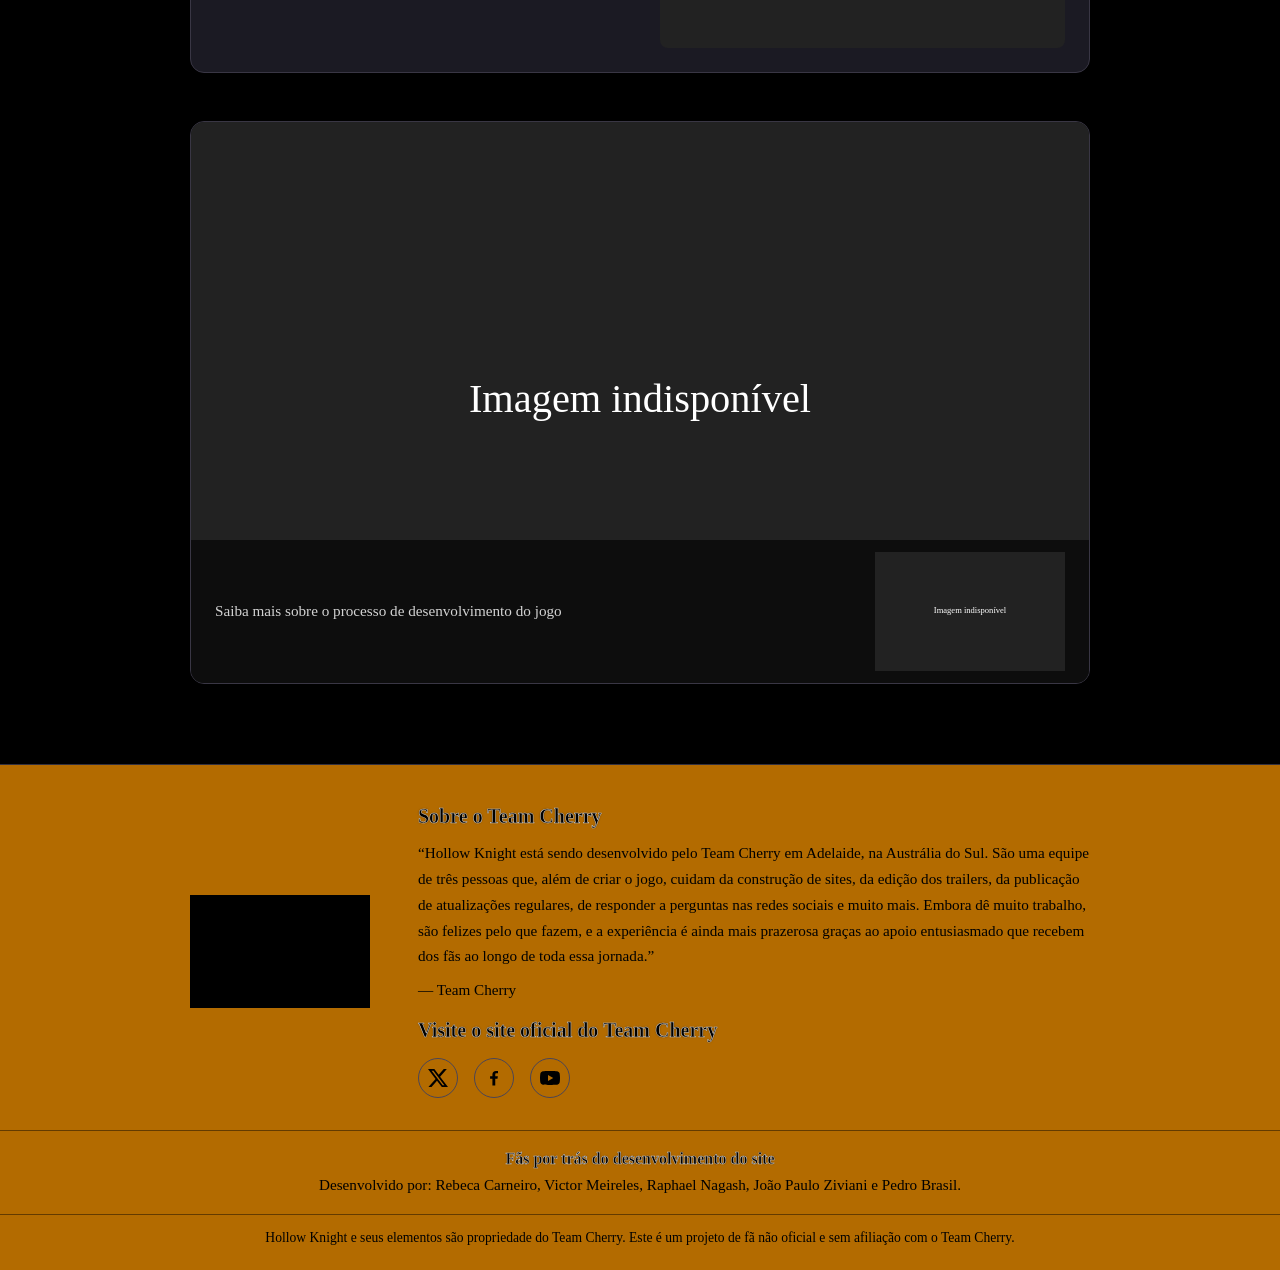
==== commit 08114635: "Update HTML structure and asset links" ====
--- a/wiki/index.html
+++ b/wiki/index.html
@@ -1,21 +1,21 @@
 <!DOCTYPE html>
-<html lang="pt-BR">
+<html lang="pt-BR" data-bs-theme="dark">
     <head>
         <meta charset="UTF-8">
         <meta name="viewport" content="width=device-width, initial-scale=1.0">
         <meta name="description" content="Um guia não oficial feito por fãs sobre Hollow Knight.">
         <title>Hollow Guide | Início</title>
+        <link rel="stylesheet" href="assets/bootstrap/bootstrap.min.css">
         <link rel="stylesheet" href="styles.css">
-        <link rel="stylesheet" href="https://cdn.jsdelivr.net/npm/bootstrap@5.3.8/dist/css/bootstrap.min.css">
     </head>
     <body id="page-top">
-        <header class="site-header shared-header">
+                <header class="site-header shared-header">
             <a class="header-home-link" href="index.html" aria-label="Página inicial">
                 <img src="https://static.wikia.nocookie.net/hollowknight/images/8/8f/Kings_Brand_inventory.png/revision/latest?cb=20170711164235" alt="Marca do Rei">
             </a>
             <a class="header-text-link header-items-link" href="dictionary.html">Itens</a>
             <a class="site-name" href="#page-top">
-                <img src="https://images.squarespace-cdn.com/content/v1/606d159a953867291018f801/1617773200235-37F2RZTI6FCZ7Q2C27L0/logo_main.png" alt="Hollow Guide">
+                <img src="assets/imagens/hollow-knight.webp" alt="Hollow Guide">
             </a>
             <a class="header-text-link header-location-link" href="locations.html">Localização</a>
             <nav class="shared-header-right" aria-label="Navegação principal">
@@ -24,48 +24,39 @@
         </header>
         <main class="home">
             <section class="welcome" aria-labelledby="welcome-title">
-                <p>FAN WIKI NÃO OFICIAL DE HOLLOW KNIGHT</p>
+                <p class="focus">FAN WIKI NÃO OFICIAL DE HOLLOW KNIGHT</p>
                 <h1 id="welcome-title">Bem Vindo ao Hollow Guide!</h1>
-                <img src="https://images.squarespace-cdn.com/content/v1/606d159a953867291018f801/1617773200235-37F2RZTI6FCZ7Q2C27L0/logo_main.png" alt="Logo de Hollow Knight">
+                <img src="assets/imagens/hollow-knight.webp" class="welcome-logo" alt="Logo de Hollow Knight">
                 <p class="intro">Hollow Knight é um jogo de aventura de ação em 2D ambientada em Hallownest, um reino subterrâneo em ruínas. Na jornada, o jogador explora cavernas e cidades, enfrenta criaturas e descobre os mistérios desse mundo desenhado à mão.</p>
                 <p class="intro"><strong>Categoria:</strong> Ação e Aventura, no estilo Metroidvania.<br>
                     <strong>Desenvolvimento:</strong> Team Cherry, estúdio independente australiano.<br>
                     <strong>Lançamento original:</strong> 24 de fevereiro de 2017, para PC.</p>
                 <p class="intro">Este guia feito por fãs reúne informações sobre os lugares, personagens, criaturas e histórias do jogo. Explore o diretório para encontrar os artigos.</p>
-            <section aria-labelledby="welcome-title">
-                <p>FAN WIKI NÃO OFICIAL DE HOLLOW KNIGHT</p>
-                <h1 id="welcome-title">Bem Vindo ao Hollow Guide!</h1>
-                <img src="https://images.squarespace-cdn.com/content/v1/606d159a953867291018f801/1617773200235-37F2RZTI6FCZ7Q2C27L0/logo_main.png" alt="Logo de Hollow Knight">
-                <p class="intro">Hollow Knight é um jogo de aventura de ação em 2D ambientada em Hallownest, um reino subterrâneo em ruínas. Na jornada, o jogador explora cavernas e cidades, enfrenta criaturas e descobre os mistérios desse mundo desenhado à mão.</p>
-                <p class="intro"><strong>Categoria:</strong> Ação e Aventura, no estilo Metroidvania.<br>
-                    <strong>Desenvolvimento:</strong> Team Cherry, estúdio independente australiano.<br>
-                    <strong>Lançamento original:</strong> 24 de fevereiro de 2017, para PC.</p>
-                <p>Este guia feito por fãs reúne informações sobre os lugares, personagens, criaturas e histórias do jogo. Explore o diretório para encontrar os artigos.</p>
                 <h3>Caso queira informações sobre Hollow Knight: Silksong acesse <a href="directory_silksong.html">aqui!</a></h3>
             </section>
 
-            <section aria-labelledby="purchase-feature-title">
-                <img src="https://images.squarespace-cdn.com/content/v1/606d159a953867291018f801/7dc1dbea-b5fc-4c8f-8768-1a5c3ede53e3/HK_header.jpg" alt="Arte de Hollow Knight" loading="lazy">
-                <div>
+            <section class="purchase-feature" aria-labelledby="purchase-feature-title">
+                <img src="assets/imagens/arte-de-hollow-knight.webp" class="purchase-feature-image" alt="Arte de Hollow Knight" loading="lazy">
+                <div class="purchase-feature-overlay">
                     <h2 id="purchase-feature-title">Obtenha Hollow Knight</h2>
-                    <div>
+                    <div class="purchase-feature-links">
                         <a href="https://store.steampowered.com/app/367520/Hollow_Knight/" target="_blank" rel="noopener noreferrer" aria-label="Comprar Hollow Knight na Steam">
-                            <img src="https://images.squarespace-cdn.com/content/v1/606d159a953867291018f801/72f81473-d8d9-4345-b3a6-6bce932219cf/store_logos__0004_Layer-8.png?format=500w" alt="Steam">
+                            <img src="assets/imagens/steam.webp" alt="Steam">
                         </a>
                         <a href="https://www.fangamer.com/products/hollow-knight-switch-ps4-pc-game" target="_blank" rel="noopener noreferrer" aria-label="Comprar Hollow Knight na Fangamer">
-                            <img src="https://images.squarespace-cdn.com/content/v1/606d159a953867291018f801/cfaa32ab-ec74-4a05-841d-dfc26aa4cbe9/HKEnhanced_SE_preorder_USA_horizsocial%20%281%29.png?format=1000w" alt="Fangamer — Hollow Knight" loading="lazy">
+                            <img src="assets/imagens/fangamer-hollow-knight.webp" alt="Fangamer — Hollow Knight" loading="lazy">
                         </a>
                     </div>
                 </div>
             </section>
 
-            <section aria-labelledby="expansions-title">
+            <section class="expansions" aria-labelledby="expansions-title">
                 <p class="focus">CONTEÚDO INCLUSO</p>
                 <h2 id="expansions-title">Expansões e atualizações</h2>
                 <p class="expansions-intro">Após o lançamento, Hollow Knight recebeu quatro grandes pacotes de conteúdo gratuitos, adicionados por meio de atualizações.</p>
 
                 <article class="expansion">
-                    <img class="expansion-image" src="https://images.squarespace-cdn.com/content/v1/606d159a953867291018f801/1617765260761-95ZQRWCDRLOSBXZZKW5P/cp_thumbs__0003_HD-1.jpg?format=500w" alt="Arte de Hidden Dreams" loading="lazy">
+                    <img class="expansion-image" src="assets/imagens/arte-de-hidden-dreams.webp" alt="Arte de Hidden Dreams" loading="lazy">
                     <div class="expansion-copy">
                         <h3>Hidden Dreams</h3>
                         <p>Esta atualização acrescenta dois chefes ligados aos sonhos, novas músicas e a habilidade Dreamgate, que permite criar um ponto de teleporte e voltar a ele durante a exploração.</p>
@@ -73,7 +64,7 @@
                 </article>
 
                 <article class="expansion">
-                    <img class="expansion-image" src="https://images.squarespace-cdn.com/content/v1/606d159a953867291018f801/1617765274908-DFQPAZ3DD0RA43HZV5L9/cp_thumbs__0000_Grimm.jpg?format=500w" alt="Arte de The Grimm Troupe" loading="lazy">
+                    <img class="expansion-image" src="assets/imagens/arte-de-the-grimm-troupe.webp" alt="Arte de The Grimm Troupe" loading="lazy">
                     <div class="expansion-copy">
                         <h3>The Grimm Troupe</h3>
                         <p>Uma missão leva o Cavaleiro a invocar a trupe itinerante de Grimm. O pacote inclui novos personagens, inimigos, amuletos e confrontos, incluindo a batalha contra o Rei do Pesadelo.</p>
@@ -81,7 +72,7 @@
                 </article>
 
                 <article class="expansion">
-                    <img class="expansion-image" src="https://images.squarespace-cdn.com/content/v1/606d159a953867291018f801/1617765348210-JRRYZWFA39VIH18YZJKU/cp_thumbs__0001_Life.jpg?format=500w" alt="Arte de Lifeblood" loading="lazy">
+                    <img class="expansion-image" src="assets/imagens/arte-de-lifeblood.webp" alt="Arte de Lifeblood" loading="lazy">
                     <div class="expansion-copy">
                         <h3>Lifeblood</h3>
                         <p>Além de melhorias e ajustes gerais, esta atualização adiciona o chefe Cavaleiro da Colmeia, uma nova música e o amuleto Núcleo de Sangue Vital, encontrado nas profundezas da Colmeia.</p>
@@ -89,7 +80,7 @@
                 </article>
 
                 <article class="expansion">
-                    <img class="expansion-image" src="https://images.squarespace-cdn.com/content/v1/606d159a953867291018f801/1617765374873-IP4ANI7I6BITEWEVJMRJ/cp_thumbs__0002_God.jpg?format=500w" alt="Arte de Godmaster" loading="lazy">
+                    <img class="expansion-image" src="assets/imagens/arte-de-godmaster.webp" alt="Arte de Godmaster" loading="lazy">
                     <div class="expansion-copy">
                         <h3>Godmaster</h3>
                         <p>O pacote apresenta Godhome, um local dedicado a desafios contra chefes. Nele, os Pantheons reúnem sequências de batalhas e levam a novos desafios e finais para a história.</p>
@@ -98,11 +89,11 @@
             </section>
 
             <section class="development-feature" aria-label="Desenvolvimento de Hollow Knight">
-                <img class="development-feature-image" src="https://mip.web.unity.com/img/y2dFR_5-J1RdDSMG-yUlmqH6tnzZdwxdtNlF7RFV8cM/w:2560/h:1440/r:219,0,2062,1160/q:75/f:webp/aHR0cHM6Ly9jZG4uc2FuaXR5LmlvL2ltYWdlcy9mdXZiampscC9wcm9kdWN0aW9uLzExOThkMGY4NjJhYmY1YmViMWJkMjkzYWIzNWRlMWU2Nzk3YjI5OWMtMjUwMHgxMTYwLnBuZw.webp" alt="Arte de Hollow Knight relacionada ao desenvolvimento do jogo" loading="lazy">
+                <img class="development-feature-image" src="assets/imagens/arte-de-hollow-knight-relacionada-ao-desenvolvimento-do-jogo.webp" alt="Arte de Hollow Knight relacionada ao desenvolvimento do jogo" loading="lazy">
                 <div class="development-feature-overlay">
                     <p>Saiba mais sobre o processo de desenvolvimento do jogo</p>
                     <a href="https://unity.com/made-with-unity/hollow-knight" target="_blank" rel="noopener noreferrer" aria-label="Saiba mais sobre Hollow Knight feito com Unity">
-                        <img src="https://images.squarespace-cdn.com/content/v1/606d159a953867291018f801/1617774670706-0KJ10MN4RAFJVN1KAX2T/made_with_unity.png" alt="Made with Unity" loading="lazy">
+                        <img src="assets/imagens/made-with-unity.webp" alt="Made with Unity" loading="lazy">
                     </a>
                 </div>
             </section>
@@ -110,7 +101,7 @@
          <footer class="site-footer home-footer">
    <div class="footer-content">
     <a class="team-cherry-logo" href="https://www.teamcherry.com.au" target="_blank" rel="noopener noreferrer" aria-label="Visitar o site oficial do Team Cherry">
-     <img src="https://images.squarespace-cdn.com/content/v1/606d159a953867291018f801/1617768777859-AGG9EBYKHLYQPZCFG75X/tc.png?format=1500w" alt="Team Cherry">
+     <img src="assets/imagens/team-cherry.webp" alt="Team Cherry">
     </a>
     <div class="footer-details">
      <h2>Sobre o Team Cherry</h2>
@@ -132,7 +123,7 @@
    </section>
    <p class="copyright">Hollow Knight e seus elementos são propriedade do Team Cherry. Este é um projeto de fã não oficial e sem afiliação com o Team Cherry.</p>
   </footer>
-        <script src="https://cdn.jsdelivr.net/npm/bootstrap@5.3.8/dist/js/bootstrap.bundle.min.js"></script>
+        <script src="assets/bootstrap/bootstrap.bundle.min.js"></script>
         <script src="script.js"></script>
     </body>
 </html>
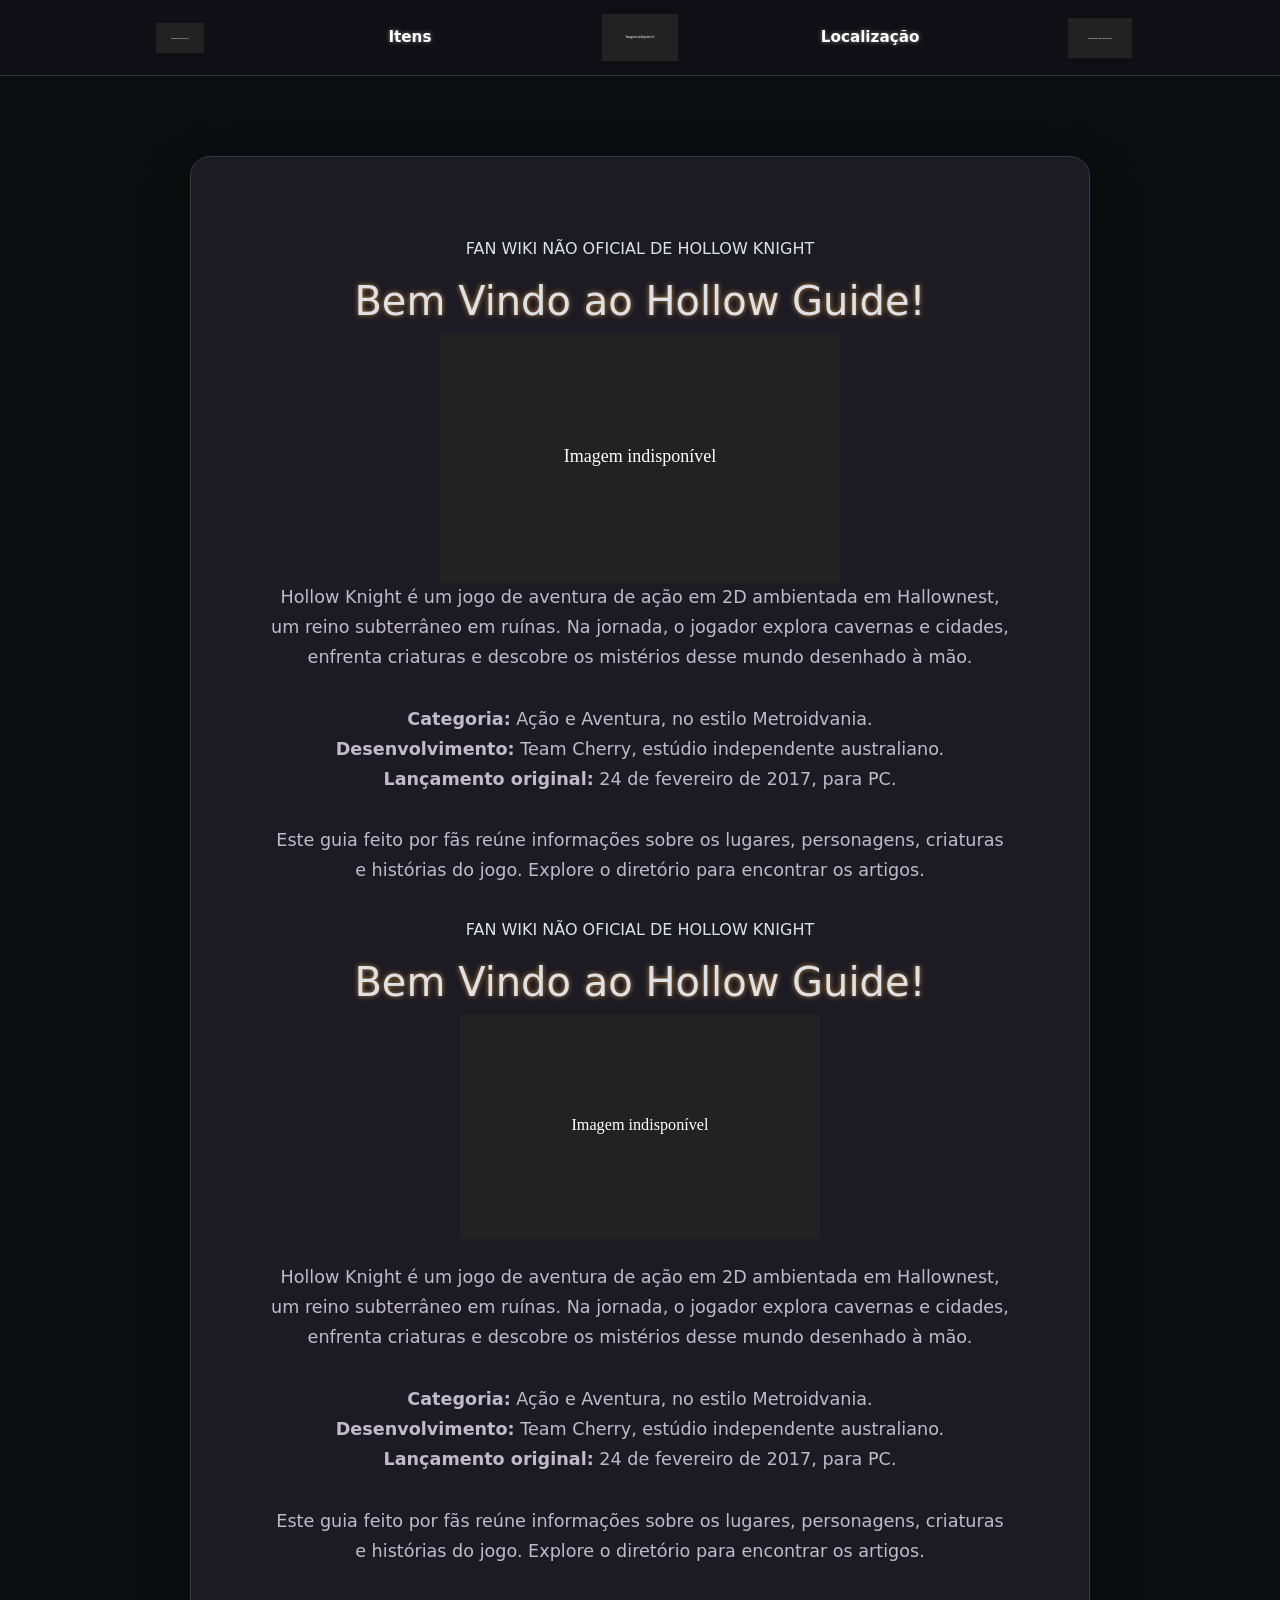
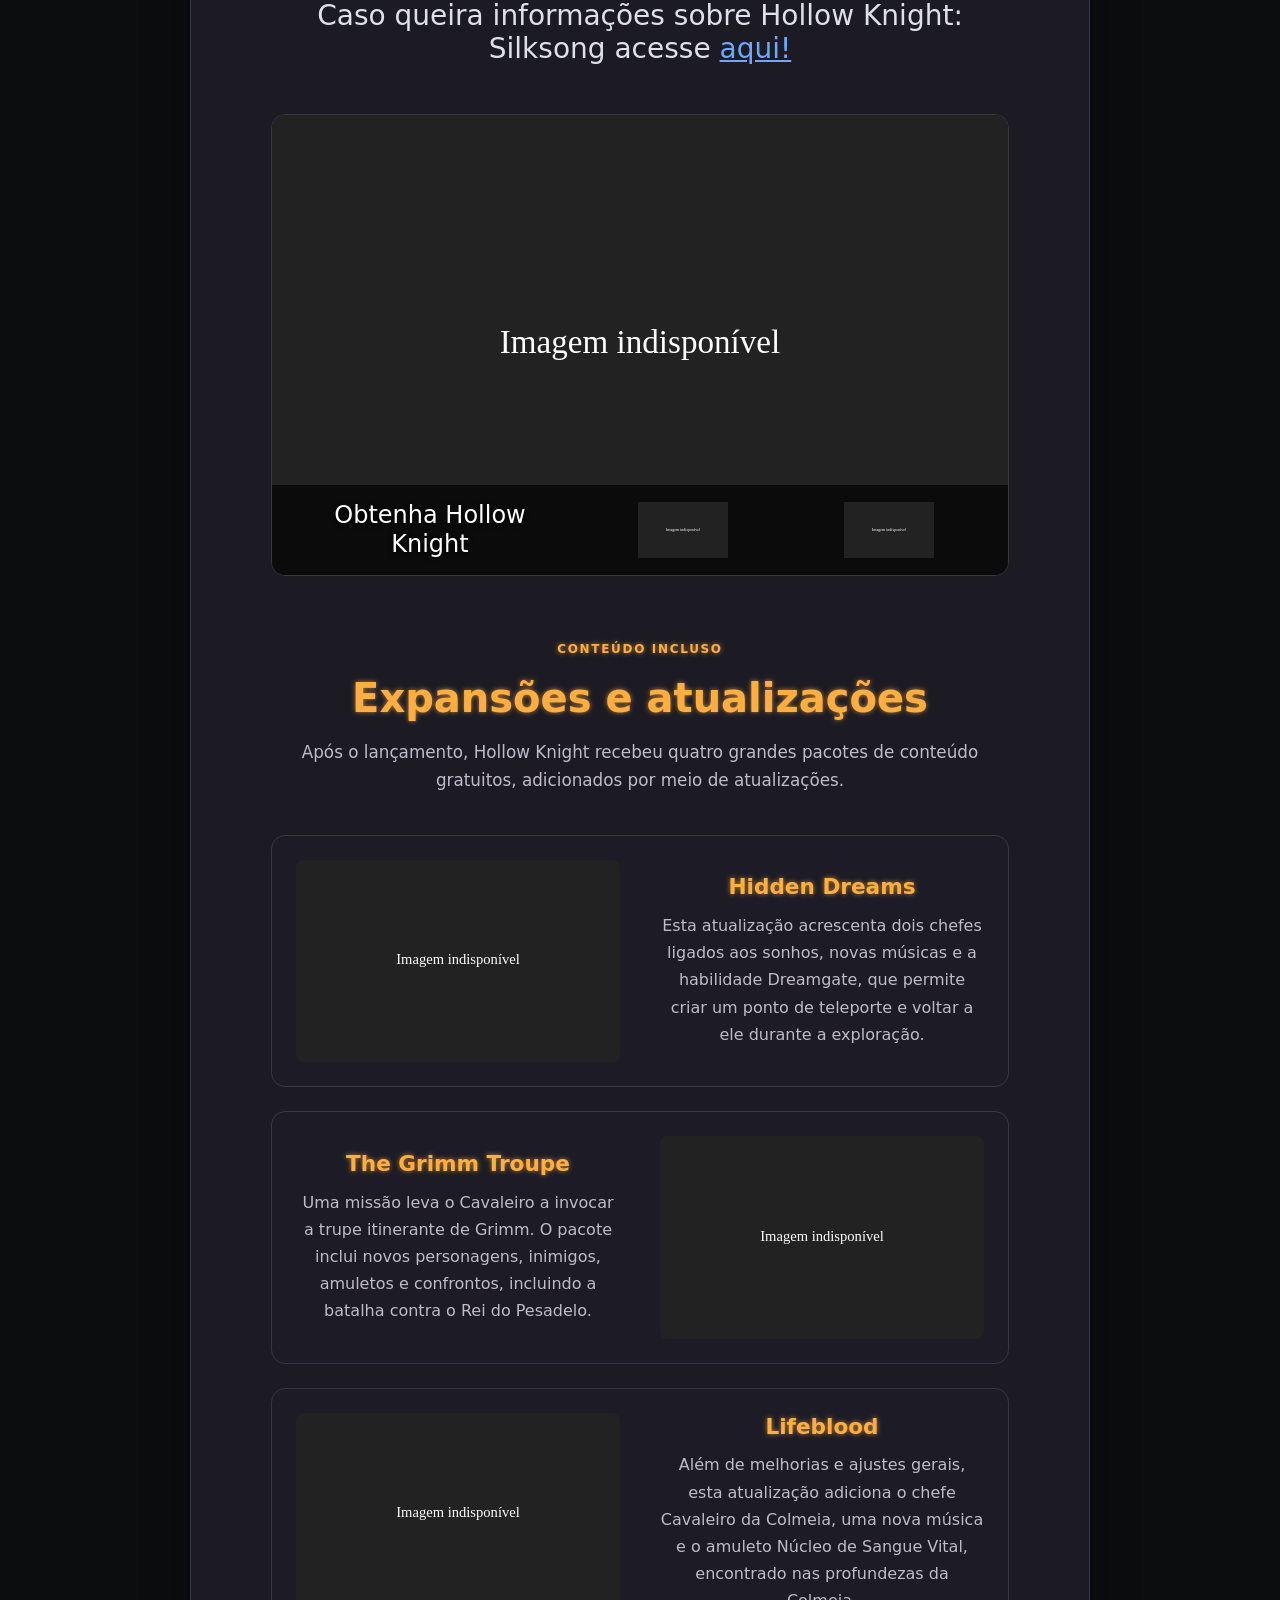
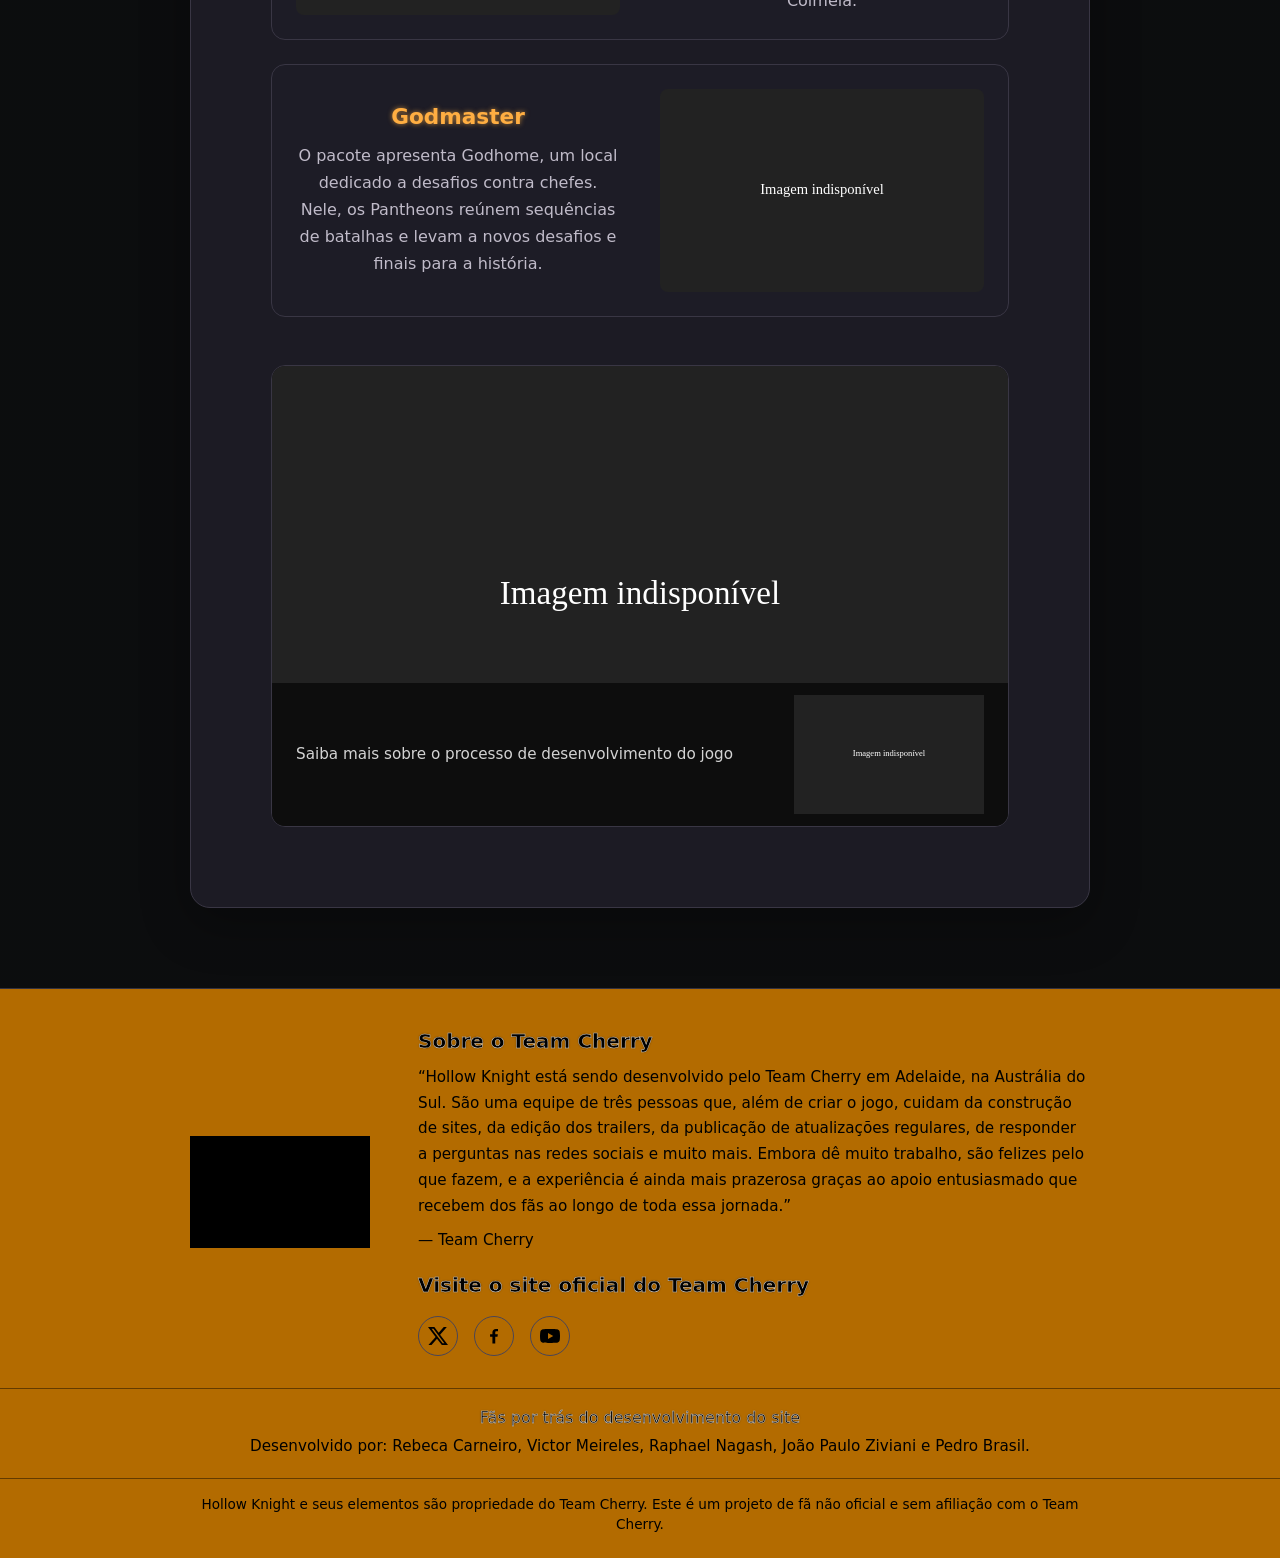
==== commit e59ff3b5: "Merge branch 'main' into Arquitetura" ====
--- a/wiki/index.html
+++ b/wiki/index.html
@@ -7,15 +7,16 @@
         <title>Hollow Guide | Início</title>
         <link rel="stylesheet" href="assets/bootstrap/bootstrap.min.css">
         <link rel="stylesheet" href="styles.css">
+        <link rel="stylesheet" href="https://cdn.jsdelivr.net/npm/bootstrap@5.3.8/dist/css/bootstrap.min.css">
     </head>
     <body id="page-top">
-                <header class="site-header shared-header">
+        <header class="site-header shared-header">
             <a class="header-home-link" href="index.html" aria-label="Página inicial">
                 <img src="https://static.wikia.nocookie.net/hollowknight/images/8/8f/Kings_Brand_inventory.png/revision/latest?cb=20170711164235" alt="Marca do Rei">
             </a>
             <a class="header-text-link header-items-link" href="dictionary.html">Itens</a>
             <a class="site-name" href="#page-top">
-                <img src="assets/imagens/hollow-knight.webp" alt="Hollow Guide">
+                <img src="https://images.squarespace-cdn.com/content/v1/606d159a953867291018f801/1617773200235-37F2RZTI6FCZ7Q2C27L0/logo_main.png" alt="Hollow Guide">
             </a>
             <a class="header-text-link header-location-link" href="locations.html">Localização</a>
             <nav class="shared-header-right" aria-label="Navegação principal">
@@ -24,7 +25,16 @@
         </header>
         <main class="home">
             <section class="welcome" aria-labelledby="welcome-title">
-                <p class="focus">FAN WIKI NÃO OFICIAL DE HOLLOW KNIGHT</p>
+                <p>FAN WIKI NÃO OFICIAL DE HOLLOW KNIGHT</p>
+                <h1 id="welcome-title">Bem Vindo ao Hollow Guide!</h1>
+                <img src="https://images.squarespace-cdn.com/content/v1/606d159a953867291018f801/1617773200235-37F2RZTI6FCZ7Q2C27L0/logo_main.png" alt="Logo de Hollow Knight">
+                <p class="intro">Hollow Knight é um jogo de aventura de ação em 2D ambientada em Hallownest, um reino subterrâneo em ruínas. Na jornada, o jogador explora cavernas e cidades, enfrenta criaturas e descobre os mistérios desse mundo desenhado à mão.</p>
+                <p class="intro"><strong>Categoria:</strong> Ação e Aventura, no estilo Metroidvania.<br>
+                    <strong>Desenvolvimento:</strong> Team Cherry, estúdio independente australiano.<br>
+                    <strong>Lançamento original:</strong> 24 de fevereiro de 2017, para PC.</p>
+                <p class="intro">Este guia feito por fãs reúne informações sobre os lugares, personagens, criaturas e histórias do jogo. Explore o diretório para encontrar os artigos.</p>
+            <section aria-labelledby="welcome-title">
+                <p>FAN WIKI NÃO OFICIAL DE HOLLOW KNIGHT</p>
                 <h1 id="welcome-title">Bem Vindo ao Hollow Guide!</h1>
                 <img src="assets/imagens/hollow-knight.webp" class="welcome-logo" alt="Logo de Hollow Knight">
                 <p class="intro">Hollow Knight é um jogo de aventura de ação em 2D ambientada em Hallownest, um reino subterrâneo em ruínas. Na jornada, o jogador explora cavernas e cidades, enfrenta criaturas e descobre os mistérios desse mundo desenhado à mão.</p>
